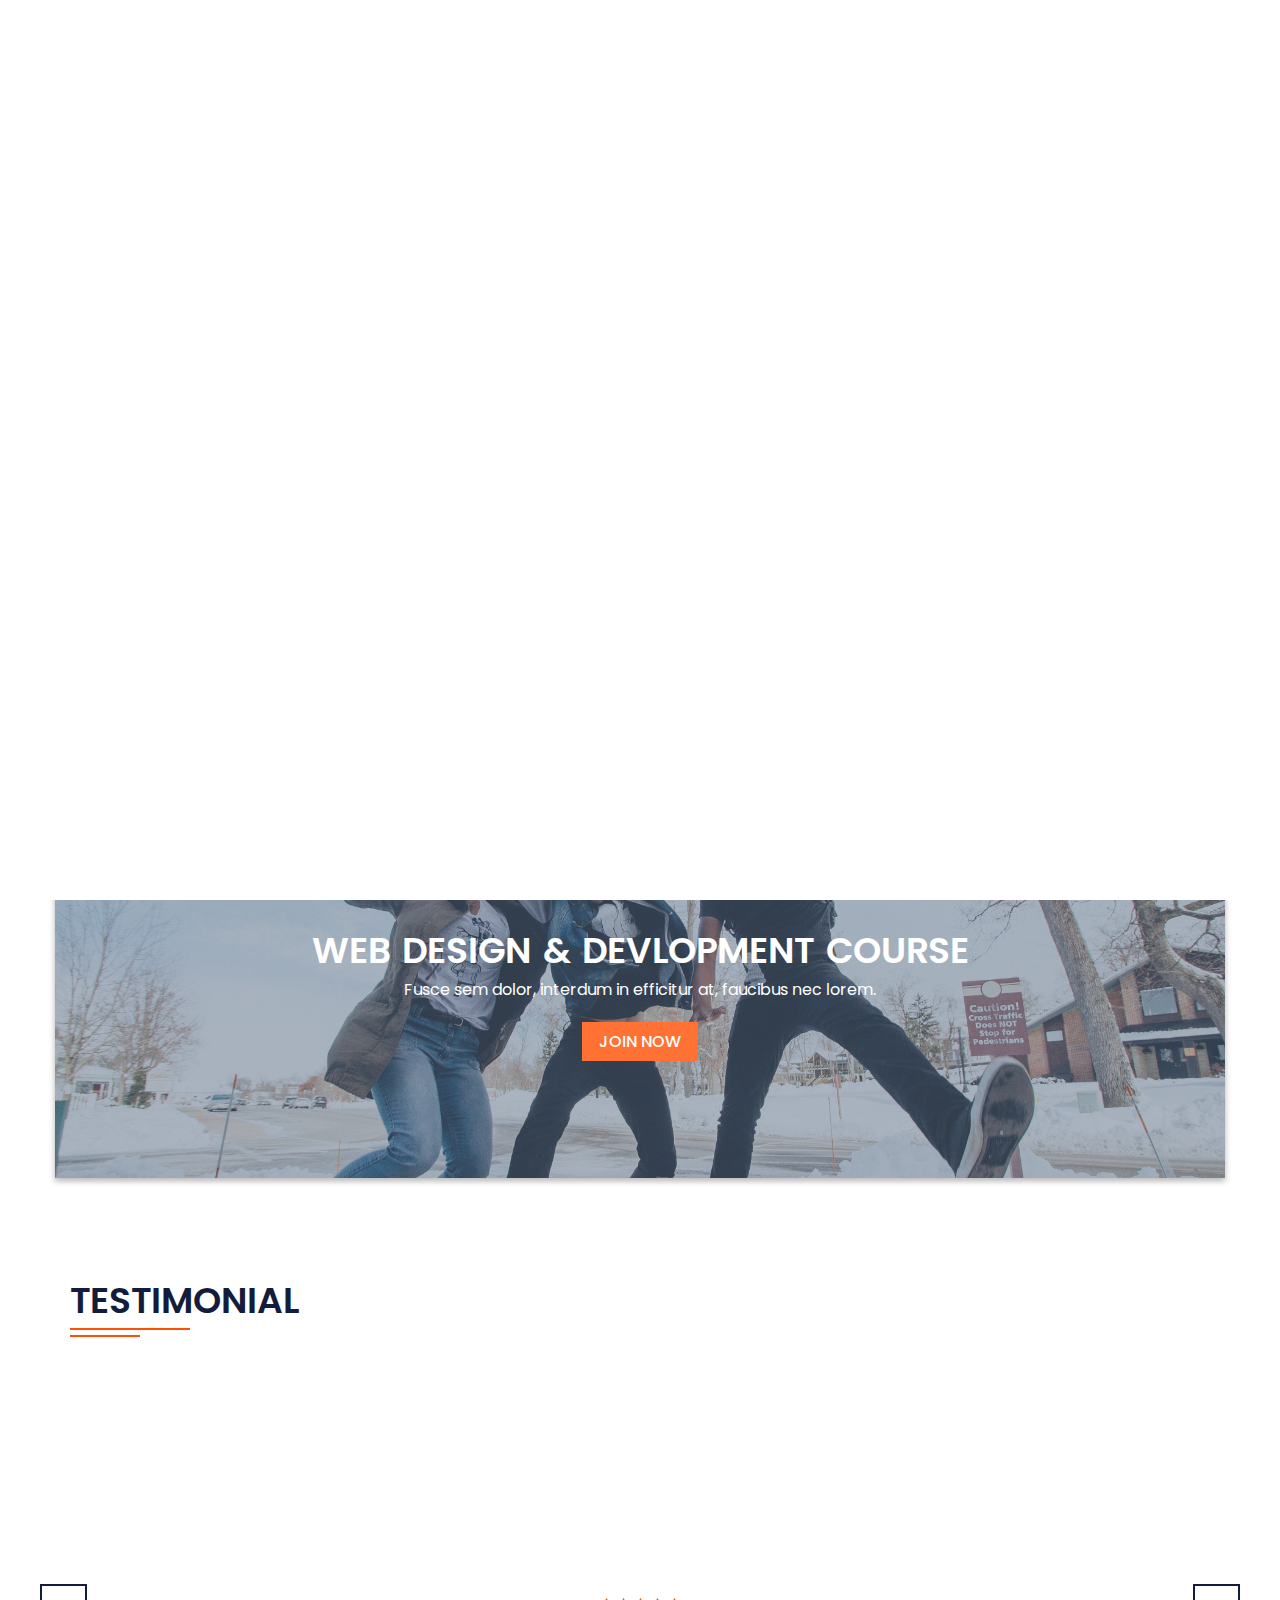
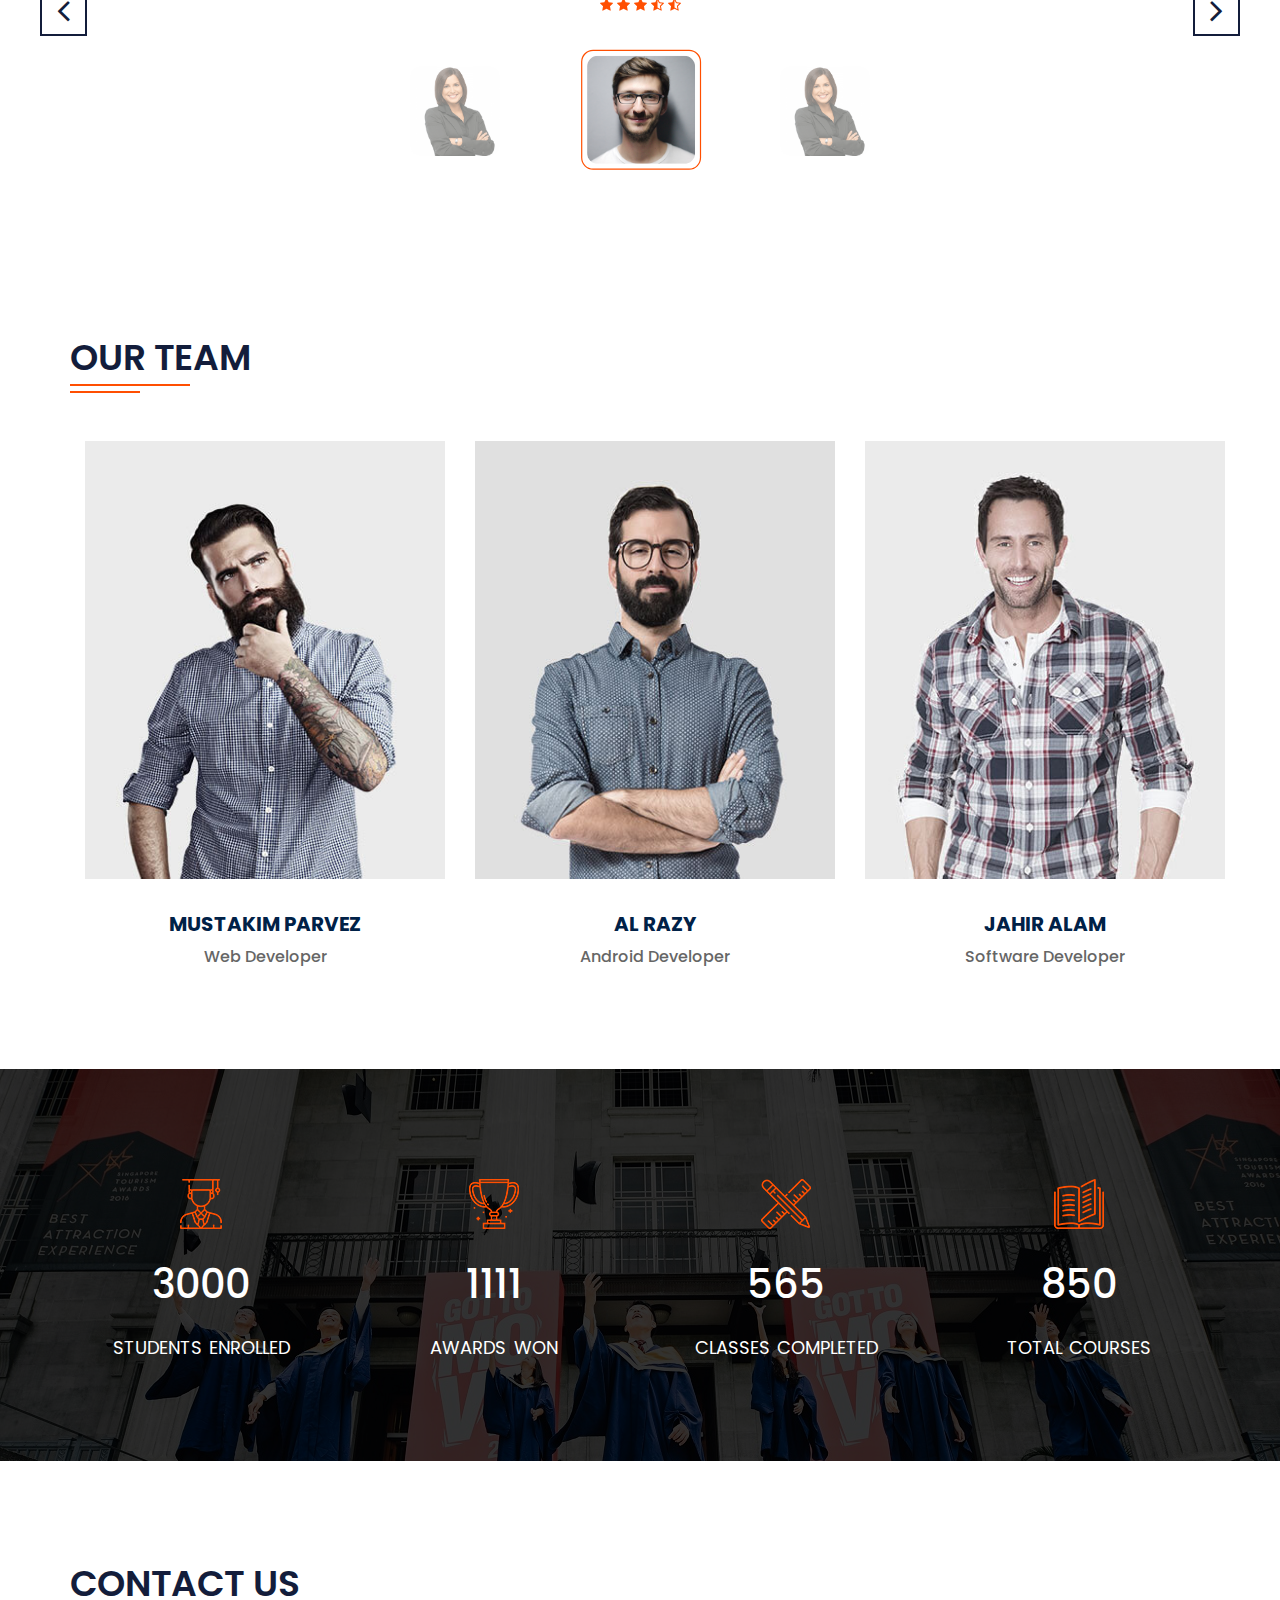
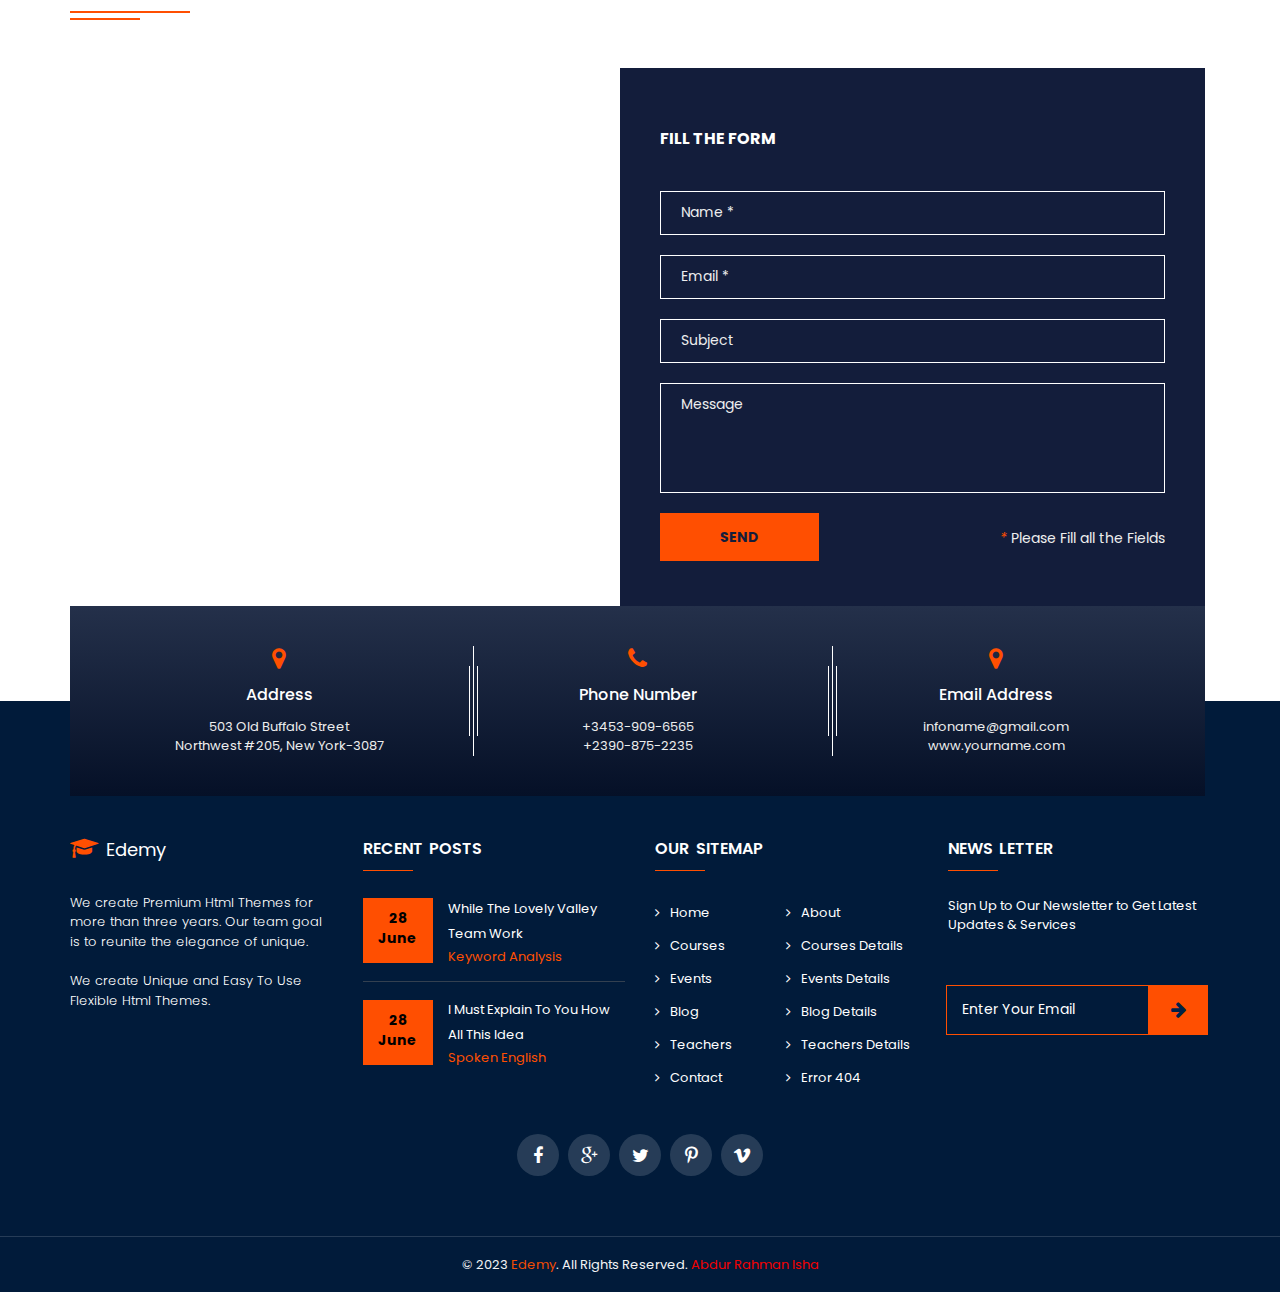
==== about-us.html @ 5ed1d6e7 "." ====
<!DOCTYPE html>
<html lang="en">


<!-- Mirrored from theme.bitspecksolutions.com/html-template/edemy/demo/about-us.html by HTTrack Website Copier/3.x [XR&CO'2014], Sat, 09 Apr 2022 11:44:17 GMT -->
<head>
    <meta charset="utf-8">
    <meta http-equiv="X-UA-Compatible" content="IE=edge">
    <meta name="viewport" content="width=device-width, initial-scale=1">

    <meta name="description" content="Edemy is a simple HTML5 Education Template with a modern look. HTML files are well organized and named accordingly so its very easy to customize and update.">
    <meta name="keywords" content="ART,BUSINESS,DESIGN,GRAPHIC,FASHION,MODEL,PHOTOGRAPHY,WEB DESIGN">
    <meta name="author" content="bitspeck">
    <title>EDEMY-about</title>
    
    <!-- Favicon -->
    <link rel="shortcut icon" type="image/png" href="images/fav.png">
    <!-- bootstrap.min - css -->
    <link type="text/css" href="css/bootstrap.min.css" rel="stylesheet">
    <!-- font-awesome.min - css -->
    <link type="text/css" rel="stylesheet" href="css/font-awesome.min.css" />
    <!-- slick.min - css -->
    <link type="text/css" rel="stylesheet" href="css/slick.css">
    <!-- YouTubePopUp - css -->
    <link type="text/css" rel="stylesheet" href="css/YouTubePopUp.css">
    <!-- pogo-slider.min - css -->
    <link type="text/css" rel="stylesheet" href="css/pogo-slider.min.css">
    <!-- animate.min - css -->
    <link type="text/css" rel="stylesheet" href="css/animate.min.css">
    <!-- direction-reveal - css -->
    <link type="text/css" rel="stylesheet" href="css/direction-reveal.css">
    <!-- menu - css -->
    <link type="text/css" rel="stylesheet" href="css/menu.css">
    <!-- main - css -->
    <link type="text/css" rel="stylesheet" href="css/main.css">
    <!-- responsive - css -->
    <link type="text/css" rel="stylesheet" href="css/responsive.css">

</head>

<body data-spy="scroll" data-target="#bs-example-navbar-collapse-1">

    <!-- back to top start -->
    <a href="#" id="return-to-top">
        <i class="fa fa-angle-double-up"></i>
    </a>
    <!-- back to top end -->
    <!-- ====== Preloader ======  -->

    <div class="loading">
        <div class="load-circle">
        </div>
    </div>

    <!-- ======End Preloader ======  -->

    <!-- Here is the header part start -->
    <header id="home">
        <div class="header-top" id="top">
            <div class="container">
                <div class="row">
                    <div class="col-sm-6 ">
                        <div class="top-info">
                            <!-- head info -->
                            <ul class="top-bar-text">
                                <li>
                                    <a href="#">
                                        <i class="fa fa-phone icon-color" aria-hidden="true"></i>
                                        +880 17362 64465 </a>
                                </li>
                                <li>
                                    <a href="#">
                                        <i class="fa fa-envelope icon-color" aria-hidden="true"></i>
                                       abdurrahamnisha1@gmail.com </a>
                                </li>
                            </ul>
                            <!-- /.head info -->
                        </div>
                    </div>
                    <div class="col-sm-6 ">
                        <div class="top-info sign-in text-right">
                            <!-- social part -->
                            <ul class="top-bar-text">
                                <li>
                                    <a href="#">
                                        <i class="fa fa-user-plus top-icon"></i> Sign Up
                                    </a>
                                </li>
                                <li>
                                    <a href="#">
                                        <i class="fa fa-lock top-icon"></i> Sign In </a>
                                </li>
                            </ul>
                            <!-- /.social part -->
                        </div>
                    </div>
                </div>
            </div>
        </div>
        <div data-spy="affix" data-offset-top="30">
            <nav class="navbar navbar-default hidden-xs">
                <div class="container">
                    <div class="row">
                        <div class="col-sm-2">
                            <div class="navbar-header">
                                <a href="index.html" class="logo">
                                    <img src="images/logo.png" class="img-responsive" alt="">
                                </a>
                            </div>
                        </div>
                        <div class="col-sm-9 banner-menu">
                            <div class="collapse navbar-collapse" id="bs-example-navbar-collapse-1">
                                <ul class="nav nav-menu">
                                    <li class="dropmenu">
                                        <a href="#home-slider" class="dropbtn">Home</a>
                                        <ul class="dropdown-content animated bounceInDown">
                                            <li>
                                                <a href="index.html">Home-1</a>
                                            </li>
                                            <li>
                                                <a href="index-video.html">Home-2</a>
                                            </li>
                                            <li>
                                                <a href="index-default.html">Home-3</a>
                                            </li>
                                        </ul>
                                    </li>
                                    <li>
                                        <a href="#about_details">About</a>
                                    </li>
                                    <li>
                                        <a href="#">Events</a>
                                    </li>

                                    <li>
                                        <a href="#">Gallery</a>
                                    </li>
                                    <li>
                                        <a href="#">Blog</a>
                                    </li>
                                    <li>
                                        <a href="#myteam">Team</a>
                                    </li>
                                    <li class="dropmenu active">
                                        <a href="#home" class="dropbtn">pages</a>
                                        <ul class="dropdown-content animated bounceInDown">
                                            <li>
                                                <a href="about-us.html">About Us</a>
                                            </li>
                                            <li>
                                                <a href="notice.html">Notice</a>
                                            </li>
                                            <li>
                                                <a href="gallery.html">Gallery</a>
                                            </li>
                                            <li>
                                                <a href="courses.html">Courses</a>
                                            </li>
                                            <li>
                                                <a href="event-details.html">Event Details</a>
                                            </li>
                                            <li>
                                                <a href="blog-details-page.html">Blog Details</a>
                                            </li>
                                        </ul>

                                    </li>
                                    <li>
                                        <a href="#contact">Contact</a>
                                    </li>
                                </ul>
                            </div>

                        </div>
                        <div class="col-sm-1 p-0 hidden-xs">
                            <div class="search-icon" id="search-btn">
                                <i class="fa fa-search"></i>
                            </div>
                        </div>
                    </div>
                    <!-- search overlay -->
                    <div id="search-overlay" class="block">
                        <div class="centered">
                            <div id='search-box'>
                                <i id="close-btn" class="fa fa-times fa-2x"></i>
                                <form action='https://theme.bitspecksolutions.com/search' id='search-form' method='get' target='_top'>
                                    <input id='search-text' name='q' placeholder='Search' type='text' />
                                    <button id='search-button' type='submit'>
                                        <span>Search</span>
                                    </button>
                                </form>
                            </div>
                        </div>
                    </div>
                </div>
            </nav>

        </div>

        <!-- mobile menu -->
        <nav id='cssmenu' class="hidden-sm hidden-lg hidden-md">
            <div class="logo">
                <a href="index.html" class="logo">
                    <img src="images/logo.png" class="img-responsive" alt="">
                </a>
            </div>
            <div id="head-mobile"></div>
            <div class="button"></div>
            <ul>
                <li class=''>
                    <a href='index.html'>Home</a>
                    <ul>
                        <li>
                            <a href="index.html">Home-1</a>
                        </li>
                        <li>
                            <a href="index-video.html">Home-2</a>
                        </li>
                        <li>
                            <a href="index-default.html">Home-3</a>
                        </li>
                    </ul>
                </li>
                <li>
                    <a href='#about_us'>About Us</a>
                </li>
                <li>
                    <a href="#event">Events</a>
                </li>

                <li>
                    <a href="#gallery">Gallery</a>
                </li>
                <li>
                    <a href="#blog">Blog</a>
                </li>
                <li>
                    <a href="#myteam">Team</a>
                </li>
                <li class='active'>
                    <a href='#'>Pages</a>
                    <ul>
                        <li>
                            <a href="about-us.html">About Us</a>
                        </li>
                        <li>
                            <a href="notice.html">Notice</a>
                        </li>
                        <li>
                            <a href="gallery.html">Gallery</a>
                        </li>
                        <li>
                            <a href="courses.html">Courses</a>
                        </li>
                        <li>
                            <a href="event-details.html">Event Details</a>
                        </li>
                        <li>
                            <a href="blog-details-page.html">Blog Details</a>
                        </li>
                    </ul>
                </li>
                <li>
                    <a href='#contact'>Contact</a>
                </li>
            </ul>
        </nav>
        <!-- End mobile menu -->

    </header>
    <!-- Here is the header part end -->
    <!-- Here is the About us part start -->
    <section id="myabout" class="about-details">
        <div class="about-text">
            <h3>
                About us
            </h3>
        </div>
    </section>
    <section id="about_details">
        <div class="container">
            <div class="row">
                <div class="col-xs-12 col-sm-12">
                    <div class="heading-border">
                        <h3>About us</h3>
                    </div>
                </div>
            </div>
            <div class="row">
                <div class="col-md-12">
                    <div id="About">
                        <h3 class="about_text">WELCOME TO EDEMY</h3>
                        <p> On the other hand, we denounce with righteous indignation and dislike men who are so
                            beguiled and demoralized.can I get some?There are many variations of passages of Lorem Ipsum
                            available, but the majority have suffered alteration in some form, by injected yours humour,
                            or randomised words which don't look even slightly believable.
                        </p>
                    </div>
                </div>
            </div>
        </div>
    </section>
    <section class="join-team">
        <div class="container">
            <div class="row">
                <div class="our-team">
                    <div class="overlays"> </div>
                    <h1>
                        WEB DESIGN & DEVLOPMENT COURSE
                    </h1>
                    <p>Fusce sem dolor, interdum in efficitur at, faucibus nec lorem.</p>
                    <a href="#" class="btn team-btn">Join Now</a>
                </div>
            </div>
        </div>
    </section>
    <!-- Here is the About us part End -->

    <!-- testimonial part start -->
    <section id="testimonial">
        <div class="container">
            <div class="row">
                <div class="col-xs-12 col-sm-12">
                    <div class="heading-border">
                        <h3>testimonial</h3>
                    </div>
                </div>
            </div>
        </div>
        <div class="testimonial_bg">
            <div class="container">
                <div class="row">
                    <div class="col-sm-6 col-xs-12 text-center col-sm-offset-3">
                        <div class="testimonial_col">
                            <div class="client_feedback">
                                <div class="fdbck_main">
                                    <div class="feedback_txt">
                                        <p>
                                            Tempor non elit nec augue nec gravida et sed velit. Aliquam tempus eget
                                            lorem ut malesuada. Phasellus dictum est sed libero posuere dignissim.
                                        </p>
                                        <div class="fdbck_name">
                                            <h4>Al Razy</h4>
                                            <span>Developer</span>
                                            <i class="fa fa-star"></i>
                                            <i class="fa fa-star"></i>
                                            <i class="fa fa-star"></i>
                                            <i class="fa fa-star-half-empty"></i>
                                            <i class="fa fa-star-half-empty"></i>
                                        </div>
                                    </div>
                                    <!-- feedback_txt -->
                                    <div class="feedback_txt">
                                        <p>
                                            Etiam non elit nec augue tempor gravida et sed velit. Aliquam tempus eget
                                            lorem ut malesuada. Phasellus dictum est sed libero posuere dignissim.
                                        </p>
                                        <div class="fdbck_name">
                                            <h4> Ravi dev </h4>
                                            <span>Architect</span>
                                            <i class="fa fa-star"></i>
                                            <i class="fa fa-star"></i>
                                            <i class="fa fa-star"></i>
                                            <i class="fa fa-star"></i>
                                            <i class="fa fa-star-half-empty"></i>
                                        </div>
                                    </div>
                                    <!-- feedback_txt -->
                                    <div class="feedback_txt">
                                        <p>
                                            Tempor non elit nec augue nec gravida et sed velit. Aliquam tempus eget
                                            lorem ut malesuada. Phasellus dictum est sed libero posuere dignissim.
                                        </p>
                                        <div class="fdbck_name">
                                            <h4>Ahsan Habib</h4>
                                            <span>Architect</span>
                                            <i class="fa fa-star"></i>
                                            <i class="fa fa-star"></i>
                                            <i class="fa fa-star"></i>
                                            <i class="fa fa-star-half-empty"></i>
                                            <i class="fa fa-star-half-empty"></i>
                                        </div>
                                    </div>
                                    <!-- feedback_txt -->
                                    <div class="feedback_txt">
                                        <p>
                                            Etiam non elit nec augue tempor gravida et sed velit. Aliquam tempus eget
                                            lorem ut malesuada. Phasellus dictum est sed libero posuere dignissim.
                                        </p>
                                        <div class="fdbck_name">
                                            <h4>Areeba Arefin</h4>
                                            <span>Architect</span>
                                            <i class="fa fa-star"></i>
                                            <i class="fa fa-star"></i>
                                            <i class="fa fa-star"></i>
                                            <i class="fa fa-star"></i>
                                            <i class="fa fa-star"></i>
                                        </div>
                                    </div>
                                    <!-- feedback_txt -->
                                </div>
                            </div>
                            <div class="client">
                                <div class="client_main_img">
                                    <div class="client_img">
                                        <img src="images/team1.png" class="img-responsive" alt="">
                                    </div>
                                </div>
                                <div class="client_main_img">
                                    <div class="client_img">
                                        <img src="images/team2.png" class="img-responsive" alt="">
                                    </div>
                                </div>
                                <div class="client_main_img">
                                    <div class="client_img">
                                        <img src="images/team1.png" class="img-responsive" alt="">
                                    </div>
                                </div>
                                <div class="client_main_img">
                                    <div class="client_img">
                                        <img src="images/team2.png" class="img-responsive" alt="">
                                    </div>
                                </div>
                            </div>
                        </div>
                    </div>
                </div>
            </div>
            <div class="slidr_icon">
                <div class="arrow_left">
                    <div class="icon_left clienticon_left">
                        <i class="fa fa-angle-left" aria-hidden="true"></i>
                    </div>
                </div>
                <div class="arrow_right">
                    <div class="icon_right clienticon_right">
                        <i class="fa fa-angle-right" aria-hidden="true"></i>
                    </div>
                </div>
            </div>
        </div>
    </section>
    <!-- testimonial part End -->

    <!-- Here is the Team part Start -->

    <section id="myteam" class="team">
        <div class="container">
            <div class="row">
                <div class="col-xs-12 col-sm-12">
                    <div class="heading-border">
                        <h3>our team</h3>
                    </div>
                </div>
            </div>
            <div class="container">
                <div class="row team-row">
                    <div class="col-md-4 col-sm-4 team-wrap">
                        <div class="team-member text-center">
                            <div class="team-img">
                                <img src="images/team_1.jpg" alt="">
                                <div class="overlay-team">
                                    <div class="team-details text-center">
                                        <div class="socials mt-20">
                                            <a href="#"><i class="fa fa-facebook"></i></a>
                                            <a href="#"><i class="fa fa-twitter"></i></a>
                                            <a href="#"><i class="fa fa-google-plus"></i></a>
                                            <a href="#"><i class="fa fa-envelope"></i></a>
                                        </div>
                                    </div>
                                </div>
                            </div>
                            <h6 class="team-title">Mustakim parvez</h6>
                            <span>Web Developer</span>
                        </div>
                    </div>
                    <!-- end team member -->

                    <div class="col-md-4 col-sm-4 team-wrap">
                        <div class="team-member text-center">
                            <div class="team-img">
                                <img src="images/team_2.jpg" alt="">
                                <div class="overlay-team">
                                    <div class="team-details text-center">
                                        <div class="socials mt-20">
                                            <a href="#"><i class="fa fa-facebook"></i></a>
                                            <a href="#"><i class="fa fa-twitter"></i></a>
                                            <a href="#"><i class="fa fa-google-plus"></i></a>
                                            <a href="#"><i class="fa fa-envelope"></i></a>
                                        </div>
                                    </div>
                                </div>
                            </div>
                            <h6 class="team-title">Al Razy</h6>
                            <span>Android Developer</span>
                        </div>
                    </div>
                    <!-- end team member -->

                    <div class="col-md-4 col-sm-4 team-wrap">
                        <div class="team-member last text-center">
                            <div class="team-img">
                                <img src="images/team_3.jpg" alt="">
                                <div class="overlay-team">
                                    <div class="team-details text-center">
                                        <div class="socials mt-20">
                                            <a href="#"><i class="fa fa-facebook"></i></a>
                                            <a href="#"><i class="fa fa-twitter"></i></a>
                                            <a href="#"><i class="fa fa-google-plus"></i></a>
                                            <a href="#"><i class="fa fa-envelope"></i></a>
                                        </div>
                                    </div>
                                </div>
                            </div>
                            <h6 class="team-title">Jahir Alam</h6>
                            <span>Software Developer </span>
                        </div>
                    </div>
                    <!-- end team member -->
                </div>
            </div>
        </div>
    </section>

    <!-- Here is the Team part End -->
    <!-- Here is the achievements  part start -->

    <section id="counter">
        <div class="counter-banner">
            <div class="container text-center">
                <div class="row">
                    <div class="col-md-3 col-sm-6 col-xs-12">
                        <div class="count-in">
                            <div class="counter-text">
                                <div class="cointer-img">
                                    <img src="images/student.png" alt="img" class="img-responsive">
                                </div>
                                <h4>
                                    <span class="counter">3000</span>
                                </h4>
                                <p>students enrolled</p>
                            </div>
                        </div>
                    </div>

                    <div class="col-md-3 col-sm-6 col-xs-12">
                        <div class="count-in">
                            <div class="cointer-img">
                                <img src="images/troffi.png" alt="img" class="img-responsive">
                            </div>
                            <div class="counter-text">
                                <h4>
                                    <span class="counter">1111</span>
                                </h4>
                                <p>awards won</p>
                            </div>
                        </div>
                    </div>

                    <div class="col-md-3 col-sm-6 col-xs-12">
                        <div class="count-in">
                            <div class="cointer-img">
                                <img src="images/drawing.png" alt="img" class="img-responsive">
                            </div>
                            <div class="counter-text count-pad">
                                <h4>
                                    <span class="counter">565</span>
                                </h4>
                                <p>classes completed</p>
                            </div>
                        </div>
                    </div>

                    <div class="col-md-3 col-sm-6 col-xs-12">
                        <div class="count-in mblr-0">
                            <div class="cointer-img">
                                <img src="images/book.png" alt="img" class="img-responsive">
                            </div>
                            <div class="counter-text">
                                <h4>
                                    <span class="counter">850</span>
                                </h4>
                                <p>total courses</p>
                            </div>
                        </div>
                    </div>
                </div>
            </div>
        </div>
    </section>
    <!-- Here is the achievements  part End -->

    <!-- Here is Footer part Start -->

    <!-- Here is Contact part Start -->
    <section id="contact">
        <div class="container">
            <div class="row">
                <div class="col-xs-12 col-sm-12">
                    <div class="heading-border">
                        <h3>Contact us</h3>
                    </div>
                </div>
            </div>
        </div>
        <div class="page-section form-map">
            <iframe
                src="https://www.google.com/maps/embed?pb=!1m18!1m12!1m3!1d3312.153590044365!2d151.2283635148165!3d-33.88569802736661!2m3!1f0!2f0!3f0!3m2!1i1024!2i768!4f13.1!3m3!1m2!1s0x6b12ae064d4035c7%3A0xafd8ab9b32253d24!2sUnderwood+St%2C+Paddington+NSW+2021%2C+Australia!5e0!3m2!1sen!2s!4v1489007994183"></iframe>
            <div class="container">
                <div class="row">
                    <div class="form-section">
                        <div class="col-sm-6 col-xs-12 black pull-right">
                            <form class="fill-form" id="contact_form" action="#">
                                <span>fill the form</span>
                                <input type="text" name="name" placeholder="Name *">
                                <input type="text" name="email" placeholder="Email *">
                                <input type="text" name="subject" placeholder="Subject">
                                <textarea name="message" placeholder="Message"></textarea>
                                <div class="fill-row">
                                    <button class="contact-btn" type="submit">send</button>
                                    <em><i>*</i> Please Fill all the Fields</em>
                                </div>
                            </form>
                        </div>
                    </div>
                </div>
            </div>
        </div>
    </section>

    <!-- Here is Contact part End -->

    <!-- Footer Start -->
    <footer id="rs-footer" class="bg3 rs-footer">
        <div class="container">
            <!-- Footer Address -->
            <div>
                <div class="row footer-contact-desc">
                    <div class="col-md-4">
                        <div class="contact-inner">
                            <i class="fa fa-map-marker"></i>
                            <h4 class="contact-title">Address</h4>
                            <p class="contact-desc">
                                503 Old Buffalo Street
                                <br> Northwest #205, New York-3087
                            </p>
                        </div>
                    </div>
                    <div class="col-md-4">
                        <div class="contact-inner">
                            <i class="fa fa-phone"></i>
                            <h4 class="contact-title">Phone Number</h4>
                            <p class="contact-desc">
                                +3453-909-6565
                                <br> +2390-875-2235
                            </p>
                        </div>
                    </div>
                    <div class="col-md-4">
                        <div class="contact-inner">
                            <i class="fa fa-map-marker"></i>
                            <h4 class="contact-title">Email Address</h4>
                            <p class="contact-desc">
                                infoname@gmail.com
                                <br> www.yourname.com
                            </p>
                        </div>
                    </div>
                </div>
            </div>
        </div>

        <!-- Footer Top -->
        <div class="footer-top">
            <div class="container">
                <div class="row">
                    <div class="col-lg-3 col-md-3">
                        <div class="about-widget">
                            <h4><i class="fa fa-fa fa-graduation-cap ftr-cap"></i> Edemy</h4>
                            <p>We create Premium Html Themes for more than three years.
                                Our team goal is to reunite the elegance of unique.</p>
                            <p class="margin-remove">We create Unique and Easy To Use
                                Flexible Html Themes.</p>
                        </div>
                    </div>
                    <div class="col-lg-3 col-md-3">
                        <h4 class="footer-title">RECENT POSTS</h4>
                        <div class="recent-post-widget">
                            <div class="post-item">
                                <div class="post-date">
                                    <span>28</span>
                                    <span>June</span>
                                </div>
                                <div class="post-desc">
                                    <h5 class="post-title"><a href="#">While the lovely
                                            valley team work</a></h5>
                                    <span class="post-category">Keyword Analysis</span>
                                </div>
                            </div>
                            <div class="post-item">
                                <div class="post-date">
                                    <span>28</span>
                                    <span>June</span>
                                </div>
                                <div class="post-desc">
                                    <h5 class="post-title"><a href="#">I must explain to
                                            you how all this idea</a></h5>
                                    <span class="post-category">Spoken English</span>
                                </div>
                            </div>
                        </div>
                    </div>
                    <div class="col-lg-3 col-md-3">
                        <h4 class="footer-title">OUR SITEMAP</h4>
                        <ul class="sitemap-widget">
                            <li class="active"><a href="index.html"><i class="fa fa-angle-right"
                                        aria-hidden="true"></i>Home</a></li>
                            <li><a href="about-us.html"><i class="fa fa-angle-right" aria-hidden="true"></i>About</a>
                            </li>
                            <li><a href="courses.html"><i class="fa fa-angle-right" aria-hidden="true"></i>Courses</a>
                            </li>
                            <li><a href="courses.html"><i class="fa fa-angle-right" aria-hidden="true"></i>Courses
                                    Details</a></li>
                            <li><a href="event-details.html"><i class="fa fa-angle-right"
                                        aria-hidden="true"></i>Events</a></li>
                            <li><a href="event-details.html"><i class="fa fa-angle-right" aria-hidden="true"></i>Events
                                    Details</a></li>
                            <li><a href="blog-details-page.html"><i class="fa fa-angle-right"
                                        aria-hidden="true"></i>Blog</a></li>
                            <li><a href="blog-details-page.html"><i class="fa fa-angle-right"
                                        aria-hidden="true"></i>Blog Details</a></li>
                            <li><a href="#"><i class="fa fa-angle-right" aria-hidden="true"></i>Teachers</a></li>
                            <li><a href="#"><i class="fa fa-angle-right" aria-hidden="true"></i>Teachers Details</a>
                            </li>
                            <li><a href="#"><i class="fa fa-angle-right" aria-hidden="true"></i>Contact</a></li>
                            <li><a href="#"><i class="fa fa-angle-right" aria-hidden="true"></i>Error 404</a></li>
                        </ul>
                    </div>
                    <div class="col-lg-3 col-md-3">
                        <h4 class="footer-title">NEWS LETTER</h4>
                        <p class="footer-services">Sign Up to Our Newsletter to Get
                            Latest Updates &amp; Services</p>
                        <form class="news-form">
                            <input type="text" class="form-input footer-text" placeholder="Enter Your Email">
                            <button type="submit" class="form-button"><i class="fa fa-arrow-right"
                                    aria-hidden="true"></i></button>
                        </form>
                    </div>
                </div>
                <div class="footer-share">
                    <ul>
                        <li><a href="#"><i class="fa fa-facebook"></i></a></li>
                        <li><a href="#"><i class="fa fa-google-plus"></i></a></li>
                        <li><a href="#"><i class="fa fa-twitter"></i></a></li>
                        <li><a href="#"><i class="fa fa-pinterest-p"></i></a></li>
                        <li><a href="#"><i class="fa fa-vimeo"></i></a></li>
                    </ul>
                </div>
            </div>
        </div>

        <!-- Footer Bottom -->
        <div class="footer-bottom">
            <div class="container">
                <div class="copyright">
                    <p>© 2023 <a href="#">Edemy</a>. All Rights Reserved. <span style="color: red">Abdur Rahman Isha </span></p>
                </div>
            </div>
        </div>
    </footer>
    <!-- Footer End -->

    <!-- jquery-1.12.4.min - js -->
    <script src="js/jquery-1.12.4.min.js"></script>
    <!-- bootstrap.min - js -->
    <script src="js/bootstrap.min.js"></script>
    <!-- slick.min - js -->
    <script src="js/slick.min.js"></script>
    <!-- slick-animation.min - js -->
    <script src="js/slick-animation.min.js"></script>
    <!-- waypoints - js -->
    <script src="js/waypoints.js"></script>
    <!-- counter - js -->
    <script src="js/counter.js"></script>
    <!-- bundle - js -->
    <script src="js/bundle.js"></script>
    <!-- Carousel - js -->
    <script src="js/Carousel.js"></script>
    <!-- YouTubePopUp.jquery - js -->
    <script src="js/YouTubePopUp.jquery.js"></script>
    <!-- menu - js -->
    <script src="js/menu.js"></script>
    <!-- main - js -->
    <script src="js/main.js"></script>

</body>


<!-- Mirrored from theme.bitspecksolutions.com/html-template/edemy/demo/about-us.html by HTTrack Website Copier/3.x [XR&CO'2014], Sat, 09 Apr 2022 11:44:17 GMT -->
</html>
---- css/YouTubePopUp.css ----
@charset "UTF-8";

/*
    Name: YouTubePopUp
    Description: jQuery plugin to display YouTube or Vimeo video in PopUp, responsive and retina, easy to use.
    Version: 1.0.1
    Plugin URL: http://wp-time.com/youtube-popup-jquery-plugin/
    Written By: Qassim Hassan
    Twitter: @QQQHZ
    Websites: wp-time.com | qass.im | wp-plugins.in
    Dual licensed under the MIT and GPL licenses:
        http://www.opensource.org/licenses/mit-license.php
        http://www.gnu.org/licenses/gpl.html
    Copyright (c) 2016 - Qassim Hassan
*/

.YouTubePopUp-Wrap{
    position:fixed;
    width:100%;
    height:100%;
    background-color:rgba(0,0,0,0.8);
    top:0;
    left:0;
    z-index:9999999999999;
}

.YouTubePopUp-animation{
    opacity: 0;
    -webkit-animation-duration: 0.5s;
    animation-duration: 0.5s;
    -webkit-animation-fill-mode: both;
    animation-fill-mode: both;
    -webkit-animation-name: YouTubePopUp;
    animation-name: YouTubePopUp;
}

@-webkit-keyframes YouTubePopUp {
    0% {
        opacity: 0;
    }

    100% {
        opacity: 1;
    }
}

@keyframes YouTubePopUp {
    0% {
        opacity: 0;
    }

    100% {
        opacity: 1;
    }
}

body.logged-in .YouTubePopUp-Wrap{ /* For WordPress */
    top:32px;
    z-index:99998;
}

.YouTubePopUp-Content{
    max-width:980px;
    display:block;
    margin:0 auto;
    height:100%;
    position:relative;
}

.YouTubePopUp-Content iframe{
    max-width:100% !important;
    width:100% !important;
    display:block !important;
    height:600px !important;
    border:none !important;
    position:absolute;
    top: 0;
    bottom: 0;
    margin: auto 0;
/*    padding: 14px 76px 18px 76px;*/
}

.YouTubePopUp-Hide{
    -webkit-animation-duration: 0.5s;
    animation-duration: 0.5s;
    -webkit-animation-fill-mode: both;
    animation-fill-mode: both;
    -webkit-animation-name: YouTubePopUpHide;
    animation-name: YouTubePopUpHide;
}

@-webkit-keyframes YouTubePopUpHide {
    0% {
        opacity: 1;
    }

    100% {
        opacity: 0;
    }
}

@keyframes YouTubePopUpHide {
    0% {
        opacity: 1;
    }

    100% {
        opacity: 0;
    }
}

.YouTubePopUp-Close{
    position:absolute;
    top:0;
    cursor:pointer;
    bottom:528px;
    right:0px;
    margin:auto 0;
    width:24px;
    height:24px;
    background:url(../images/close.html) no-repeat;
    background-size:24px 24px;
    -webkit-background-size:24px 24px;
    -moz-background-size:24px 24px;
    -o-background-size:24px 24px;
}

.YouTubePopUp-Close:hover{
    opacity:0.5;
}

@media all and (max-width: 768px) and (min-width: 10px){
    .YouTubePopUp-Content{
        max-width:90%;
    }
}

@media all and (max-width: 600px) and (min-width: 10px){
    .YouTubePopUp-Content iframe{
        height:320px !important;
    }

    .YouTubePopUp-Close{
        bottom:362px;
    }
}

@media all and (max-width: 480px) and (min-width: 10px){
    .YouTubePopUp-Content iframe{
        height:220px !important;
    }

    .YouTubePopUp-Close{
        bottom:262px;
    }
}
---- css/pogo-slider.min.css ----
.pogoSlider-dir-btn:focus,.pogoSlider-nav-btn:focus{outline:0}.pogoSlider{width:100%;height:670px;padding-bottom:0%;position:relative;overflow:hidden}#column-left .pogoSlider,#column-right .pogoSlider,#content .pogoSlider{margin-bottom:20px}.pogoSlider--banner .pogoSlider-slide{ms-filter:"progid:DXImageTransform.Microsoft.Alpha(Opacity=100)";filter:alpha(opacity=100);opacity:1}.pogoSlider-slide{width:100%;height:100%;position:absolute;background-size:cover;-ms-filter:"progid:DXImageTransform.Microsoft.Alpha(Opacity=0)";filter:alpha(opacity=0);opacity:0;-webkit-perspective:1300px;perspective:1300px;overflow:hidden}.pogoSlider-loading{position:absolute;top:0;left:0;width:100%;height:100%;background:#eaeaea;z-index:11}.pogoSlider-loading-icon{position:absolute;top:50%;margin-top:-18px;left:50%;margin-left:-18px;width:36px;height:36px;background-image:url([data-uri])}.pogoSlider-slide-element{-webkit-animation-fill-mode:both;animation-fill-mode:both}.m-pogoSlider .pogoSlider-slide-element{position:absolute;margin:0;box-sizing:border-box}.pogoSlider-progressBar{position:absolute;width:100%;height:5px;top:0;left:0;background:#fff;-ms-filter:"progid:DXImageTransform.Microsoft.Alpha(Opacity=20)";filter:alpha(opacity=20);background:rgba(255,255,255,.2);z-index:6}.pogoSlider-progressBar-duration{position:absolute;height:100%;left:0;width:0;background:#fff;-ms-filter:"progid:DXImageTransform.Microsoft.Alpha(Opacity=40)";filter:alpha(opacity=40);background:rgba(255,255,255,.4)}.pogoSlider-dir-btn{position:absolute;z-index:10;background:0 0;width:20px;height:20px;border-color:#eaeaea;border-color:rgba(255,255,255,.7);border-style:solid;-webkit-transform:rotate(45deg);-ms-transform:rotate(45deg);transform:rotate(45deg);cursor:pointer}.pogoSlider-dir-btn:hover{border-color:#fff}.pogoSlider--dirBottomLeft .pogoSlider-dir-btn--prev,.pogoSlider--dirBottomRight .pogoSlider-dir-btn--prev,.pogoSlider--dirCenterHorizontal .pogoSlider-dir-btn--prev,.pogoSlider--dirTopLeft .pogoSlider-dir-btn--prev,.pogoSlider--dirTopRight .pogoSlider-dir-btn--prev{border-width:0 0 3px 3px}.pogoSlider--dirBottomLeft .pogoSlider-dir-btn--next,.pogoSlider--dirBottomRight .pogoSlider-dir-btn--next,.pogoSlider--dirCenterHorizontal .pogoSlider-dir-btn--next,.pogoSlider--dirTopLeft .pogoSlider-dir-btn--next,.pogoSlider--dirTopRight .pogoSlider-dir-btn--next{border-width:3px 3px 0 0}.pogoSlider--dirCenterVertical .pogoSlider-dir-btn--next{border-width:3px 0 0 3px}.pogoSlider--dirCenterVertical .pogoSlider-dir-btn--prev{border-width:0 3px 3px 0}.pogoSlider--dirCenterVertical .pogoSlider-dir-btn--next,.pogoSlider--dirTopLeft .pogoSlider-dir-btn,.pogoSlider--dirTopRight .pogoSlider-dir-btn{top:14px}.pogoSlider--dirBottomLeft .pogoSlider-dir-btn--prev,.pogoSlider--dirCenterHorizontal .pogoSlider-dir-btn--prev,.pogoSlider--dirTopLeft .pogoSlider-dir-btn--prev{left:14px}.pogoSlider--dirBottomLeft .pogoSlider-dir-btn--next,.pogoSlider--dirTopLeft .pogoSlider-dir-btn--next{left:50px}.pogoSlider--dirBottomRight .pogoSlider-dir-btn--prev,.pogoSlider--dirTopRight .pogoSlider-dir-btn--prev{right:50px}.pogoSlider--dirBottomRight .pogoSlider-dir-btn--next,.pogoSlider--dirCenterHorizontal .pogoSlider-dir-btn--next,.pogoSlider--dirTopRight .pogoSlider-dir-btn--next{right:14px}.pogoSlider--dirBottomLeft .pogoSlider-dir-btn,.pogoSlider--dirBottomRight .pogoSlider-dir-btn,.pogoSlider--dirCenterVertical .pogoSlider-dir-btn--prev{bottom:14px}.pogoSlider--dirCenterVertical .pogoSlider-dir-btn{left:50%;margin-left:-10px}.pogoSlider--dirCenterHorizontal .pogoSlider-dir-btn{top:50%;margin-top:-10px}.pogoSlider-nav{position:absolute;padding:0;margin:0;z-index:10}.pogoSlider--navBottom .pogoSlider-nav,.pogoSlider--navTop .pogoSlider-nav{left:50%;-webkit-transform:translateX(-50%);-ms-transform:translateX(-50%);transform:translateX(-50%)}.pogoSlider--navTop .pogoSlider-nav{top:10px}.pogoSlider--navBottom .pogoSlider-nav{bottom:10px}.pogoSlider--navBottom .pogoSlider-nav li,.pogoSlider--navTop .pogoSlider-nav li{display:inline;margin:0 6px}.pogoSlider--navLeft .pogoSlider-nav,.pogoSlider--navRight .pogoSlider-nav{top:50%;-webkit-transform:translateY(-50%);-ms-transform:translateY(-50%);transform:translateY(-50%)}.pogoSlider--navLeft .pogoSlider-nav{left:10px}.pogoSlider--navRight .pogoSlider-nav{right:10px}.pogoSlider--navLeft .pogoSlider-nav li,.pogoSlider--navRight .pogoSlider-nav li{display:block;margin:6px 0}.pogoSlider-nav-btn{display:none;background:#ccc;background:rgba(255,255,255,.5);border:none;border-radius:50%;width:20px;height:20px;box-shadow:0 1px 1px rgba(0,0,0,.1);cursor:pointer}.pogoSlider-nav-btn--selected{background:#fff;box-shadow:0 1px 1px rgba(0,0,0,.3)}.pogoSlider-slide-slice{overflow:hidden;position:absolute;background-size:cover}.pogoSlider-slide-slice-inner{position:absolute;overflow:hidden}.pogoSlider-animation-slideDownIn{-webkit-animation-name:slideDownIn;animation-name:slideDownIn}@-webkit-keyframes slideDownIn{0%{-webkit-transform:translateY(-50px);transform:translateY(-50px);opacity:0}100%{-webkit-transform:translateY(0);transform:translateY(0);opacity:1}}@keyframes slideDownIn{0%{-webkit-transform:translateY(-50px);transform:translateY(-50px);opacity:0}100%{-webkit-transform:translateY(0);transform:translateY(0);opacity:1}}.pogoSlider-animation-slideDownOut{-webkit-animation-name:slideDownOut;animation-name:slideDownOut}@-webkit-keyframes slideDownOut{0%{-webkit-transform:translateY(0);transform:translateY(0);opacity:1}100%{-webkit-transform:translateY(50px);transform:translateY(50px);opacity:0}}@keyframes slideDownOut{0%{-webkit-transform:translateY(0);transform:translateY(0);opacity:1}100%{-webkit-transform:translateY(50px);transform:translateY(50px);opacity:0}}.pogoSlider-animation-slideUpIn{-webkit-animation-name:slideUpIn;animation-name:slideUpIn}@-webkit-keyframes slideUpIn{0%{-webkit-transform:translateY(50px);transform:translateY(50px);opacity:0}100%{-webkit-transform:translateY(0);transform:translateY(0);opacity:1}}@keyframes slideUpIn{0%{-webkit-transform:translateY(50px);transform:translateY(50px);opacity:0}100%{-webkit-transform:translateY(0);transform:translateY(0);opacity:1}}.pogoSlider-animation-slideUpOut{-webkit-animation-name:slideUpOut;animation-name:slideUpOut}@-webkit-keyframes slideUpOut{0%{-webkit-transform:translateY(0);transform:translateY(0);opacity:1}100%{-webkit-transform:translateY(50px);transform:translateY(50px);opacity:0}}@keyframes slideUpOut{0%{-webkit-transform:translateY(0);transform:translateY(0);opacity:1}100%{-webkit-transform:translateY(50px);transform:translateY(50px);opacity:0}}.pogoSlider-animation-slideRightIn{-webkit-animation-name:slideRightIn;animation-name:slideRightIn}.pogoSlider-animation-slideRightOut{-webkit-animation-name:slideRightOut;animation-name:slideRightOut}@-webkit-keyframes slideRightIn{0%{-webkit-transform:translateX(-50px);transform:translateX(-50px);opacity:0}100%{-webkit-transform:translateX(0);transform:translateX(0);opacity:1}}@keyframes slideRightIn{0%{-webkit-transform:translateX(-50px);transform:translateX(-50px);opacity:0}100%{-webkit-transform:translateX(0);transform:translateX(0);opacity:1}}@-webkit-keyframes slideRightOut{0%{-webkit-transform:translateX(0);transform:translateX(0);opacity:1}100%{-webkit-transform:translateX(50px);transform:translateX(50px);opacity:0}}@keyframes slideRightOut{0%{-webkit-transform:translateX(0);transform:translateX(0);opacity:1}100%{-webkit-transform:translateX(50px);transform:translateX(50px);opacity:0}}.pogoSlider-animation-slideLeftIn{-webkit-animation-name:slideLeftIn;animation-name:slideLeftIn}.pogoSlider-animation-slideLeftOut{-webkit-animation-name:slideLeftOut;animation-name:slideLeftOut}@-webkit-keyframes slideLeftIn{0%{-webkit-transform:translateX(50px);transform:translateX(50px);opacity:0}100%{-webkit-transform:translateX(0);transform:translateX(0);opacity:1}}@keyframes slideLeftIn{0%{-webkit-transform:translateX(50px);transform:translateX(50px);opacity:0}100%{-webkit-transform:translateX(0);transform:translateX(0);opacity:1}}@-webkit-keyframes slideLeftOut{0%{-webkit-transform:translateX(0);transform:translateX(0);opacity:1}100%{-webkit-transform:translateX(-50px);transform:translateX(-50px);opacity:0}}@keyframes slideLeftOut{0%{-webkit-transform:translateX(0);transform:translateX(0);opacity:1}100%{-webkit-transform:translateX(-50px);transform:translateX(-50px);opacity:0}}.pogoSlider-animation-expandIn{-webkit-animation-name:expandIn;animation-name:expandIn}.pogoSlider-animation-expandOut{-webkit-animation-name:expandOut;animation-name:expandOut}@-webkit-keyframes expandIn{0%{-webkit-transform:scale(.7);transform:scale(.7);opacity:0}100%{-webkit-transform:scale(1);transform:scale(1);opacity:1}}@keyframes expandIn{0%{-webkit-transform:scale(.7);transform:scale(.7);opacity:0}100%{-webkit-transform:scale(1);transform:scale(1);opacity:1}}@-webkit-keyframes expandOut{0%{-webkit-transform:scale(1);transform:scale(1);opacity:1}100%{-webkit-transform:scale(1.5);transform:scale(1.5);opacity:0}}@keyframes expandOut{0%{-webkit-transform:scale(1);transform:scale(1);opacity:1}100%{-webkit-transform:scale(1.5);transform:scale(1.5);opacity:0}}.pogoSlider-animation-contractIn{-webkit-animation-name:contractIn;animation-name:contractIn}.pogoSlider-animation-contractOut{-webkit-animation-name:contractOut;animation-name:contractOut}@-webkit-keyframes contractIn{0%{-webkit-transform:scale(2);transform:scale(2);opacity:0}100%{-webkit-transform:scale(1);transform:scale(1);opacity:1}}@keyframes contractIn{0%{-webkit-transform:scale(2);transform:scale(2);opacity:0}100%{-webkit-transform:scale(1);transform:scale(1);opacity:1}}@-webkit-keyframes contractOut{0%{-webkit-transform:scale(1);transform:scale(1);opacity:1}100%{-webkit-transform:scale(.5);transform:scale(.5);opacity:0}}@keyframes contractOut{0%{-webkit-transform:scale(1);transform:scale(1);opacity:1}100%{-webkit-transform:scale(.5);transform:scale(.5);opacity:0}}.pogoSlider-animation-spinIn{-webkit-animation-name:spinIn;animation-name:spinIn}.pogoSlider-animation-spinOut{-webkit-animation-name:spinOut;animation-name:spinOut}@-webkit-keyframes spinIn{0%{-webkit-backface-visibility:hidden;backface-visibility:hidden;-webkit-transform:scale(0)rotate(720deg);transform:scale(0)rotate(720deg)}100%{-webkit-backface-visibility:hidden;backface-visibility:hidden;-webkit-transform:scale(1)rotate(0);transform:scale(1)rotate(0)}}@keyframes spinIn{0%{-webkit-backface-visibility:hidden;backface-visibility:hidden;-webkit-transform:scale(0)rotate(720deg);transform:scale(0)rotate(720deg)}100%{-webkit-backface-visibility:hidden;backface-visibility:hidden;-webkit-transform:scale(1)rotate(0);transform:scale(1)rotate(0)}}@-webkit-keyframes spinOut{0%{-webkit-backface-visibility:hidden;backface-visibility:hidden;-webkit-transform:scale(1)rotate(0);transform:scale(1)rotate(0)}100%{-webkit-backface-visibility:hidden;backface-visibility:hidden;-webkit-transform:scale(0)rotate(720deg);transform:scale(0)rotate(720deg)}}@keyframes spinOut{0%{-webkit-backface-visibility:hidden;backface-visibility:hidden;-webkit-transform:scale(1)rotate(0);transform:scale(1)rotate(0)}100%{-webkit-backface-visibility:hidden;backface-visibility:hidden;-webkit-transform:scale(0)rotate(720deg);transform:scale(0)rotate(720deg)}}.pogoSlider-animation-sideFallIn{-webkit-transform-style:preserve-3d;transform-style:preserve-3d;-webkit-animation-name:sideFallIn;animation-name:sideFallIn}.pogoSlider-animation-sideFallOut{-webkit-transform-style:preserve-3d;transform-style:preserve-3d;-webkit-animation-name:sideFallOut;animation-name:sideFallOut}@-webkit-keyframes sideFallIn{0%{-webkit-transform:translate(30%)translateZ(600px)rotate(10deg);transform:translate(30%)translateZ(600px)rotate(10deg);opacity:0}100%{-webkit-transform:translate(0)translateZ(0)rotate(0);transform:translate(0)translateZ(0)rotate(0);opacity:1}}@keyframes sideFallIn{0%{-webkit-transform:translate(30%)translateZ(600px)rotate(10deg);transform:translate(30%)translateZ(600px)rotate(10deg);opacity:0}100%{-webkit-transform:translate(0)translateZ(0)rotate(0);transform:translate(0)translateZ(0)rotate(0);opacity:1}}@-webkit-keyframes sideFallOut{0%{-webkit-transform:translate(0)translateZ(0)rotate(0);transform:translate(0)translateZ(0)rotate(0);opacity:1}100%{-webkit-transform:translate(30%)translateZ(600px)rotate(10deg);transform:translate(30%)translateZ(600px)rotate(10deg);opacity:0}}@keyframes sideFallOut{0%{-webkit-transform:translate(0)translateZ(0)rotate(0);transform:translate(0)translateZ(0)rotate(0);opacity:1}100%{-webkit-transform:translate(30%)translateZ(600px)rotate(10deg);transform:translate(30%)translateZ(600px)rotate(10deg);opacity:0}}.pogoSlider-animation-horizontal3DFlipIn{-webkit-transform-style:preserve-3d;transform-style:preserve-3d;-webkit-animation-name:horizontal3DFlipIn;animation-name:horizontal3DFlipIn}.pogoSlider-animation-horizontal3DFlipOut{-webkit-transform-style:preserve-3d;transform-style:preserve-3d;-webkit-animation-name:horizontal3DFlipOut;animation-name:horizontal3DFlipOut}@-webkit-keyframes horizontal3DFlipIn{0%{-webkit-transform:rotateY(-70deg);transform:rotateY(-70deg);opacity:0}100%{-webkit-transform:rotateY(0);transform:rotateY(0);opacity:1}}@keyframes horizontal3DFlipIn{0%{-webkit-transform:rotateY(-70deg);transform:rotateY(-70deg);opacity:0}100%{-webkit-transform:rotateY(0);transform:rotateY(0);opacity:1}}@-webkit-keyframes horizontal3DFlipOut{0%{-webkit-transform:rotateY(0);transform:rotateY(0);opacity:1}100%{-webkit-transform:rotateY(-70deg);transform:rotateY(-70deg);opacity:0}}@keyframes horizontal3DFlipOut{0%{-webkit-transform:rotateY(0);transform:rotateY(0);opacity:1}100%{-webkit-transform:rotateY(-70deg);transform:rotateY(-70deg);opacity:0}}.pogoSlider-animation-vertical3DFlipIn{-webkit-transform-style:preserve-3d;transform-style:preserve-3d;-webkit-animation-name:vertical3DFlipIn;animation-name:vertical3DFlipIn}.pogoSlider-animation-vertical3DFlipOut{-webkit-transform-style:preserve-3d;transform-style:preserve-3d;-webkit-animation-name:vertical3DFlipOut;animation-name:vertical3DFlipOut}@-webkit-keyframes vertical3DFlipIn{0%{-webkit-transform:rotateX(-70deg);transform:rotateX(-70deg);opacity:0}100%{-webkit-transform:rotateX(0);transform:rotateX(0);opacity:1}}@keyframes vertical3DFlipIn{0%{-webkit-transform:rotateX(-70deg);transform:rotateX(-70deg);opacity:0}100%{-webkit-transform:rotateX(0);transform:rotateX(0);opacity:1}}@-webkit-keyframes vertical3DFlipOut{0%{-webkit-transform:rotateX(0);transform:rotateX(0);opacity:1}100%{-webkit-transform:rotateX(-70deg);transform:rotateX(-70deg);opacity:0}}@keyframes vertical3DFlipOut{0%{-webkit-transform:rotateX(0);transform:rotateX(0);opacity:1}100%{-webkit-transform:rotateX(-70deg);transform:rotateX(-70deg);opacity:0}}.pogoSlider-animation-3DPivotIn{-webkit-transform-style:preserve-3d;transform-style:preserve-3d;-webkit-animation-name:pivotIn;animation-name:pivotIn}.pogoSlider-animation-3DPivotOut{-webkit-transform-style:preserve-3d;transform-style:preserve-3d;-webkit-animation-name:pivotOut;animation-name:pivotOut}@-webkit-keyframes pivotIn{0%{-webkit-transform:rotateX(-60deg);transform:rotateX(-60deg);-webkit-transform-origin:50% 0;transform-origin:50% 0;opacity:0}100%{-webkit-transform:rotateX(0);transform:rotateX(0);-webkit-transform-origin:0 0;transform-origin:0 0;opacity:1}}@keyframes pivotIn{0%{-webkit-transform:rotateX(-60deg);transform:rotateX(-60deg);-webkit-transform-origin:50% 0;transform-origin:50% 0;opacity:0}100%{-webkit-transform:rotateX(0);transform:rotateX(0);-webkit-transform-origin:0 0;transform-origin:0 0;opacity:1}}@-webkit-keyframes pivotOut{0%{-webkit-transform:rotateX(0);transform:rotateX(0);-webkit-transform-origin:0 0;transform-origin:0 0;opacity:1}100%{-webkit-transform:rotateX(-60deg);transform:rotateX(-60deg);-webkit-transform-origin:50% 0;transform-origin:50% 0;opacity:0}}@keyframes pivotOut{0%{-webkit-transform:rotateX(0);transform:rotateX(0);-webkit-transform-origin:0 0;transform-origin:0 0;opacity:1}100%{-webkit-transform:rotateX(-60deg);transform:rotateX(-60deg);-webkit-transform-origin:50% 0;transform-origin:50% 0;opacity:0}}.pogoSlider-animation-rollLeftIn{-webkit-animation-name:rollLeftIn;animation-name:rollLeftIn}.pogoSlider-animation-rollLeftOut{-webkit-animation-name:rollLeftOut;animation-name:rollLeftOut}@-webkit-keyframes rollLeftIn{0%{opacity:0;-webkit-transform:translateX(100%)rotate(120deg);transform:translateX(100%)rotate(120deg)}100%{opacity:1;-webkit-transform:translateX(0)rotate(0);transform:translateX(0)rotate(0)}}@keyframes rollLeftIn{0%{opacity:0;-webkit-transform:translateX(100%)rotate(120deg);transform:translateX(100%)rotate(120deg)}100%{opacity:1;-webkit-transform:translateX(0)rotate(0);transform:translateX(0)rotate(0)}}@-webkit-keyframes rollLeftOut{0%{opacity:1;-webkit-transform:translateX(0)rotate(0);transform:translateX(0)rotate(0)}100%{opacity:0;-webkit-transform:translateX(-100%)rotate(-120deg);transform:translateX(-100%)rotate(-120deg)}}@keyframes rollLeftOut{0%{opacity:1;-webkit-transform:translateX(0)rotate(0);transform:translateX(0)rotate(0)}100%{opacity:0;-webkit-transform:translateX(-100%)rotate(-120deg);transform:translateX(-100%)rotate(-120deg)}}.pogoSlider-animation-rollRightIn{-webkit-animation-name:rollRightIn;animation-name:rollRightIn}.pogoSlider-animation-rollRightOut{-webkit-animation-name:rollRightOut;animation-name:rollRightOut}@-webkit-keyframes rollRightIn{0%{opacity:0;-webkit-transform:translateX(-100%)rotate(-120deg);transform:translateX(-100%)rotate(-120deg)}100%{opacity:1;-webkit-transform:translateX(0)rotate(0);transform:translateX(0)rotate(0)}}@keyframes rollRightIn{0%{opacity:0;-webkit-transform:translateX(-100%)rotate(-120deg);transform:translateX(-100%)rotate(-120deg)}100%{opacity:1;-webkit-transform:translateX(0)rotate(0);transform:translateX(0)rotate(0)}}@-webkit-keyframes rollRightOut{0%{opacity:1;-webkit-transform:translateX(0)rotate(0);transform:translateX(0)rotate(0)}100%{opacity:0;-webkit-transform:translateX(100%)rotate(120deg);transform:translateX(100%)rotate(120deg)}}@keyframes rollRightOut{0%{opacity:1;-webkit-transform:translateX(0)rotate(0);transform:translateX(0)rotate(0)}100%{opacity:0;-webkit-transform:translateX(100%)rotate(120deg);transform:translateX(100%)rotate(120deg)}}.pogoSlider-animation-glideLeftIn{-webkit-animation-name:glideLeftIn;animation-name:glideLeftIn;-webkit-animation-timing-function:ease-out;animation-timing-function:ease-out}.pogoSlider-animation-glideLeftOut{-webkit-animation-name:glideLeftOut;animation-name:glideLeftOut;-webkit-animation-timing-function:ease-in;animation-timing-function:ease-in}@-webkit-keyframes glideLeftIn{0%{-webkit-transform:translateX(100%)skewX(-30deg);transform:translateX(100%)skewX(-30deg);opacity:0}60%{-webkit-transform:translateX(-20%)skewX(30deg);transform:translateX(-20%)skewX(30deg);opacity:1}80%{-webkit-transform:translateX(0)skewX(-15deg);transform:translateX(0)skewX(-15deg);opacity:1}100%{-webkit-transform:translateX(0)skewX(0);transform:translateX(0)skewX(0);opacity:1}}@keyframes glideLeftIn{0%{-webkit-transform:translateX(100%)skewX(-30deg);transform:translateX(100%)skewX(-30deg);opacity:0}60%{-webkit-transform:translateX(-20%)skewX(30deg);transform:translateX(-20%)skewX(30deg);opacity:1}80%{-webkit-transform:translateX(0)skewX(-15deg);transform:translateX(0)skewX(-15deg);opacity:1}100%{-webkit-transform:translateX(0)skewX(0);transform:translateX(0)skewX(0);opacity:1}}@-webkit-keyframes glideLeftOut{0%{-webkit-transform:translateX(0)skewX(0);transform:translateX(0)skewX(0);opacity:1}100%{-webkit-transform:translateX(-100%)skewX(30deg);transform:translateX(-100%)skewX(30deg);opacity:0}}@keyframes glideLeftOut{0%{-webkit-transform:translateX(0)skewX(0);transform:translateX(0)skewX(0);opacity:1}100%{-webkit-transform:translateX(-100%)skewX(30deg);transform:translateX(-100%)skewX(30deg);opacity:0}}.pogoSlider-animation-glideRightIn{-webkit-animation-name:glideRightIn;animation-name:glideRightIn;-webkit-animation-timing-function:ease-out;animation-timing-function:ease-out}.pogoSlider-animation-glideRightOut{-webkit-animation-name:glideRightOut;animation-name:glideRightOut;-webkit-animation-timing-function:ease-in;animation-timing-function:ease-in}@-webkit-keyframes glideRightIn{0%{-webkit-transform:translateX(-100%)skewX(30deg);transform:translateX(-100%)skewX(30deg);opacity:0}60%{-webkit-transform:translateX(20%)skewX(-30deg);transform:translateX(20%)skewX(-30deg);opacity:1}80%{-webkit-transform:translateX(0)skewX(15deg);transform:translateX(0)skewX(15deg);opacity:1}100%{-webkit-transform:translateX(0)skewX(0);transform:translateX(0)skewX(0);opacity:1}}@keyframes glideRightIn{0%{-webkit-transform:translateX(-100%)skewX(30deg);transform:translateX(-100%)skewX(30deg);opacity:0}60%{-webkit-transform:translateX(20%)skewX(-30deg);transform:translateX(20%)skewX(-30deg);opacity:1}80%{-webkit-transform:translateX(0)skewX(15deg);transform:translateX(0)skewX(15deg);opacity:1}100%{-webkit-transform:translateX(0)skewX(0);transform:translateX(0)skewX(0);opacity:1}}@-webkit-keyframes glideRightOut{0%{-webkit-transform:translateX(0)skewX(0);transform:translateX(0)skewX(0);opacity:1}100%{-webkit-transform:translateX(100%)skewX(-30deg);transform:translateX(100%)skewX(-30deg);opacity:0}}@keyframes glideRightOut{0%{-webkit-transform:translateX(0)skewX(0);transform:translateX(0)skewX(0);opacity:1}100%{-webkit-transform:translateX(100%)skewX(-30deg);transform:translateX(100%)skewX(-30deg);opacity:0}}.pogoSlider-animation-flipXIn{-webkit-backface-visibility:visible!important;backface-visibility:visible!important;-webkit-animation-name:flipXIn;animation-name:flipXIn}.pogoSlider-animation-flipXOut{-webkit-animation-name:flipXOut;animation-name:flipXOut;-webkit-backface-visibility:visible!important;backface-visibility:visible!important}@-webkit-keyframes flipXIn{0%{-webkit-transform:perspective(400px)rotateX(90deg);transform:perspective(400px)rotateX(90deg);opacity:0}40%{-webkit-transform:perspective(400px)rotateX(-10deg);transform:perspective(400px)rotateX(-10deg)}70%{-webkit-transform:perspective(400px)rotateX(10deg);transform:perspective(400px)rotateX(10deg)}100%{-webkit-transform:perspective(400px)rotateX(0);transform:perspective(400px)rotateX(0);opacity:1}}@keyframes flipXIn{0%{-webkit-transform:perspective(400px)rotateX(90deg);transform:perspective(400px)rotateX(90deg);opacity:0}40%{-webkit-transform:perspective(400px)rotateX(-10deg);transform:perspective(400px)rotateX(-10deg)}70%{-webkit-transform:perspective(400px)rotateX(10deg);transform:perspective(400px)rotateX(10deg)}100%{-webkit-transform:perspective(400px)rotateX(0);transform:perspective(400px)rotateX(0);opacity:1}}@-webkit-keyframes flipXOut{0%{-webkit-transform:perspective(400px)rotateX(0);transform:perspective(400px)rotateX(0);opacity:1}100%{-webkit-transform:perspective(400px)rotateX(90deg);transform:perspective(400px)rotateX(90deg);opacity:0}}@keyframes flipXOut{0%{-webkit-transform:perspective(400px)rotateX(0);transform:perspective(400px)rotateX(0);opacity:1}100%{-webkit-transform:perspective(400px)rotateX(90deg);transform:perspective(400px)rotateX(90deg);opacity:0}}.pogoSlider-animation-flipYIn{-webkit-backface-visibility:visible!important;backface-visibility:visible!important;-webkit-animation-name:flipYIn;animation-name:flipYIn}.pogoSlider-animation-flipYOut{-webkit-backface-visibility:visible!important;backface-visibility:visible!important;-webkit-animation-name:flipYOut;animation-name:flipYOut}@-webkit-keyframes flipYIn{0%{-webkit-transform:perspective(400px)rotateY(90deg);transform:perspective(400px)rotateY(90deg);opacity:0}40%{-webkit-transform:perspective(400px)rotateY(-10deg);transform:perspective(400px)rotateY(-10deg)}70%{-webkit-transform:perspective(400px)rotateY(10deg);transform:perspective(400px)rotateY(10deg)}100%{-webkit-transform:perspective(400px)rotateY(0);transform:perspective(400px)rotateY(0);opacity:1}}@keyframes flipYIn{0%{-webkit-transform:perspective(400px)rotateY(90deg);transform:perspective(400px)rotateY(90deg);opacity:0}40%{-webkit-transform:perspective(400px)rotateY(-10deg);transform:perspective(400px)rotateY(-10deg)}70%{-webkit-transform:perspective(400px)rotateY(10deg);transform:perspective(400px)rotateY(10deg)}100%{-webkit-transform:perspective(400px)rotateY(0);transform:perspective(400px)rotateY(0);opacity:1}}@-webkit-keyframes flipYOut{0%{-webkit-transform:perspective(400px)rotateY(0);transform:perspective(400px)rotateY(0);opacity:1}100%{-webkit-transform:perspective(400px)rotateY(90deg);transform:perspective(400px)rotateY(90deg);opacity:0}}@keyframes flipYOut{0%{-webkit-transform:perspective(400px)rotateY(0);transform:perspective(400px)rotateY(0);opacity:1}100%{-webkit-transform:perspective(400px)rotateY(90deg);transform:perspective(400px)rotateY(90deg);opacity:0}}.pogoSlider-animation-foldInLeft{-webkit-animation-name:foldInLeft;animation-name:foldInLeft;-webkit-animation-fill-mode:forwards;animation-fill-mode:forwards;-webkit-backface-visibility:hidden;backface-visibility:hidden;-webkit-transform-origin:0 0 0;-ms-transform-origin:0 0 0;transform-origin:0 0 0;-webkit-transform-style:preserve-3d;transform-style:preserve-3d}@-webkit-keyframes foldInLeft{0%{-webkit-transform:rotateY(0);transform:rotateY(0)}100%{-webkit-transform:rotateY(-180deg);transform:rotateY(-180deg)}}@keyframes foldInLeft{0%{-webkit-transform:rotateY(0);transform:rotateY(0)}100%{-webkit-transform:rotateY(-180deg);transform:rotateY(-180deg)}}.pogoSlider-animation-foldOutLeft{-webkit-animation-name:foldOutLeft;animation-name:foldOutLeft;-webkit-animation-fill-mode:forwards;animation-fill-mode:forwards;-webkit-backface-visibility:hidden;backface-visibility:hidden;-webkit-transform-origin:100% 100% 0;-ms-transform-origin:100% 100% 0;transform-origin:100% 100% 0;-webkit-transform-style:preserve-3d;transform-style:preserve-3d}@-webkit-keyframes foldOutLeft{0%{-webkit-transform:rotateY(180deg);transform:rotateY(180deg)}100%{-webkit-transform:rotateY(0);transform:rotateY(0)}}@keyframes foldOutLeft{0%{-webkit-transform:rotateY(180deg);transform:rotateY(180deg)}100%{-webkit-transform:rotateY(0);transform:rotateY(0)}}.pogoSlider-animation-foldInRight{-webkit-animation-name:foldInRight;animation-name:foldInRight;-webkit-animation-fill-mode:forwards;animation-fill-mode:forwards;-webkit-backface-visibility:hidden;backface-visibility:hidden;-webkit-transform-origin:100% 100% 0;-ms-transform-origin:100% 100% 0;transform-origin:100% 100% 0;-webkit-transform-style:preserve-3d;transform-style:preserve-3d}@-webkit-keyframes foldInRight{0%{-webkit-transform:rotateY(0);transform:rotateY(0)}100%{-webkit-transform:rotateY(180deg);transform:rotateY(180deg)}}@keyframes foldInRight{0%{-webkit-transform:rotateY(0);transform:rotateY(0)}100%{-webkit-transform:rotateY(180deg);transform:rotateY(180deg)}}.pogoSlider-animation-foldOutRight{-webkit-animation-name:foldOutRight;animation-name:foldOutRight;-webkit-animation-fill-mode:forwards;animation-fill-mode:forwards;-webkit-backface-visibility:hidden;backface-visibility:hidden;-webkit-transform-origin:0 0 0;-ms-transform-origin:0 0 0;transform-origin:0 0 0;-webkit-transform-style:preserve-3d;transform-style:preserve-3d}@-webkit-keyframes foldOutRight{0%{-webkit-transform:rotateY(-180deg);transform:rotateY(-180deg)}100%{-webkit-transform:rotateY(0);transform:rotateY(0)}}@keyframes foldOutRight{0%{-webkit-transform:rotateY(-180deg);transform:rotateY(-180deg)}100%{-webkit-transform:rotateY(0);transform:rotateY(0)}}.pogoSlider-animation-expandReveal{-webkit-animation-name:expandReveal;animation-name:expandReveal;-webkit-animation-fill-mode:forwards;animation-fill-mode:forwards}@-webkit-keyframes expandReveal{0%{-webkit-transform:scale(1);transform:scale(1);opacity:1}100%{-webkit-transform:scale(1.3);transform:scale(1.3);opacity:0}}@keyframes expandReveal{0%{-webkit-transform:scale(1);transform:scale(1);opacity:1}100%{-webkit-transform:scale(1.3);transform:scale(1.3);opacity:0}}.pogoSlider-animation-shrinkReveal{-webkit-animation-name:shrinkReveal;animation-name:shrinkReveal;-webkit-animation-fill-mode:forwards;animation-fill-mode:forwards}@-webkit-keyframes shrinkReveal{0%{-webkit-transform:scale(1);transform:scale(1);opacity:1}100%{-webkit-transform:scale(.5);transform:scale(.5);opacity:0}}@keyframes shrinkReveal{0%{-webkit-transform:scale(1);transform:scale(1);opacity:1}100%{-webkit-transform:scale(.5);transform:scale(.5);opacity:0}}.pogoSlider-animation-blocksReveal{-webkit-animation-name:blocksReveal;animation-name:blocksReveal;-webkit-animation-fill-mode:forwards;animation-fill-mode:forwards}@-webkit-keyframes blocksReveal{0%{-webkit-transform:scale(1);transform:scale(1);opacity:1}100%{-webkit-transform:scale(.8);transform:scale(.8);opacity:0}}@keyframes blocksReveal{0%{-webkit-transform:scale(1);transform:scale(1);opacity:1}100%{-webkit-transform:scale(.8);transform:scale(.8);opacity:0}}.pogoSlider-animation-downIn{-webkit-animation-name:downIn;animation-name:downIn;-webkit-animation-fill-mode:forwards;animation-fill-mode:forwards}@-webkit-keyframes downIn{0%{-webkit-transform:translateY(-100%);transform:translateY(-100%)}100%{-webkit-transform:translateY(0);transform:translateY(0)}}@keyframes downIn{0%{-webkit-transform:translateY(-100%);transform:translateY(-100%)}100%{-webkit-transform:translateY(0);transform:translateY(0)}}.pogoSlider-animation-downOut{-webkit-animation-name:downOut;animation-name:downOut;-webkit-animation-fill-mode:forwards;animation-fill-mode:forwards}@-webkit-keyframes downOut{0%{-webkit-transform:translateY(0);transform:translateY(0)}100%{-webkit-transform:translateY(100%);transform:translateY(100%)}}@keyframes downOut{0%{-webkit-transform:translateY(0);transform:translateY(0)}100%{-webkit-transform:translateY(100%);transform:translateY(100%)}}.pogoSlider-animation-upIn{-webkit-animation-name:upIn;animation-name:upIn;-webkit-animation-fill-mode:forwards;animation-fill-mode:forwards}@-webkit-keyframes upIn{0%{-webkit-transform:translateY(100%);transform:translateY(100%)}100%{-webkit-transform:translateY(0);transform:translateY(0)}}@keyframes upIn{0%{-webkit-transform:translateY(100%);transform:translateY(100%)}100%{-webkit-transform:translateY(0);transform:translateY(0)}}.pogoSlider-animation-upOut{-webkit-animation-name:upOut;animation-name:upOut;-webkit-animation-fill-mode:forwards;animation-fill-mode:forwards}@-webkit-keyframes upOut{0%{-webkit-transform:translateY(0);transform:translateY(0)}100%{-webkit-transform:translateY(-100%);transform:translateY(-100%)}}@keyframes upOut{0%{-webkit-transform:translateY(0);transform:translateY(0)}100%{-webkit-transform:translateY(-100%);transform:translateY(-100%)}}.pogoSlider-animation-rightIn{-webkit-animation-name:rightIn;animation-name:rightIn;-webkit-animation-fill-mode:forwards;animation-fill-mode:forwards}@-webkit-keyframes rightIn{0%{-webkit-transform:translateX(-100%);transform:translateX(-100%)}100%{-webkit-transform:translateX(0);transform:translateX(0)}}@keyframes rightIn{0%{-webkit-transform:translateX(-100%);transform:translateX(-100%)}100%{-webkit-transform:translateX(0);transform:translateX(0)}}.pogoSlider-animation-rightOut{-webkit-animation-name:rightOut;animation-name:rightOut;-webkit-animation-fill-mode:forwards;animation-fill-mode:forwards}@-webkit-keyframes rightOut{0%{-webkit-transform:translateX(0);transform:translateX(0)}100%{-webkit-transform:translateX(100%);transform:translateX(100%)}}@keyframes rightOut{0%{-webkit-transform:translateX(0);transform:translateX(0)}100%{-webkit-transform:translateX(100%);transform:translateX(100%)}}.pogoSlider-animation-leftIn{-webkit-animation-name:leftIn;animation-name:leftIn;-webkit-animation-fill-mode:forwards;animation-fill-mode:forwards}@-webkit-keyframes leftIn{0%{-webkit-transform:translateX(100%);transform:translateX(100%)}100%{-webkit-transform:translateX(0);transform:translateX(0)}}@keyframes leftIn{0%{-webkit-transform:translateX(100%);transform:translateX(100%)}100%{-webkit-transform:translateX(0);transform:translateX(0)}}.pogoSlider-animation-leftOut{-webkit-animation-name:leftOut;animation-name:leftOut;-webkit-animation-fill-mode:forwards;animation-fill-mode:forwards}@-webkit-keyframes leftOut{0%{-webkit-transform:translateX(0);transform:translateX(0)}100%{-webkit-transform:translateX(-100%);transform:translateX(-100%)}}@keyframes leftOut{0%{-webkit-transform:translateX(0);transform:translateX(0)}100%{-webkit-transform:translateX(-100%);transform:translateX(-100%)}}
---- css/direction-reveal.css ----
.swing--in-top .direction-reveal__anim--in {
  -webkit-animation-name: swing--in-top;
          animation-name: swing--in-top;
}

.swing--in-top .direction-reveal__anim--out {
  -webkit-animation-name: swing--out-bottom;
          animation-name: swing--out-bottom;
}

.swing--in-bottom .direction-reveal__anim--in {
  -webkit-animation-name: swing--in-bottom;
          animation-name: swing--in-bottom;
}

.swing--in-bottom .direction-reveal__anim--out {
  -webkit-animation-name: swing--out-top;
          animation-name: swing--out-top;
}

.swing--in-left .direction-reveal__anim--in {
  -webkit-animation-name: swing--in-left;
          animation-name: swing--in-left;
}

.swing--in-left .direction-reveal__anim--out {
  -webkit-animation-name: swing--out-right;
          animation-name: swing--out-right;
}

.swing--in-right .direction-reveal__anim--in {
  -webkit-animation-name: swing--in-right;
          animation-name: swing--in-right;
}

.swing--in-right .direction-reveal__anim--out {
  -webkit-animation-name: swing--out-left;
          animation-name: swing--out-left;
}

.swing--out-top .direction-reveal__anim--in {
  -webkit-animation-name: swing--out-top;
          animation-name: swing--out-top;
}

.swing--out-top .direction-reveal__anim--out {
  -webkit-animation-name: swing--in-bottom;
          animation-name: swing--in-bottom;
}

.swing--out-bottom .direction-reveal__anim--in {
  -webkit-animation-name: swing--out-bottom;
          animation-name: swing--out-bottom;
}

.swing--out-bottom .direction-reveal__anim--out {
  -webkit-animation-name: swing--in-top;
          animation-name: swing--in-top;
}

.swing--out-left .direction-reveal__anim--in {
  -webkit-animation-name: swing--out-left;
          animation-name: swing--out-left;
}

.swing--out-left .direction-reveal__anim--out {
  -webkit-animation-name: swing--in-right;
          animation-name: swing--in-right;
}

.swing--out-right .direction-reveal__anim--in {
  -webkit-animation-name: swing--out-right;
          animation-name: swing--out-right;
}

.swing--out-right .direction-reveal__anim--out {
  -webkit-animation-name: swing--in-left;
          animation-name: swing--in-left;
}

.direction-reveal [class*='swing--'] {
  -webkit-perspective: 400px;
          perspective: 400px;
}

.direction-reveal [class*='swing--'] .direction-reveal__anim--in, .direction-reveal [class*='swing--'] .direction-reveal__anim--out {
  -webkit-transform: rotate3d(0, 0, 0, 0);
          transform: rotate3d(0, 0, 0, 0);
  -webkit-animation-timing-function: cubic-bezier(0.215, 0.61, 0.355, 1);
          animation-timing-function: cubic-bezier(0.215, 0.61, 0.355, 1);
}

.swing--in-top, .swing--out-top {
  -webkit-perspective-origin: center top;
          perspective-origin: center top;
}

.swing--in-top .direction-reveal__anim--in, .swing--in-top .direction-reveal__anim--out, .swing--out-top .direction-reveal__anim--in, .swing--out-top .direction-reveal__anim--out {
  -webkit-transform-origin: center top;
          transform-origin: center top;
}

.swing--in-bottom, .swing--out-bottom {
  -webkit-perspective-origin: center bottom;
          perspective-origin: center bottom;
}

.swing--in-bottom .direction-reveal__anim--in, .swing--in-bottom .direction-reveal__anim--out, .swing--out-bottom .direction-reveal__anim--in, .swing--out-bottom .direction-reveal__anim--out {
  -webkit-transform-origin: center bottom;
          transform-origin: center bottom;
}

.swing--in-left, .swing--out-left {
  -webkit-perspective-origin: left center;
          perspective-origin: left center;
}

.swing--in-left .direction-reveal__anim--in, .swing--in-left .direction-reveal__anim--out, .swing--out-left .direction-reveal__anim--in, .swing--out-left .direction-reveal__anim--out {
  -webkit-transform-origin: left center;
          transform-origin: left center;
}

.swing--in-right, .swing--out-right {
  -webkit-perspective-origin: right center;
          perspective-origin: right center;
}

.swing--in-right .direction-reveal__anim--in, .swing--in-right .direction-reveal__anim--out, .swing--out-right .direction-reveal__anim--in, .swing--out-right .direction-reveal__anim--out {
  -webkit-transform-origin: right center;
          transform-origin: right center;
}

@-webkit-keyframes swing--in-top {
  0% {
    -webkit-transform: rotate3d(-1, 0, 0, 90deg);
            transform: rotate3d(-1, 0, 0, 90deg);
  }
}

@keyframes swing--in-top {
  0% {
    -webkit-transform: rotate3d(-1, 0, 0, 90deg);
            transform: rotate3d(-1, 0, 0, 90deg);
  }
}

@-webkit-keyframes swing--out-top {
  100% {
    -webkit-transform: rotate3d(-1, 0, 0, 90deg);
            transform: rotate3d(-1, 0, 0, 90deg);
  }
}

@keyframes swing--out-top {
  100% {
    -webkit-transform: rotate3d(-1, 0, 0, 90deg);
            transform: rotate3d(-1, 0, 0, 90deg);
  }
}

@-webkit-keyframes swing--in-bottom {
  0% {
    -webkit-transform: rotate3d(1, 0, 0, 90deg);
            transform: rotate3d(1, 0, 0, 90deg);
  }
}

@keyframes swing--in-bottom {
  0% {
    -webkit-transform: rotate3d(1, 0, 0, 90deg);
            transform: rotate3d(1, 0, 0, 90deg);
  }
}

@-webkit-keyframes swing--out-bottom {
  100% {
    -webkit-transform: rotate3d(1, 0, 0, 90deg);
            transform: rotate3d(1, 0, 0, 90deg);
  }
}

@keyframes swing--out-bottom {
  100% {
    -webkit-transform: rotate3d(1, 0, 0, 90deg);
            transform: rotate3d(1, 0, 0, 90deg);
  }
}

@-webkit-keyframes swing--in-left {
  0% {
    -webkit-transform: rotate3d(0, 1, 0, 90deg);
            transform: rotate3d(0, 1, 0, 90deg);
  }
}

@keyframes swing--in-left {
  0% {
    -webkit-transform: rotate3d(0, 1, 0, 90deg);
            transform: rotate3d(0, 1, 0, 90deg);
  }
}

@-webkit-keyframes swing--out-left {
  100% {
    -webkit-transform: rotate3d(0, 1, 0, 90deg);
            transform: rotate3d(0, 1, 0, 90deg);
  }
}

@keyframes swing--out-left {
  100% {
    -webkit-transform: rotate3d(0, 1, 0, 90deg);
            transform: rotate3d(0, 1, 0, 90deg);
  }
}

@-webkit-keyframes swing--in-right {
  0% {
    -webkit-transform: rotate3d(0, -1, 0, 90deg);
            transform: rotate3d(0, -1, 0, 90deg);
  }
}

@keyframes swing--in-right {
  0% {
    -webkit-transform: rotate3d(0, -1, 0, 90deg);
            transform: rotate3d(0, -1, 0, 90deg);
  }
}

@-webkit-keyframes swing--out-right {
  100% {
    -webkit-transform: rotate3d(0, -1, 0, 90deg);
            transform: rotate3d(0, -1, 0, 90deg);
  }
}

@keyframes swing--out-right {
  100% {
    -webkit-transform: rotate3d(0, -1, 0, 90deg);
            transform: rotate3d(0, -1, 0, 90deg);
  }
}

.slide--in-top .direction-reveal__anim--in {
  -webkit-animation-name: slide--in-top;
          animation-name: slide--in-top;
}

.slide--in-top .direction-reveal__anim--out {
  -webkit-animation-name: slide--out-bottom;
          animation-name: slide--out-bottom;
}

.slide--in-bottom .direction-reveal__anim--in {
  -webkit-animation-name: slide--in-bottom;
          animation-name: slide--in-bottom;
}

.slide--in-bottom .direction-reveal__anim--out {
  -webkit-animation-name: slide--out-top;
          animation-name: slide--out-top;
}

.slide--in-left .direction-reveal__anim--in {
  -webkit-animation-name: slide--in-left;
          animation-name: slide--in-left;
}

.slide--in-left .direction-reveal__anim--out {
  -webkit-animation-name: slide--out-right;
          animation-name: slide--out-right;
}

.slide--in-right .direction-reveal__anim--in {
  -webkit-animation-name: slide--in-right;
          animation-name: slide--in-right;
}

.slide--in-right .direction-reveal__anim--out {
  -webkit-animation-name: slide--out-left;
          animation-name: slide--out-left;
}

.slide--out-top .direction-reveal__anim--in {
  -webkit-animation-name: slide--out-top;
          animation-name: slide--out-top;
}

.slide--out-top .direction-reveal__anim--out {
  -webkit-animation-name: slide--in-bottom;
          animation-name: slide--in-bottom;
}

.slide--out-bottom .direction-reveal__anim--in {
  -webkit-animation-name: slide--out-bottom;
          animation-name: slide--out-bottom;
}

.slide--out-bottom .direction-reveal__anim--out {
  -webkit-animation-name: slide--in-top;
          animation-name: slide--in-top;
}

.slide--out-left .direction-reveal__anim--in {
  -webkit-animation-name: slide--out-left;
          animation-name: slide--out-left;
}

.slide--out-left .direction-reveal__anim--out {
  -webkit-animation-name: slide--in-right;
          animation-name: slide--in-right;
}

.slide--out-right .direction-reveal__anim--in {
  -webkit-animation-name: slide--out-right;
          animation-name: slide--out-right;
}

.slide--out-right .direction-reveal__anim--out {
  -webkit-animation-name: slide--in-left;
          animation-name: slide--in-left;
}

.direction-reveal [class*='slide--'] .direction-reveal__anim--in, .direction-reveal [class*='slide--'] .direction-reveal__anim--out {
  -webkit-transform: translate3d(0, 0, 0);
          transform: translate3d(0, 0, 0);
  -webkit-animation-timing-function: cubic-bezier(0.25, 0.46, 0.45, 0.94);
          animation-timing-function: cubic-bezier(0.25, 0.46, 0.45, 0.94);
}

@-webkit-keyframes slide--in-top {
  0% {
    -webkit-transform: translate3d(0, -100%, 0);
            transform: translate3d(0, -100%, 0);
  }
}

@keyframes slide--in-top {
  0% {
    -webkit-transform: translate3d(0, -100%, 0);
            transform: translate3d(0, -100%, 0);
  }
}

@-webkit-keyframes slide--out-top {
  100% {
    -webkit-transform: translate3d(0, -100%, 0);
            transform: translate3d(0, -100%, 0);
  }
}

@keyframes slide--out-top {
  100% {
    -webkit-transform: translate3d(0, -100%, 0);
            transform: translate3d(0, -100%, 0);
  }
}

@-webkit-keyframes slide--in-bottom {
  0% {
    -webkit-transform: translate3d(0, 100%, 0);
            transform: translate3d(0, 100%, 0);
  }
}

@keyframes slide--in-bottom {
  0% {
    -webkit-transform: translate3d(0, 100%, 0);
            transform: translate3d(0, 100%, 0);
  }
}

@-webkit-keyframes slide--out-bottom {
  100% {
    -webkit-transform: translate3d(0, 100%, 0);
            transform: translate3d(0, 100%, 0);
  }
}

@keyframes slide--out-bottom {
  100% {
    -webkit-transform: translate3d(0, 100%, 0);
            transform: translate3d(0, 100%, 0);
  }
}

@-webkit-keyframes slide--in-left {
  0% {
    -webkit-transform: translate3d(-100%, 0, 0);
            transform: translate3d(-100%, 0, 0);
  }
}

@keyframes slide--in-left {
  0% {
    -webkit-transform: translate3d(-100%, 0, 0);
            transform: translate3d(-100%, 0, 0);
  }
}

@-webkit-keyframes slide--out-left {
  100% {
    -webkit-transform: translate3d(-100%, 0, 0);
            transform: translate3d(-100%, 0, 0);
  }
}

@keyframes slide--out-left {
  100% {
    -webkit-transform: translate3d(-100%, 0, 0);
            transform: translate3d(-100%, 0, 0);
  }
}

@-webkit-keyframes slide--in-right {
  0% {
    -webkit-transform: translate3d(100%, 0, 0);
            transform: translate3d(100%, 0, 0);
  }
}

@keyframes slide--in-right {
  0% {
    -webkit-transform: translate3d(100%, 0, 0);
            transform: translate3d(100%, 0, 0);
  }
}

@-webkit-keyframes slide--out-right {
  100% {
    -webkit-transform: translate3d(100%, 0, 0);
            transform: translate3d(100%, 0, 0);
  }
}

@keyframes slide--out-right {
  100% {
    -webkit-transform: translate3d(100%, 0, 0);
            transform: translate3d(100%, 0, 0);
  }
}

.rotate--in-top .direction-reveal__anim--in {
  -webkit-animation-name: rotate--in-top;
          animation-name: rotate--in-top;
}

.rotate--in-top .direction-reveal__anim--out {
  -webkit-animation-name: rotate--out-bottom;
          animation-name: rotate--out-bottom;
}

.rotate--in-bottom .direction-reveal__anim--in {
  -webkit-animation-name: rotate--in-bottom;
          animation-name: rotate--in-bottom;
}

.rotate--in-bottom .direction-reveal__anim--out {
  -webkit-animation-name: rotate--out-top;
          animation-name: rotate--out-top;
}

.rotate--in-left .direction-reveal__anim--in {
  -webkit-animation-name: rotate--in-left;
          animation-name: rotate--in-left;
}

.rotate--in-left .direction-reveal__anim--out {
  -webkit-animation-name: rotate--out-right;
          animation-name: rotate--out-right;
}

.rotate--in-right .direction-reveal__anim--in {
  -webkit-animation-name: rotate--in-right;
          animation-name: rotate--in-right;
}

.rotate--in-right .direction-reveal__anim--out {
  -webkit-animation-name: rotate--out-left;
          animation-name: rotate--out-left;
}

.rotate--out-top .direction-reveal__anim--in {
  -webkit-animation-name: rotate--out-top;
          animation-name: rotate--out-top;
}

.rotate--out-top .direction-reveal__anim--out {
  -webkit-animation-name: rotate--in-bottom;
          animation-name: rotate--in-bottom;
}

.rotate--out-bottom .direction-reveal__anim--in {
  -webkit-animation-name: rotate--out-bottom;
          animation-name: rotate--out-bottom;
}

.rotate--out-bottom .direction-reveal__anim--out {
  -webkit-animation-name: rotate--in-top;
          animation-name: rotate--in-top;
}

.rotate--out-left .direction-reveal__anim--in {
  -webkit-animation-name: rotate--out-left;
          animation-name: rotate--out-left;
}

.rotate--out-left .direction-reveal__anim--out {
  -webkit-animation-name: rotate--in-right;
          animation-name: rotate--in-right;
}

.rotate--out-right .direction-reveal__anim--in {
  -webkit-animation-name: rotate--out-right;
          animation-name: rotate--out-right;
}

.rotate--out-right .direction-reveal__anim--out {
  -webkit-animation-name: rotate--in-left;
          animation-name: rotate--in-left;
}

.direction-reveal [class*='rotate--'] .direction-reveal__anim--in, .direction-reveal [class*='rotate--'] .direction-reveal__anim--out {
  -webkit-transform: rotate(0);
          transform: rotate(0);
  -webkit-animation-timing-function: cubic-bezier(0.25, 0.46, 0.45, 0.94);
          animation-timing-function: cubic-bezier(0.25, 0.46, 0.45, 0.94);
}

.rotate--in-top .direction-reveal__anim--in, .rotate--in-top .direction-reveal__anim--out, .rotate--out-top .direction-reveal__anim--in, .rotate--out-top .direction-reveal__anim--out {
  -webkit-transform-origin: left top;
          transform-origin: left top;
}

.rotate--in-bottom .direction-reveal__anim--in, .rotate--in-bottom .direction-reveal__anim--out, .rotate--out-bottom .direction-reveal__anim--in, .rotate--out-bottom .direction-reveal__anim--out {
  -webkit-transform-origin: left bottom;
          transform-origin: left bottom;
}

.rotate--in-left .direction-reveal__anim--in, .rotate--in-left .direction-reveal__anim--out, .rotate--out-left .direction-reveal__anim--in, .rotate--out-left .direction-reveal__anim--out {
  -webkit-transform-origin: left top;
          transform-origin: left top;
}

.rotate--in-right .direction-reveal__anim--in, .rotate--in-right .direction-reveal__anim--out, .rotate--out-right .direction-reveal__anim--in, .rotate--out-right .direction-reveal__anim--out {
  -webkit-transform-origin: right top;
          transform-origin: right top;
}

@-webkit-keyframes rotate--in-top {
  0% {
    -webkit-transform: rotate(-90deg);
            transform: rotate(-90deg);
  }
}

@keyframes rotate--in-top {
  0% {
    -webkit-transform: rotate(-90deg);
            transform: rotate(-90deg);
  }
}

@-webkit-keyframes rotate--out-top {
  100% {
    -webkit-transform: rotate(-90deg);
            transform: rotate(-90deg);
  }
}

@keyframes rotate--out-top {
  100% {
    -webkit-transform: rotate(-90deg);
            transform: rotate(-90deg);
  }
}

@-webkit-keyframes rotate--in-bottom {
  0% {
    -webkit-transform: rotate(90deg);
            transform: rotate(90deg);
  }
}

@keyframes rotate--in-bottom {
  0% {
    -webkit-transform: rotate(90deg);
            transform: rotate(90deg);
  }
}

@-webkit-keyframes rotate--out-bottom {
  100% {
    -webkit-transform: rotate(90deg);
            transform: rotate(90deg);
  }
}

@keyframes rotate--out-bottom {
  100% {
    -webkit-transform: rotate(90deg);
            transform: rotate(90deg);
  }
}

@-webkit-keyframes rotate--in-left {
  0% {
    -webkit-transform: rotate(90deg);
            transform: rotate(90deg);
  }
}

@keyframes rotate--in-left {
  0% {
    -webkit-transform: rotate(90deg);
            transform: rotate(90deg);
  }
}

@-webkit-keyframes rotate--out-left {
  100% {
    -webkit-transform: rotate(90deg);
            transform: rotate(90deg);
  }
}

@keyframes rotate--out-left {
  100% {
    -webkit-transform: rotate(90deg);
            transform: rotate(90deg);
  }
}

@-webkit-keyframes rotate--in-right {
  0% {
    -webkit-transform: rotate(-90deg);
            transform: rotate(-90deg);
  }
}

@keyframes rotate--in-right {
  0% {
    -webkit-transform: rotate(-90deg);
            transform: rotate(-90deg);
  }
}

@-webkit-keyframes rotate--out-right {
  100% {
    -webkit-transform: rotate(-90deg);
            transform: rotate(-90deg);
  }
}

@keyframes rotate--out-right {
  100% {
    -webkit-transform: rotate(-90deg);
            transform: rotate(-90deg);
  }
}

.flip--in-top .direction-reveal__anim--in {
  -webkit-animation-name: flip--in-top;
          animation-name: flip--in-top;
}

.flip--in-top .direction-reveal__anim--out {
  -webkit-animation-name: flip--out-bottom;
          animation-name: flip--out-bottom;
}

.flip--in-bottom .direction-reveal__anim--in {
  -webkit-animation-name: flip--in-bottom;
          animation-name: flip--in-bottom;
}

.flip--in-bottom .direction-reveal__anim--out {
  -webkit-animation-name: flip--out-top;
          animation-name: flip--out-top;
}

.flip--in-left .direction-reveal__anim--in {
  -webkit-animation-name: flip--in-left;
          animation-name: flip--in-left;
}

.flip--in-left .direction-reveal__anim--out {
  -webkit-animation-name: flip--out-right;
          animation-name: flip--out-right;
}

.flip--in-right .direction-reveal__anim--in {
  -webkit-animation-name: flip--in-right;
          animation-name: flip--in-right;
}

.flip--in-right .direction-reveal__anim--out {
  -webkit-animation-name: flip--out-left;
          animation-name: flip--out-left;
}

.flip--out-top .direction-reveal__anim--in {
  -webkit-animation-name: flip--out-top;
          animation-name: flip--out-top;
}

.flip--out-top .direction-reveal__anim--out {
  -webkit-animation-name: flip--in-bottom;
          animation-name: flip--in-bottom;
}

.flip--out-bottom .direction-reveal__anim--in {
  -webkit-animation-name: flip--out-bottom;
          animation-name: flip--out-bottom;
}

.flip--out-bottom .direction-reveal__anim--out {
  -webkit-animation-name: flip--in-top;
          animation-name: flip--in-top;
}

.flip--out-left .direction-reveal__anim--in {
  -webkit-animation-name: flip--out-left;
          animation-name: flip--out-left;
}

.flip--out-left .direction-reveal__anim--out {
  -webkit-animation-name: flip--in-right;
          animation-name: flip--in-right;
}

.flip--out-right .direction-reveal__anim--in {
  -webkit-animation-name: flip--out-right;
          animation-name: flip--out-right;
}

.flip--out-right .direction-reveal__anim--out {
  -webkit-animation-name: flip--in-left;
          animation-name: flip--in-left;
}

.direction-reveal [class*='flip--'] {
  -webkit-perspective: 800px;
          perspective: 800px;
  overflow: visible;
}

.direction-reveal [class*='flip--'] .direction-reveal__anim--in, .direction-reveal [class*='flip--'] .direction-reveal__anim--out {
  -webkit-transform: rotateX(0) rotateY(0);
          transform: rotateX(0) rotateY(0);
  -webkit-animation-timing-function: cubic-bezier(0.455, 0.03, 0.515, 0.955);
          animation-timing-function: cubic-bezier(0.455, 0.03, 0.515, 0.955);
  -webkit-animation-duration: 0.6s;
          animation-duration: 0.6s;
  -webkit-backface-visibility: hidden;
          backface-visibility: hidden;
  z-index: 1;
}

@-webkit-keyframes flip--in-top {
  0% {
    -webkit-transform: rotateX(180deg) rotateY(0);
            transform: rotateX(180deg) rotateY(0);
  }
}

@keyframes flip--in-top {
  0% {
    -webkit-transform: rotateX(180deg) rotateY(0);
            transform: rotateX(180deg) rotateY(0);
  }
}

@-webkit-keyframes flip--out-top {
  100% {
    -webkit-transform: rotateX(180deg) rotateY(0);
            transform: rotateX(180deg) rotateY(0);
  }
}

@keyframes flip--out-top {
  100% {
    -webkit-transform: rotateX(180deg) rotateY(0);
            transform: rotateX(180deg) rotateY(0);
  }
}

@-webkit-keyframes flip--in-bottom {
  0% {
    -webkit-transform: rotateX(-180deg) rotateY(0);
            transform: rotateX(-180deg) rotateY(0);
  }
}

@keyframes flip--in-bottom {
  0% {
    -webkit-transform: rotateX(-180deg) rotateY(0);
            transform: rotateX(-180deg) rotateY(0);
  }
}

@-webkit-keyframes flip--out-bottom {
  100% {
    -webkit-transform: rotateX(-180deg) rotateY(0);
            transform: rotateX(-180deg) rotateY(0);
  }
}

@keyframes flip--out-bottom {
  100% {
    -webkit-transform: rotateX(-180deg) rotateY(0);
            transform: rotateX(-180deg) rotateY(0);
  }
}

@-webkit-keyframes flip--in-left {
  0% {
    -webkit-transform: rotateX(0) rotateY(-180deg);
            transform: rotateX(0) rotateY(-180deg);
  }
}

@keyframes flip--in-left {
  0% {
    -webkit-transform: rotateX(0) rotateY(-180deg);
            transform: rotateX(0) rotateY(-180deg);
  }
}

@-webkit-keyframes flip--out-left {
  100% {
    -webkit-transform: rotateX(0) rotateY(-180deg);
            transform: rotateX(0) rotateY(-180deg);
  }
}

@keyframes flip--out-left {
  100% {
    -webkit-transform: rotateX(0) rotateY(-180deg);
            transform: rotateX(0) rotateY(-180deg);
  }
}

@-webkit-keyframes flip--in-right {
  0% {
    -webkit-transform: rotateX(0) rotateY(180deg);
            transform: rotateX(0) rotateY(180deg);
  }
}

@keyframes flip--in-right {
  0% {
    -webkit-transform: rotateX(0) rotateY(180deg);
            transform: rotateX(0) rotateY(180deg);
  }
}

@-webkit-keyframes flip--out-right {
  100% {
    -webkit-transform: rotateX(0) rotateY(180deg);
            transform: rotateX(0) rotateY(180deg);
  }
}

@keyframes flip--out-right {
  100% {
    -webkit-transform: rotateX(0) rotateY(180deg);
            transform: rotateX(0) rotateY(180deg);
  }
}

.direction-reveal__card {
  display: inline-block;
  position: relative;
  overflow: hidden;
}

.direction-reveal__overlay {
  position: absolute;
  top: 0;
  left: 0;
  width: 100%;
  height: 100%;
/*  padding: 15px;*/
  color: #fff;
  overflow: hidden;
  background-color: rgba(1, 0, 101, 0.6);
}

.direction-reveal__anim--in, .direction-reveal__anim--out {
  -webkit-animation-duration: 0.3s;
          animation-duration: 0.3s;
  -webkit-animation-timing-function: cubic-bezier(0.25, 0.46, 0.45, 0.94);
          animation-timing-function: cubic-bezier(0.25, 0.46, 0.45, 0.94);
  -webkit-animation-fill-mode: forwards;
          animation-fill-mode: forwards;
}

.direction-reveal__anim--in {
  -webkit-transform: translate3d(0, -100%, 0);
          transform: translate3d(0, -100%, 0);
}

.direction-reveal__title {
  margin-top: 0;
}

.direction-reveal__text {
  margin-bottom: 0;
}
.direction-reveal__card{
	
}

.direction-reveal--3-grid-flexbox .direction-reveal__card {
  border: 0px solid transparent;
}

@media (min-width: 576px) {
  .direction-reveal--3-grid-flexbox .direction-reveal__card {
    -webkit-box-flex: 0;
        -ms-flex: 0 0 33.333333%;
            flex: 0 0 33.333333%;
    max-width: 100%;
  }
}


/*# sourceMappingURL=[data-uri] */
---- css/menu.css ----
﻿* {
    margin: 0;
    padding: 0;
    text-decoration: none
}

#cssmenu {
    width: 100%;
    position: fixed;
    background: #002147;
    z-index: 999;
}


/*Header Marckup*/

nav {
    position: relative;
    width: 980px;
    margin: 0 auto;
}

#cssmenu ul,
#cssmenu ul li,
#cssmenu ul li a,
#cssmenu #head-mobile {
    border: 0;
    list-style: none;
    line-height: 1;
    display: block;
    position: relative;
    -webkit-box-sizing: border-box;
    -moz-box-sizing: border-box;
    box-sizing: border-box;
}

#cssmenu:after,
#cssmenu>ul:after {
    content: ".";
    display: block;
    clear: both;
    visibility: hidden;
    line-height: 0;
    height: 0;
}

#cssmenu #head-mobile {
    display: none;
}

#cssmenu {
    font-family: sans-serif;
    border-left: 1px solid #e0e0e0;
    border-right: 1px solid #e0e0e0;
}

#cssmenu>ul {
    margin: 0;
    background: #002147;
}

#cssmenu>ul>li {
    float: left;
}

#cssmenu>ul>li>a {
    text-transform: uppercase;
    padding: 17px;
    font-size: 12px;
    letter-spacing: 1px;
    text-decoration: none;
    color: #fff;
    border-right: 1px solid #e0e0e0;
}

#cssmenu>ul>li:hover>a,
#cssmenu ul li.active a {
    color: #fafafa;
}

#cssmenu>ul>li:hover,
#cssmenu ul li.active:hover,
#cssmenu ul li.active,
#cssmenu ul li.has-sub.active:hover {
    background: #fec722!important;
    -webkit-transition: background .3s ease;
    -ms-transition: background .3s ease;
    transition: background .3s ease;
}

#cssmenu ul li.active a {
    border: none;
}

#cssmenu>ul>li.has-sub>a {
    padding-right: 30px;
}

#cssmenu>ul>li.has-sub>a:after {
    position: absolute;
    top: 22px;
    right: 11px;
    width: 8px;
    height: 2px;
    display: block;
    background: #ddd;
    content: '';
}

#cssmenu>ul>li.has-sub>a:before {
    position: absolute;
    top: 19px;
    right: 14px;
    display: block;
    width: 2px;
    height: 8px;
    background: #ddd;
    content: '';
    -webkit-transition: all .25s ease;
    -ms-transition: all .25s ease;
    transition: all .25s ease;
}

#cssmenu>ul>li.has-sub:hover>a:before {
    top: 23px;
    height: 0;
}

#cssmenu ul ul {
    position: absolute;
    left: -9999px;
}

#cssmenu ul ul li {
    height: 0;
    -webkit-transition: all .25s ease;
    -ms-transition: all .25s ease;
    background: #333;
    transition: all .25s ease;
}

#cssmenu ul ul li:hover {}

#cssmenu li:hover>ul {
    left: auto;
}

#cssmenu li:hover>ul>li {
    height: 35px
}

#cssmenu ul ul ul {
    margin-left: 100%;
    top: 0;
}

#cssmenu ul ul li a {
    border-bottom: 1px solid rgba(150, 150, 150, 0.15);
    padding: 11px 15px;
    width: 170px;
    font-size: 12px;
    text-decoration: none;
    color: #ddd;
    font-weight: 400;
}

#cssmenu ul ul li:last-child>a,
#cssmenu ul ul li.last-item>a {
    border-bottom: 0
}

#cssmenu ul ul li:hover>a,
#cssmenu ul ul li a:hover {
    color: #fafafa;
}

#cssmenu ul ul li.has-sub>a:after {
    position: absolute;
    top: 16px;
    right: 11px;
    width: 8px;
    height: 2px;
    display: block;
    background: #ddd;
    content: ''
}

#cssmenu ul ul li.has-sub>a:before {
    position: absolute;
    top: 13px;
    right: 14px;
    display: block;
    width: 2px;
    height: 8px;
    background: #ddd;
    content: '';
    -webkit-transition: all .25s ease;
    -ms-transition: all .25s ease;
    transition: all .25s ease
}

#cssmenu ul ul>li.has-sub:hover>a:before {
    top: 17px;
    height: 0
}

#cssmenu ul ul li.has-sub:hover,
#cssmenu ul li.has-sub ul li.has-sub ul li:hover {
    background: #404040;
}

#cssmenu ul ul ul li.active a {
    border-left: 1px solid #333
}

#cssmenu>ul>li.has-sub>ul>li.active>a,
#cssmenu>ul ul>li.has-sub>ul>li.active>a {
    border-top: 1px solid #333
}

@media screen and (max-width:1000px) {
    .logo {
        position: absolute;
        top: 0;
        left: 0;
        width: 100%;
        height: 46px;
        text-align: center;
        padding: 10px 0 0 0;
        float: none
    }
    .logo2 {
        display: none
    }
    nav {
        width: 100%;
    }
    #cssmenu {
        width: 100%
    }
    #cssmenu ul {
        width: 100%;
        display: none
    }
    #cssmenu ul li {
        width: 100%;
        border-top: 1px solid #444
    }
    #cssmenu ul li:hover {
        background: #363636;
    }
    #cssmenu ul ul li,
    #cssmenu li:hover>ul>li {
        height: auto
    }
    #cssmenu ul li a,
    #cssmenu ul ul li a {
        width: 100%;
        border-bottom: 0
    }
    #cssmenu>ul>li {
        float: none
    }
    #cssmenu ul ul li a {
        padding-left: 25px
    }
    #cssmenu ul ul li {
        background: #333!important;
    }
    #cssmenu ul ul li:hover {
        background: #363636!important
    }
    #cssmenu ul ul ul li a {
        padding-left: 35px
    }
    #cssmenu ul ul li a {
        color: #ddd;
        background: #051027;
    }
    #cssmenu ul ul li:hover>a,
    #cssmenu ul ul li.active>a {
        color: #fafafa;
    }
    #cssmenu ul ul,
    #cssmenu ul ul ul {
        position: relative;
        left: 0;
        width: 100%;
        margin: 0;
        text-align: left;
    }
    #cssmenu>ul>li.has-sub>a:after,
    #cssmenu>ul>li.has-sub>a:before,
    #cssmenu ul ul>li.has-sub>a:after,
    #cssmenu ul ul>li.has-sub>a:before {
        display: none
    }
    #cssmenu #head-mobile {
        display: block;
        padding: 23px;
        color: #ddd;
        font-size: 12px;
        font-weight: 700;
    }
    .button {
        width: 55px;
        height: 46px;
        position: absolute;
        right: 0;
        top: 10px;
        cursor: pointer;
        z-index: 12399994;
    }
    .button:after {
        position: absolute;
        top: 22px;
        right: 20px;
        display: block;
        height: 2px;
        width: 20px;
        background: #dddddd;
        content: '';
    }
    .button:before {
        -webkit-transition: all .3s ease;
        -ms-transition: all .3s ease;
        transition: all .3s ease;
        position: absolute;
        top: 16px;
        right: 20px;
        display: block;
        height: 2px;
        width: 20px;
        background: #ddd;
        content: '';
    }
    .button.menu-opened:after {
        -webkit-transition: all .3s ease;
        -ms-transition: all .3s ease;
        transition: all .3s ease;
        top: 23px;
        border: 0;
        height: 2px;
        width: 19px;
        background: #fafafa;
        -webkit-transform: rotate(45deg);
        -moz-transform: rotate(45deg);
        -ms-transform: rotate(45deg);
        -o-transform: rotate(45deg);
        transform: rotate(45deg);
    }
    .button.menu-opened:before {
        top: 23px;
        background: #fafafa;
        width: 19px;
        -webkit-transform: rotate(-45deg);
        -moz-transform: rotate(-45deg);
        -ms-transform: rotate(-45deg);
        -o-transform: rotate(-45deg);
        transform: rotate(-45deg);
    }
    #cssmenu .submenu-button {
        position: absolute;
        z-index: 99;
        right: 0;
        top: 0;
        display: block;
        border-left: 1px solid #444;
        height: 46px;
        width: 46px;
        cursor: pointer;
    }
    #cssmenu .submenu-button.submenu-opened {
        background: #262626
    }
    #cssmenu ul ul .submenu-button {
        height: 34px;
        width: 34px;
    }
    #cssmenu .submenu-button:after {
        position: absolute;
        top: 22px;
        right: 19px;
        width: 8px;
        height: 2px;
        display: block;
        background: #ddd;
        content: '';
    }
    #cssmenu ul ul .submenu-button:after {
        top: 15px;
        right: 13px;
    }
    #cssmenu .submenu-button.submenu-opened:after {
        background: #fafafa
    }
    #cssmenu .submenu-button:before {
        position: absolute;
        top: 19px;
        right: 22px;
        display: block;
        width: 2px;
        height: 8px;
        background: #ddd;
        content: '';
    }
    #cssmenu ul ul .submenu-button:before {
        top: 12px;
        right: 16px;
    }
    #cssmenu .submenu-button.submenu-opened:before {
        display: none;
    }
    #cssmenu ul ul ul li.active a {
        border-left: none;
    }
    #cssmenu>ul>li.has-sub>ul>li.active>a,
    #cssmenu>ul ul>li.has-sub>ul>li.active>a {
        border-top: none;
    }
}
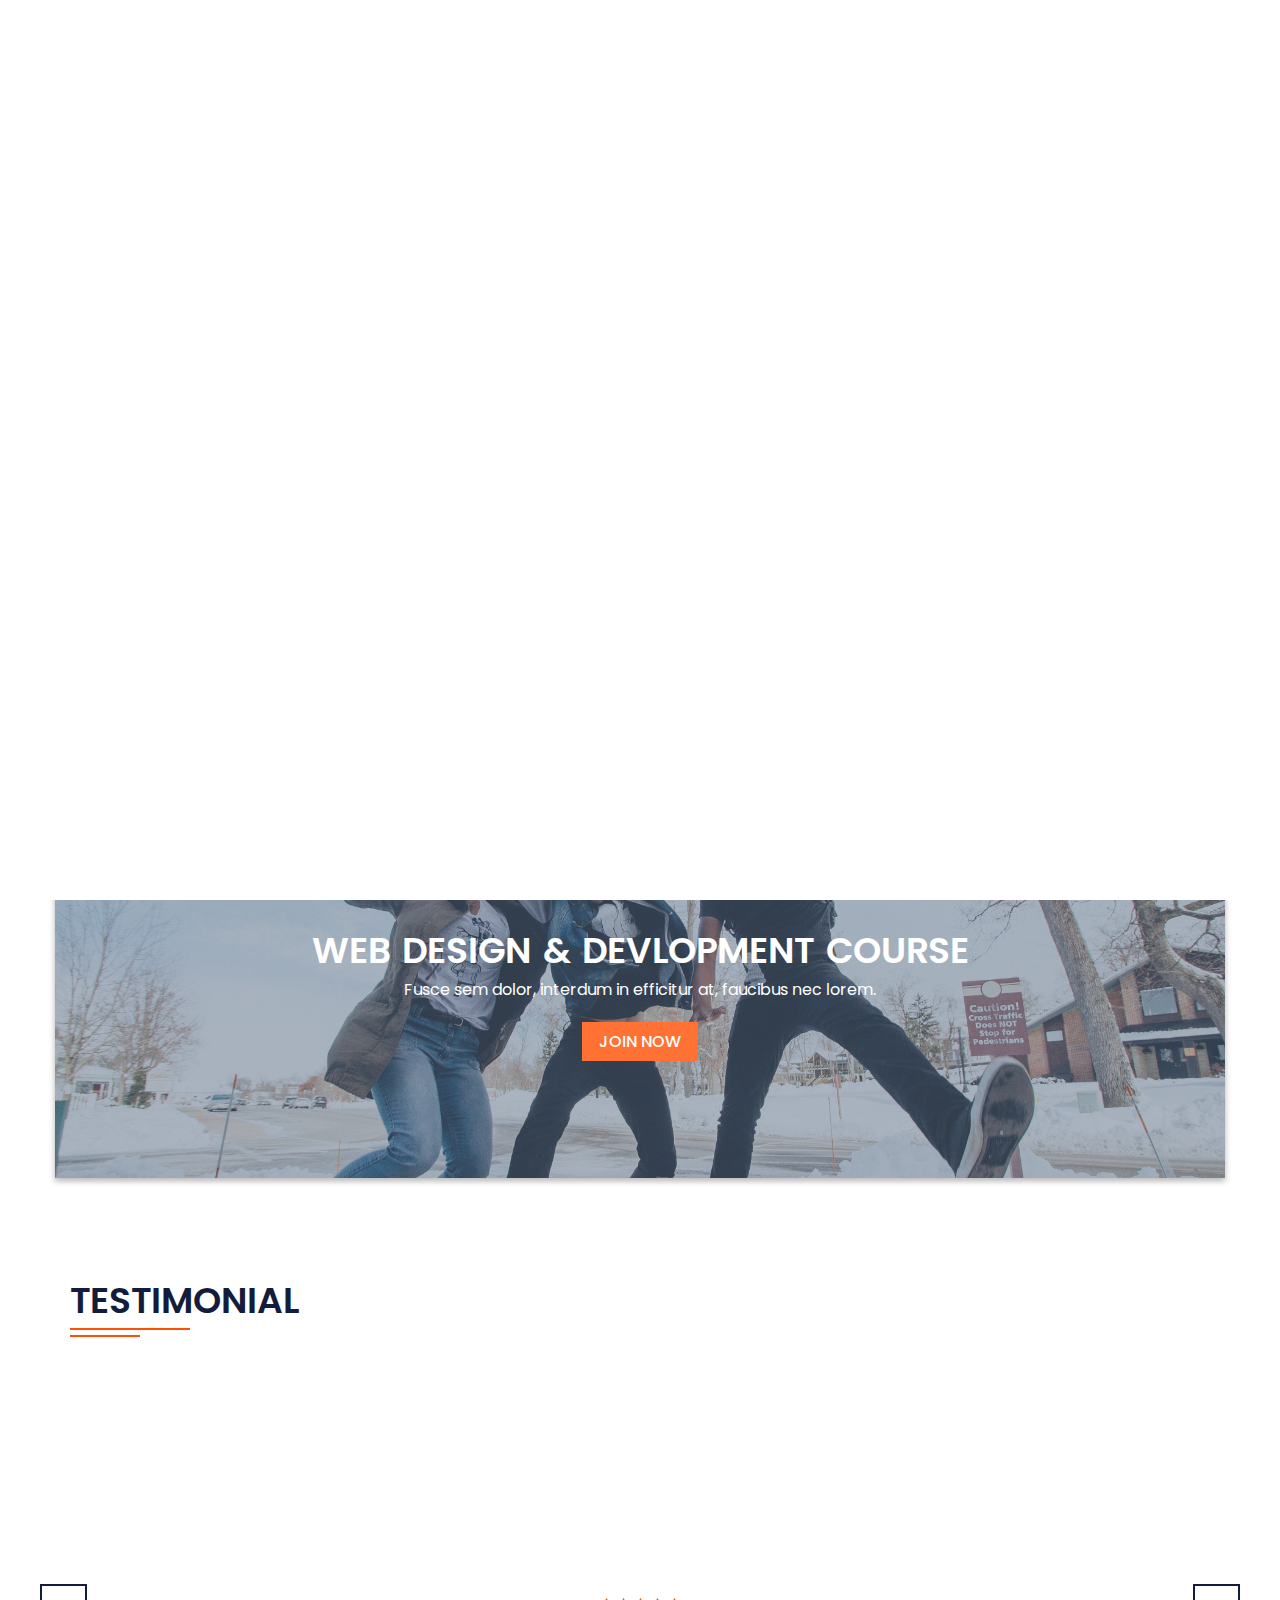
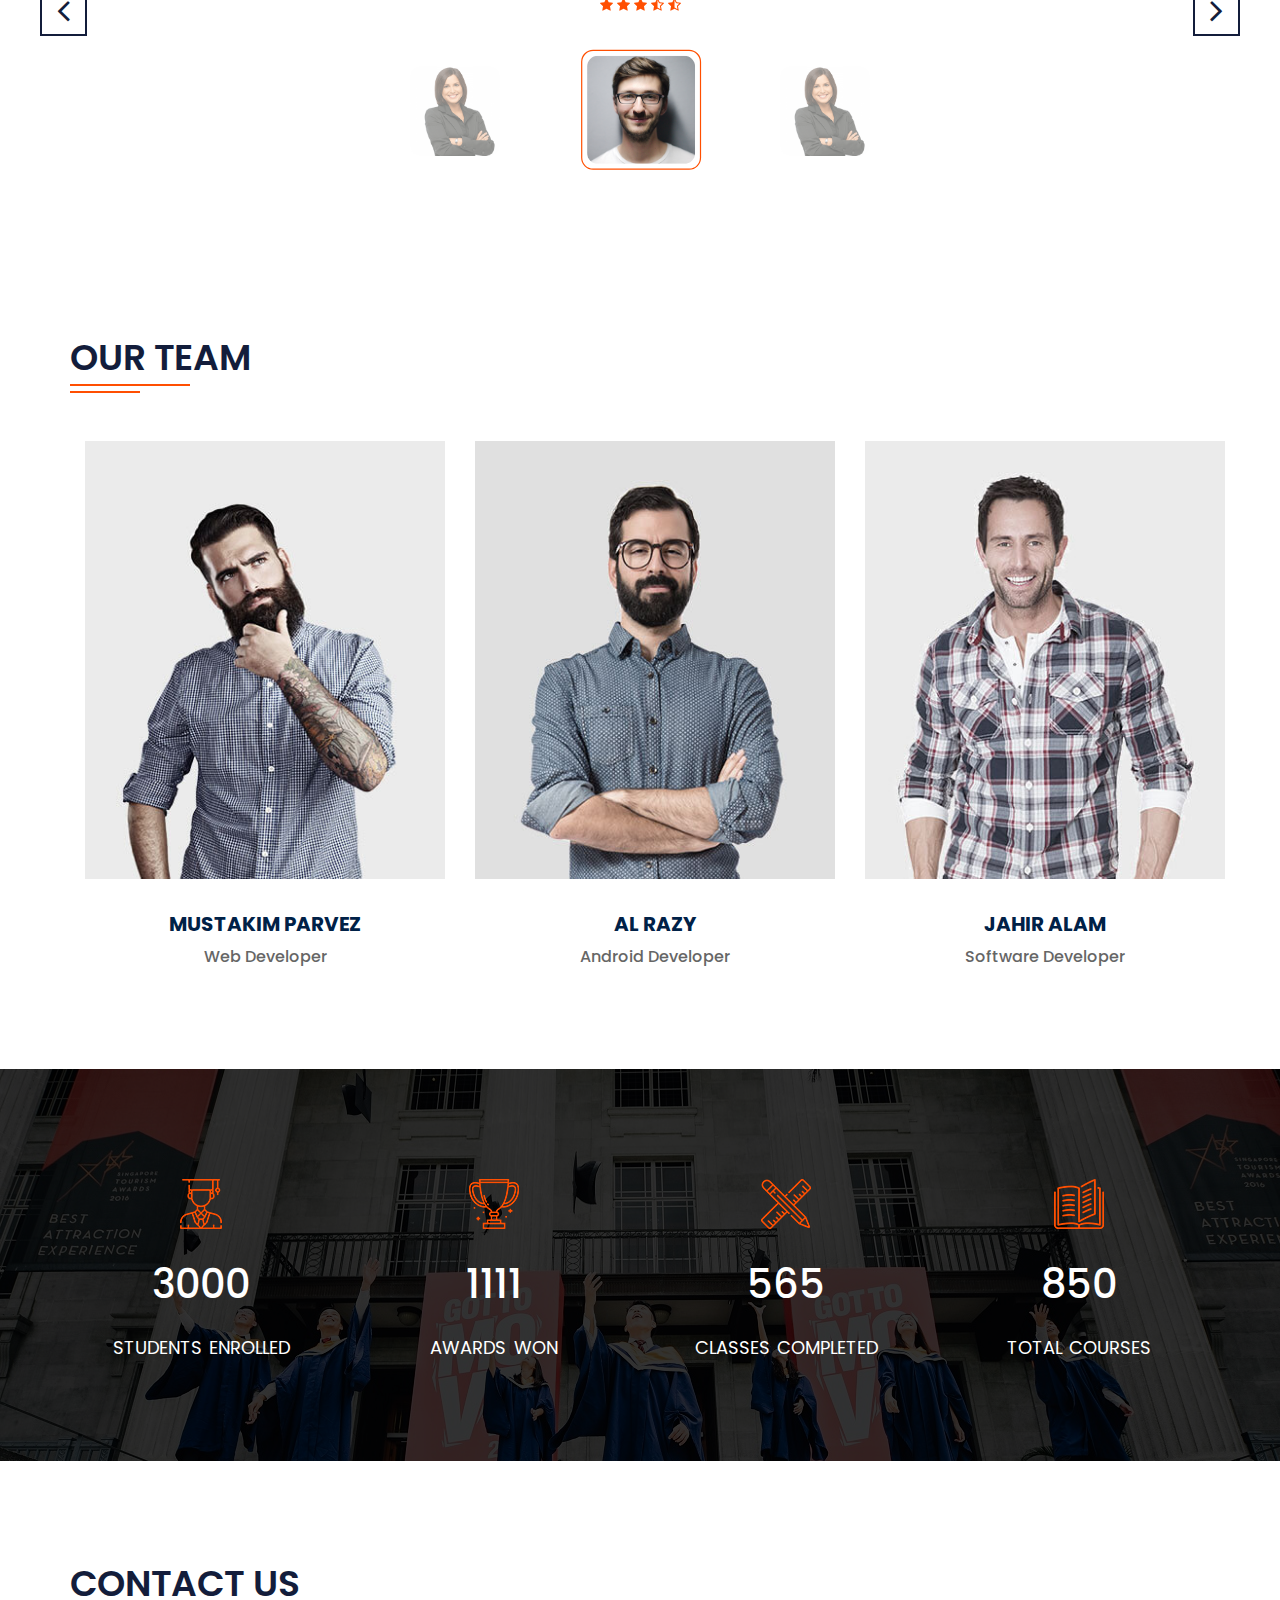
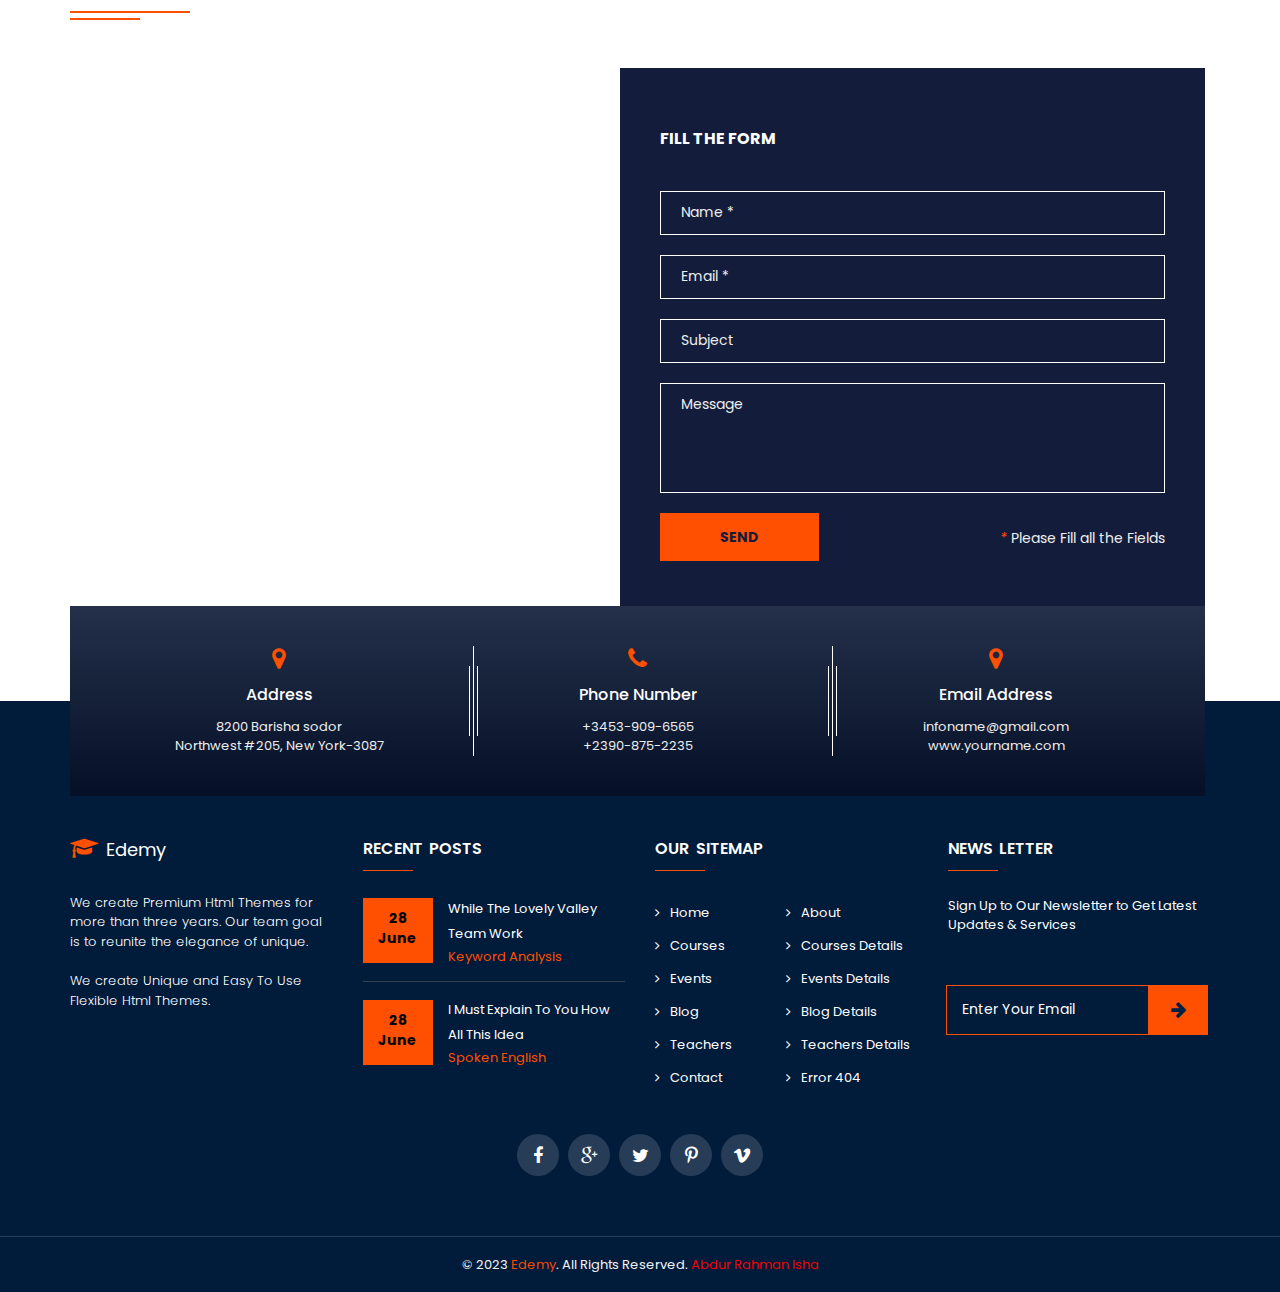
==== commit 7a5ee8c2: "." ====
--- a/about-us.html
+++ b/about-us.html
@@ -641,7 +641,7 @@
                             <i class="fa fa-map-marker"></i>
                             <h4 class="contact-title">Address</h4>
                             <p class="contact-desc">
-                                503 Old Buffalo Street
+                                8200 Barisha sodor
                                 <br> Northwest #205, New York-3087
                             </p>
                         </div>
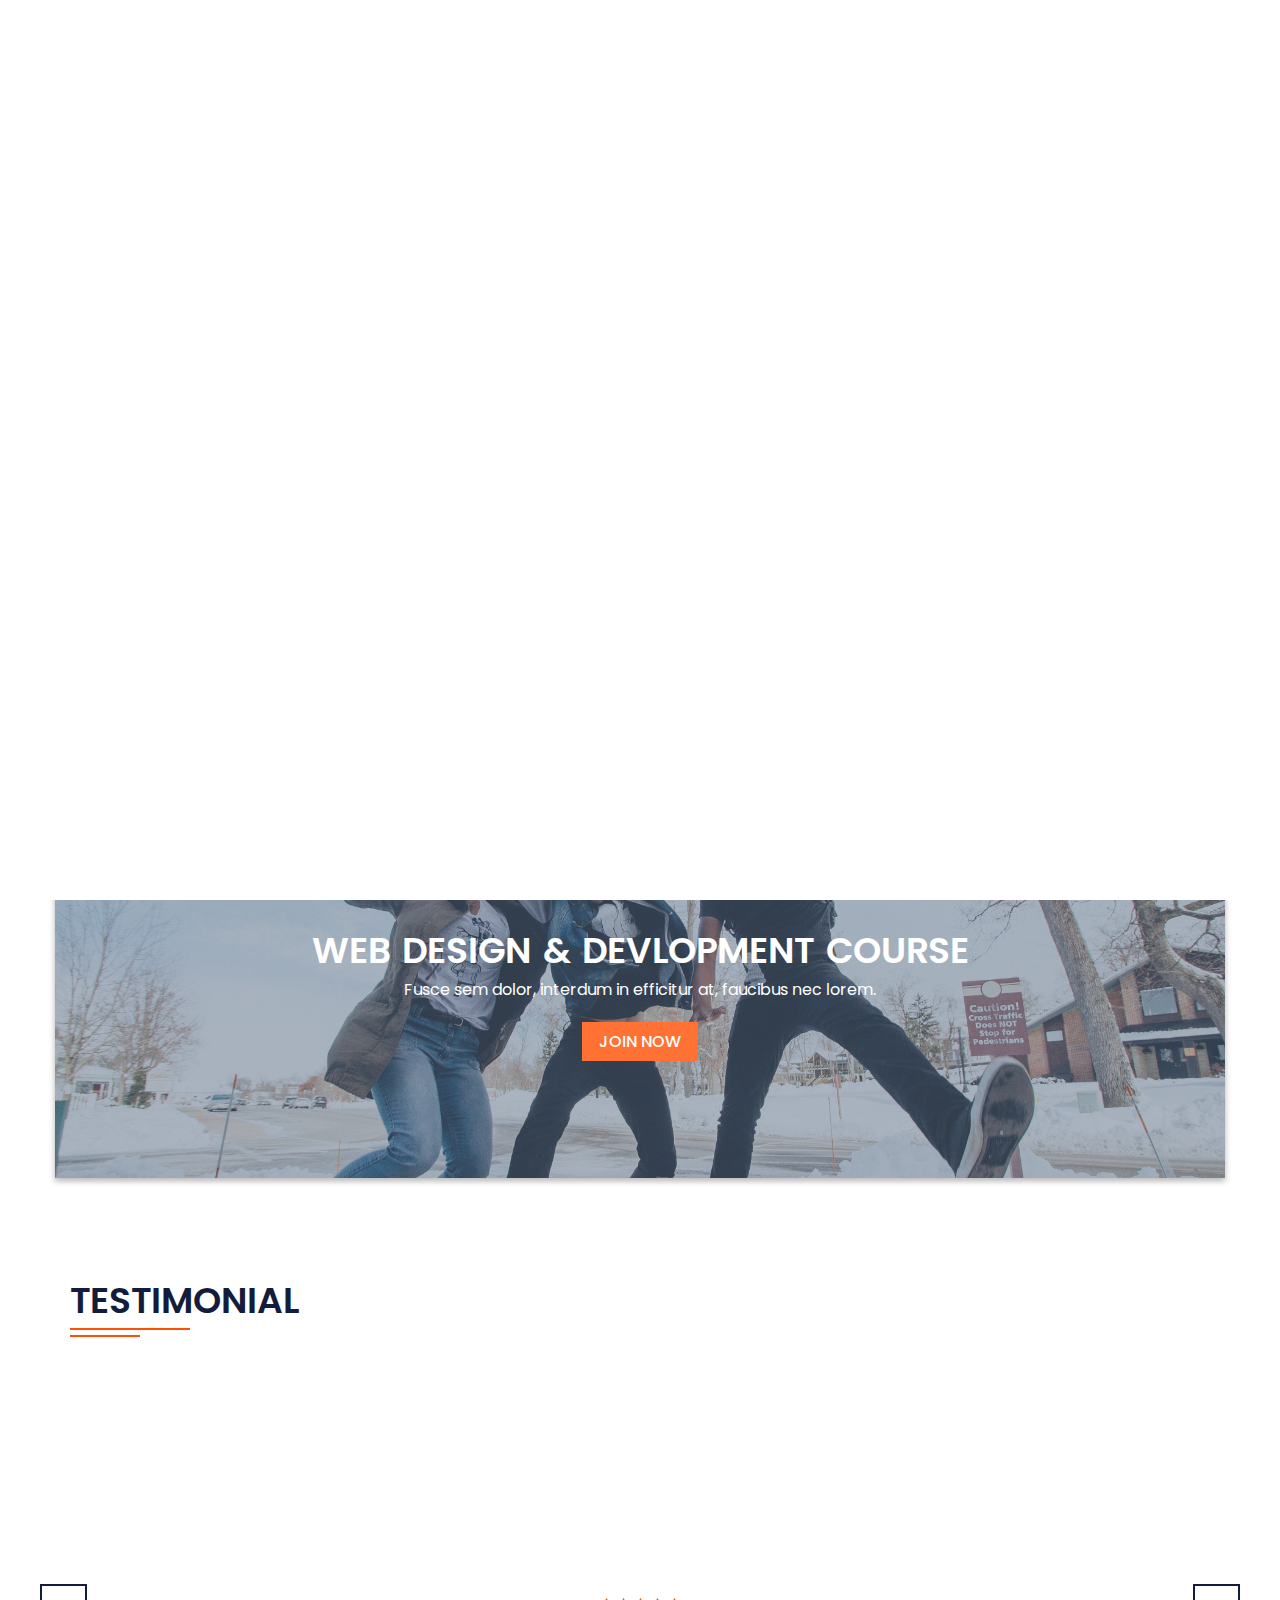
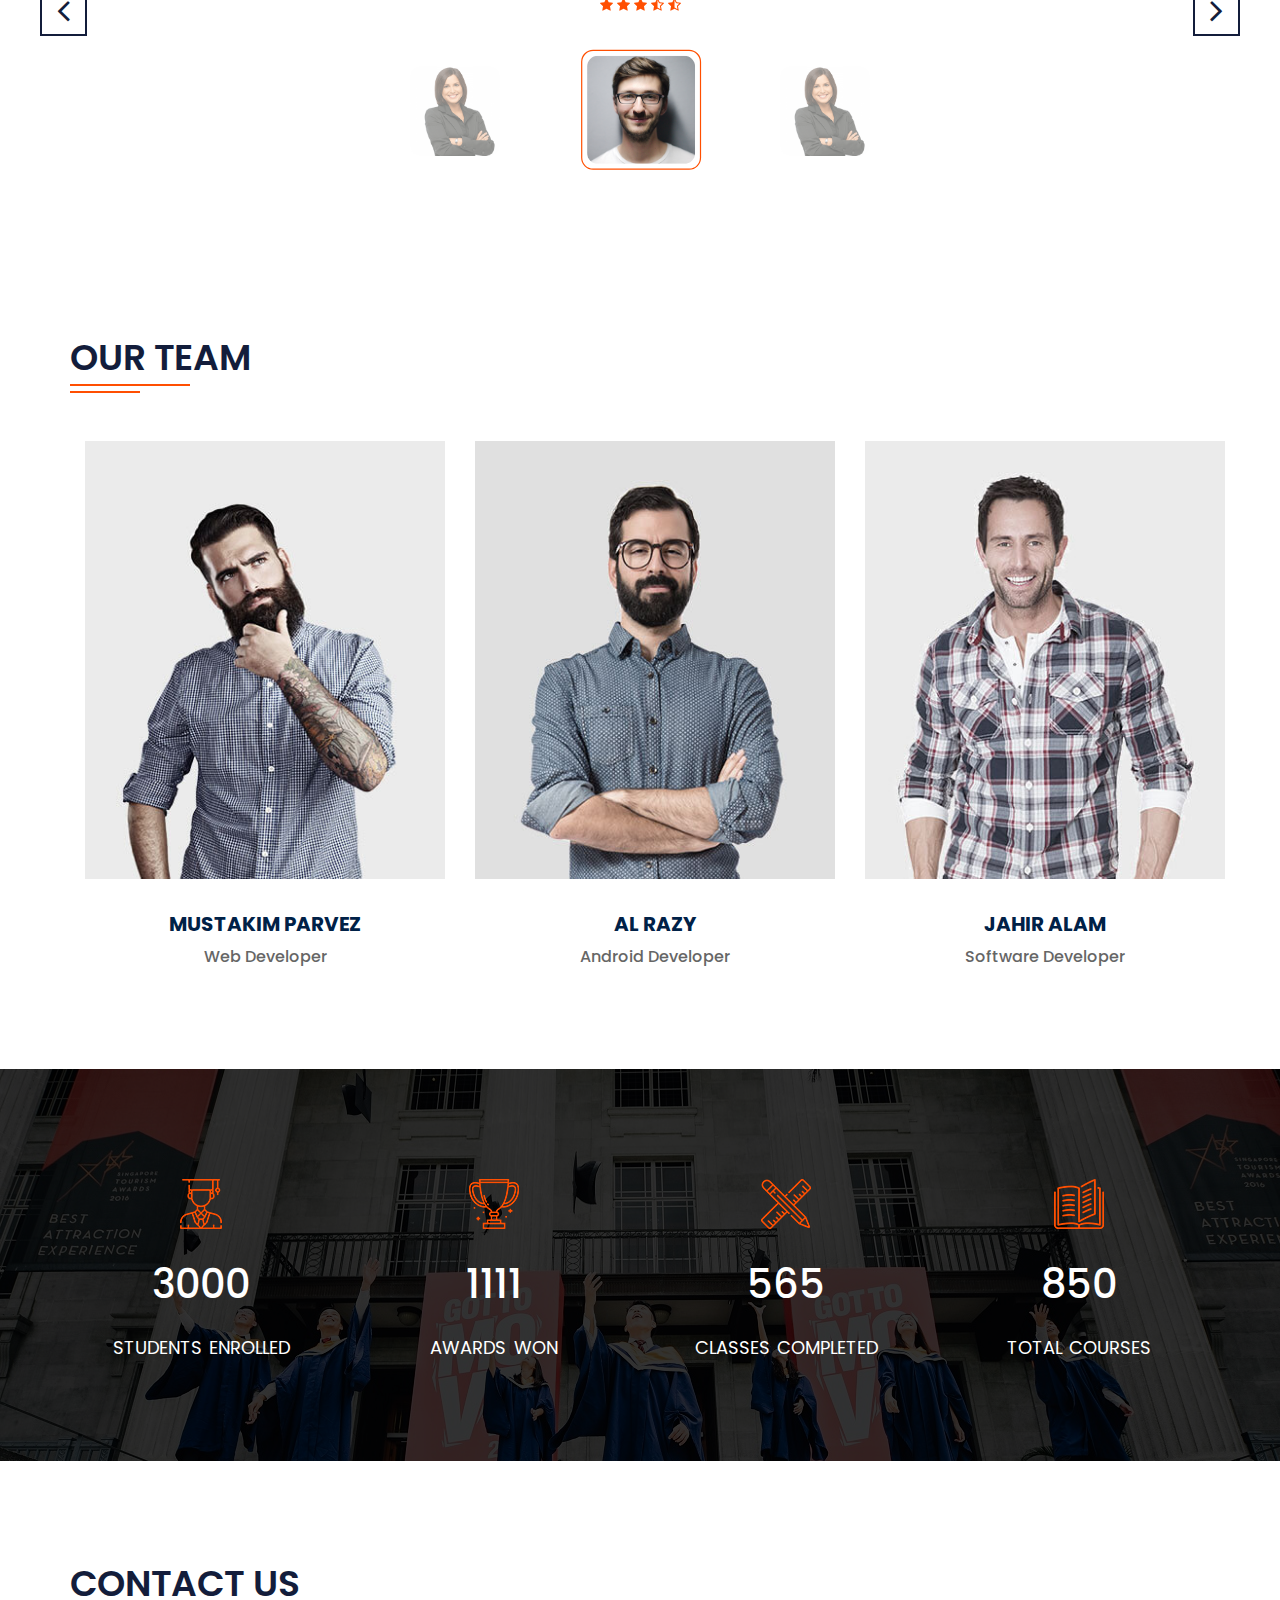
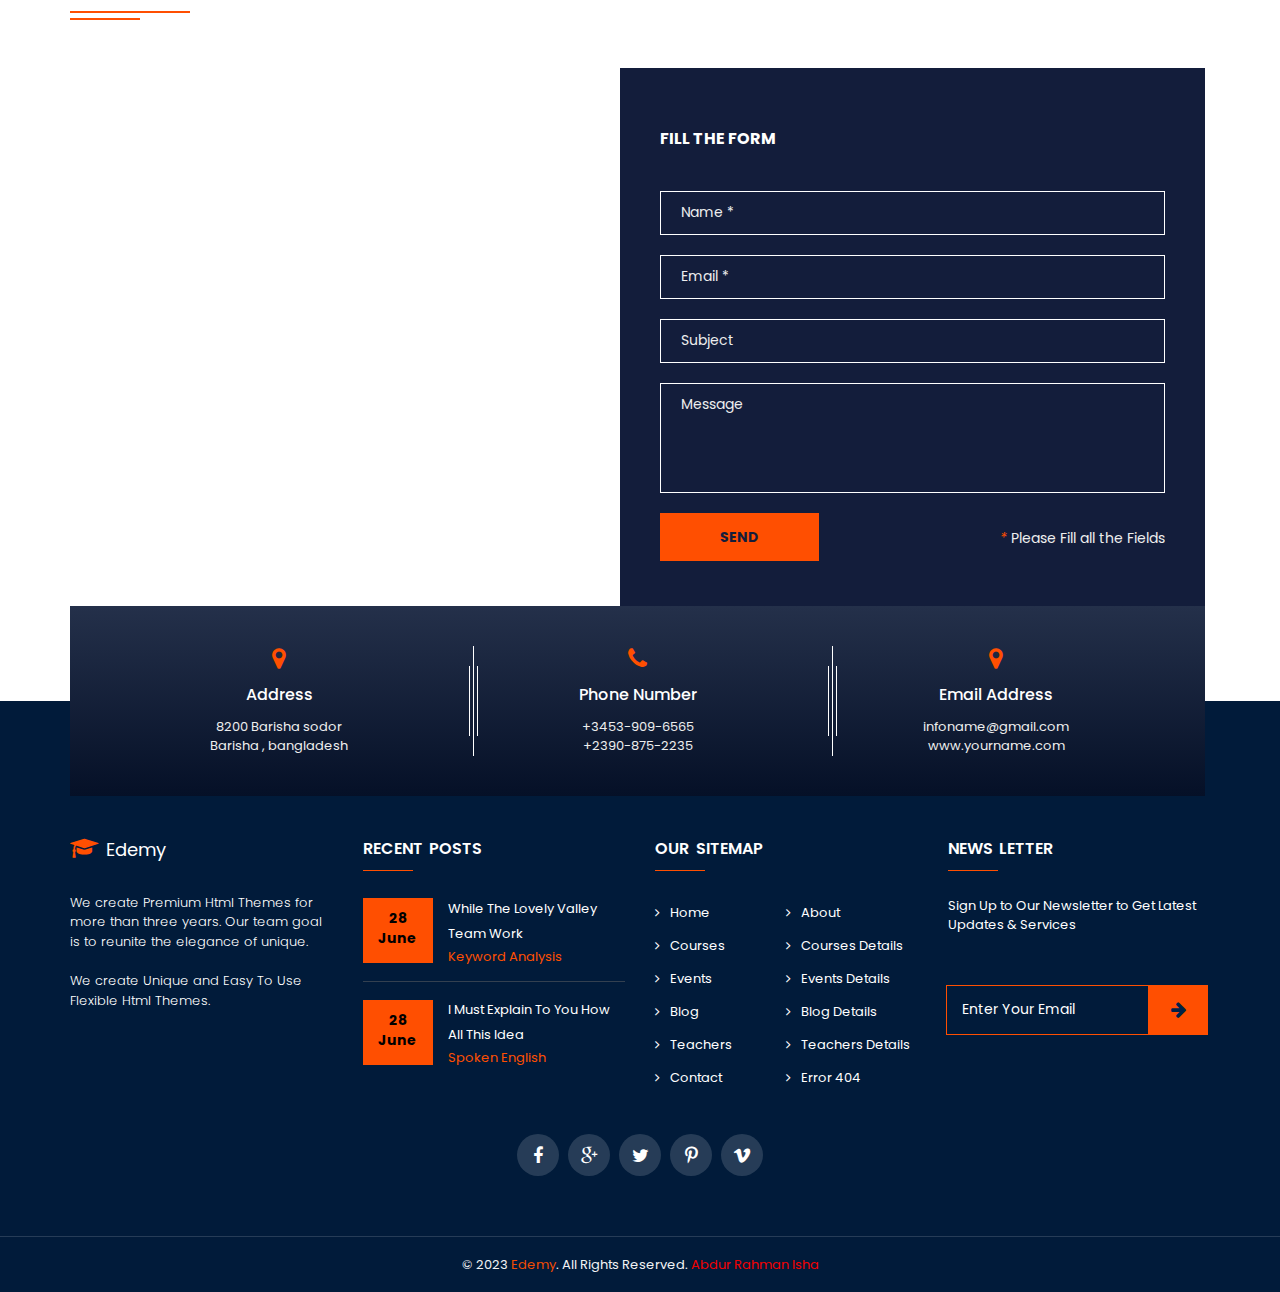
==== commit 9687d882: "." ====
--- a/about-us.html
+++ b/about-us.html
@@ -642,7 +642,7 @@
                             <h4 class="contact-title">Address</h4>
                             <p class="contact-desc">
                                 8200 Barisha sodor
-                                <br> Northwest #205, New York-3087
+                                <br> Barisha , bangladesh
                             </p>
                         </div>
                     </div>
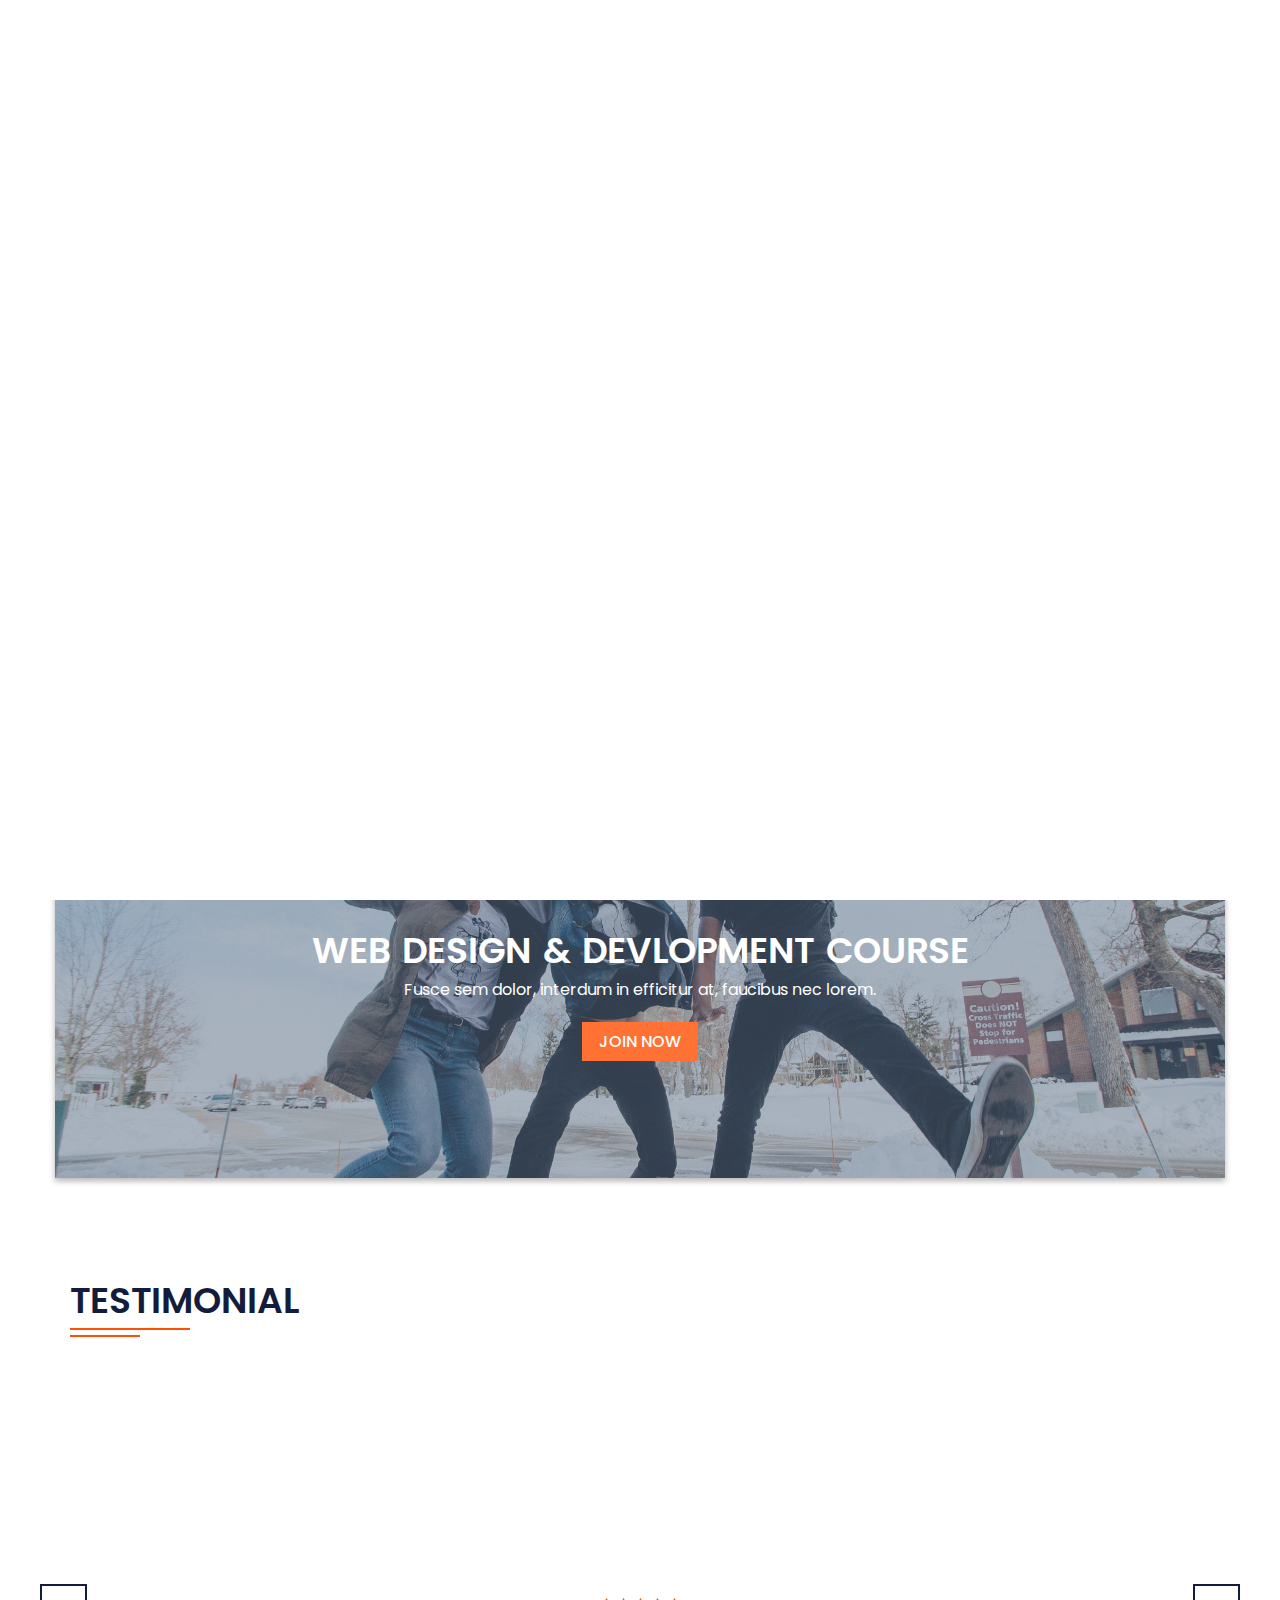
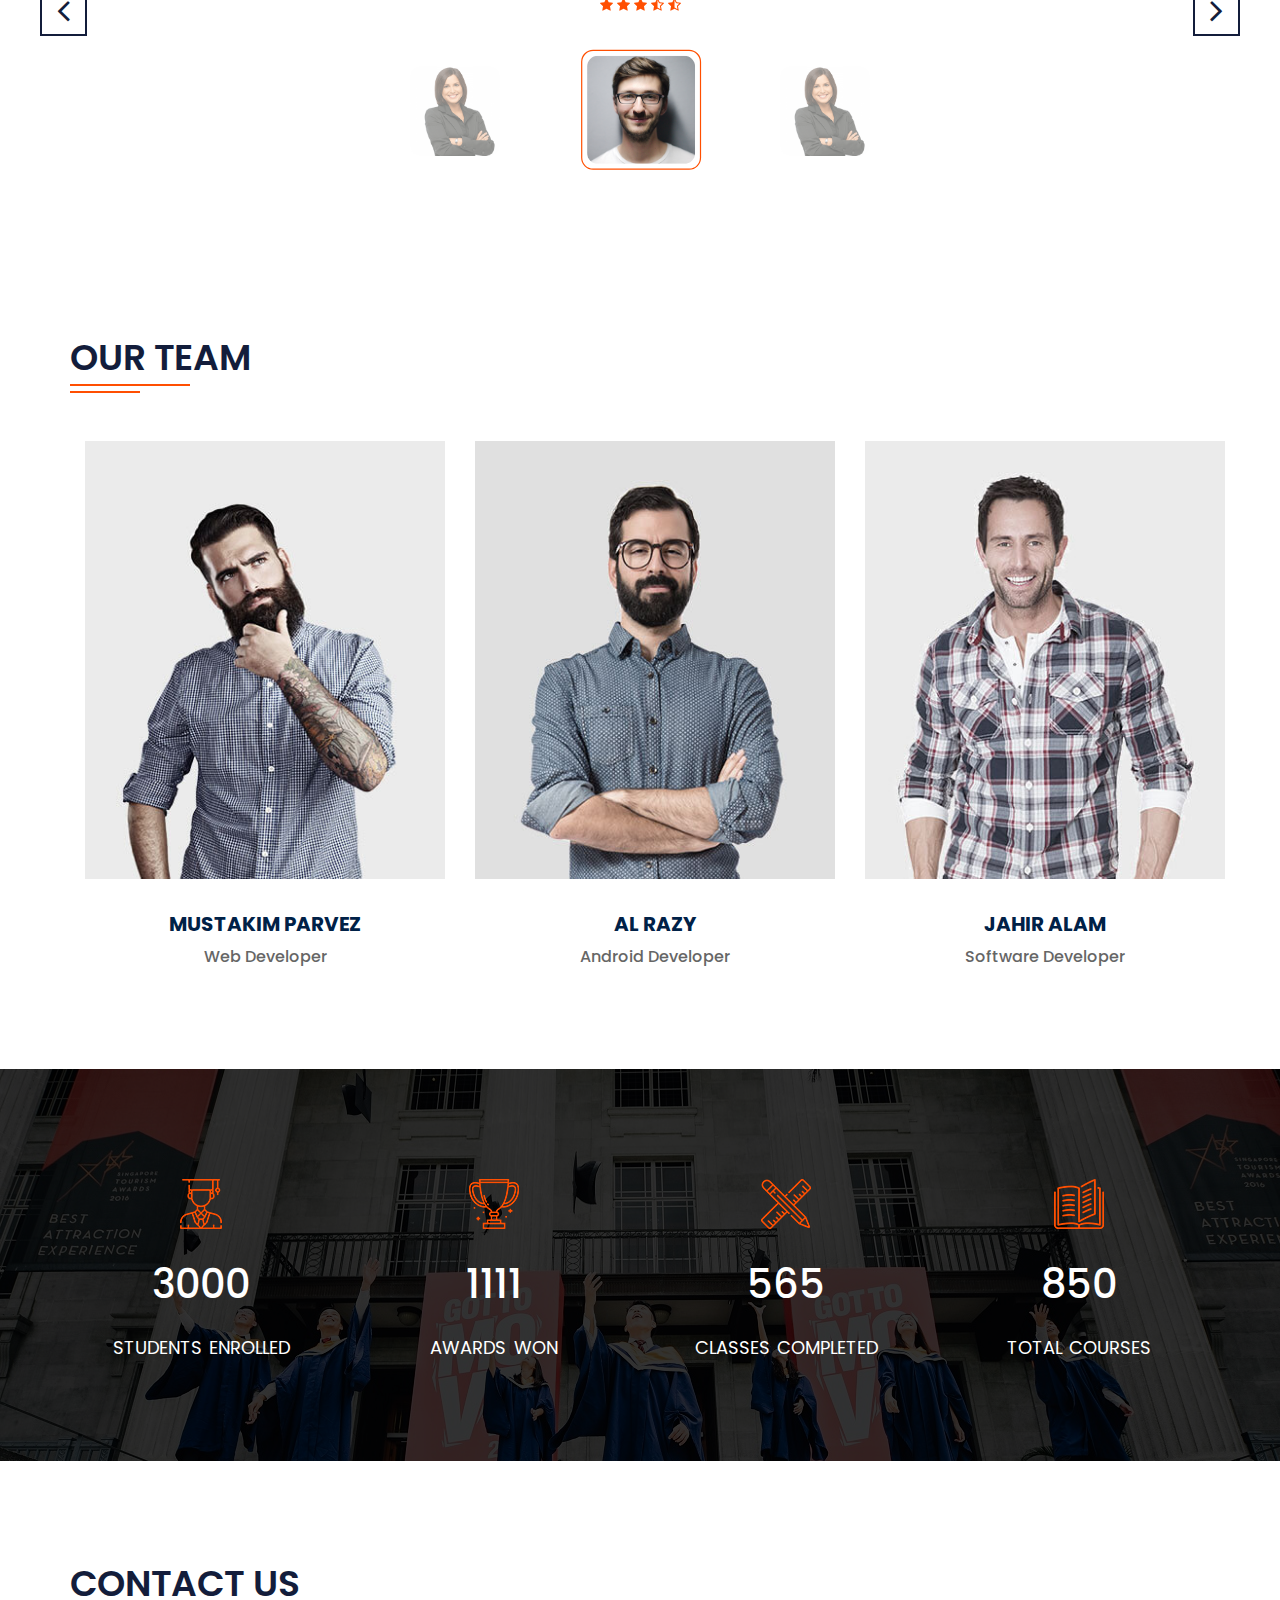
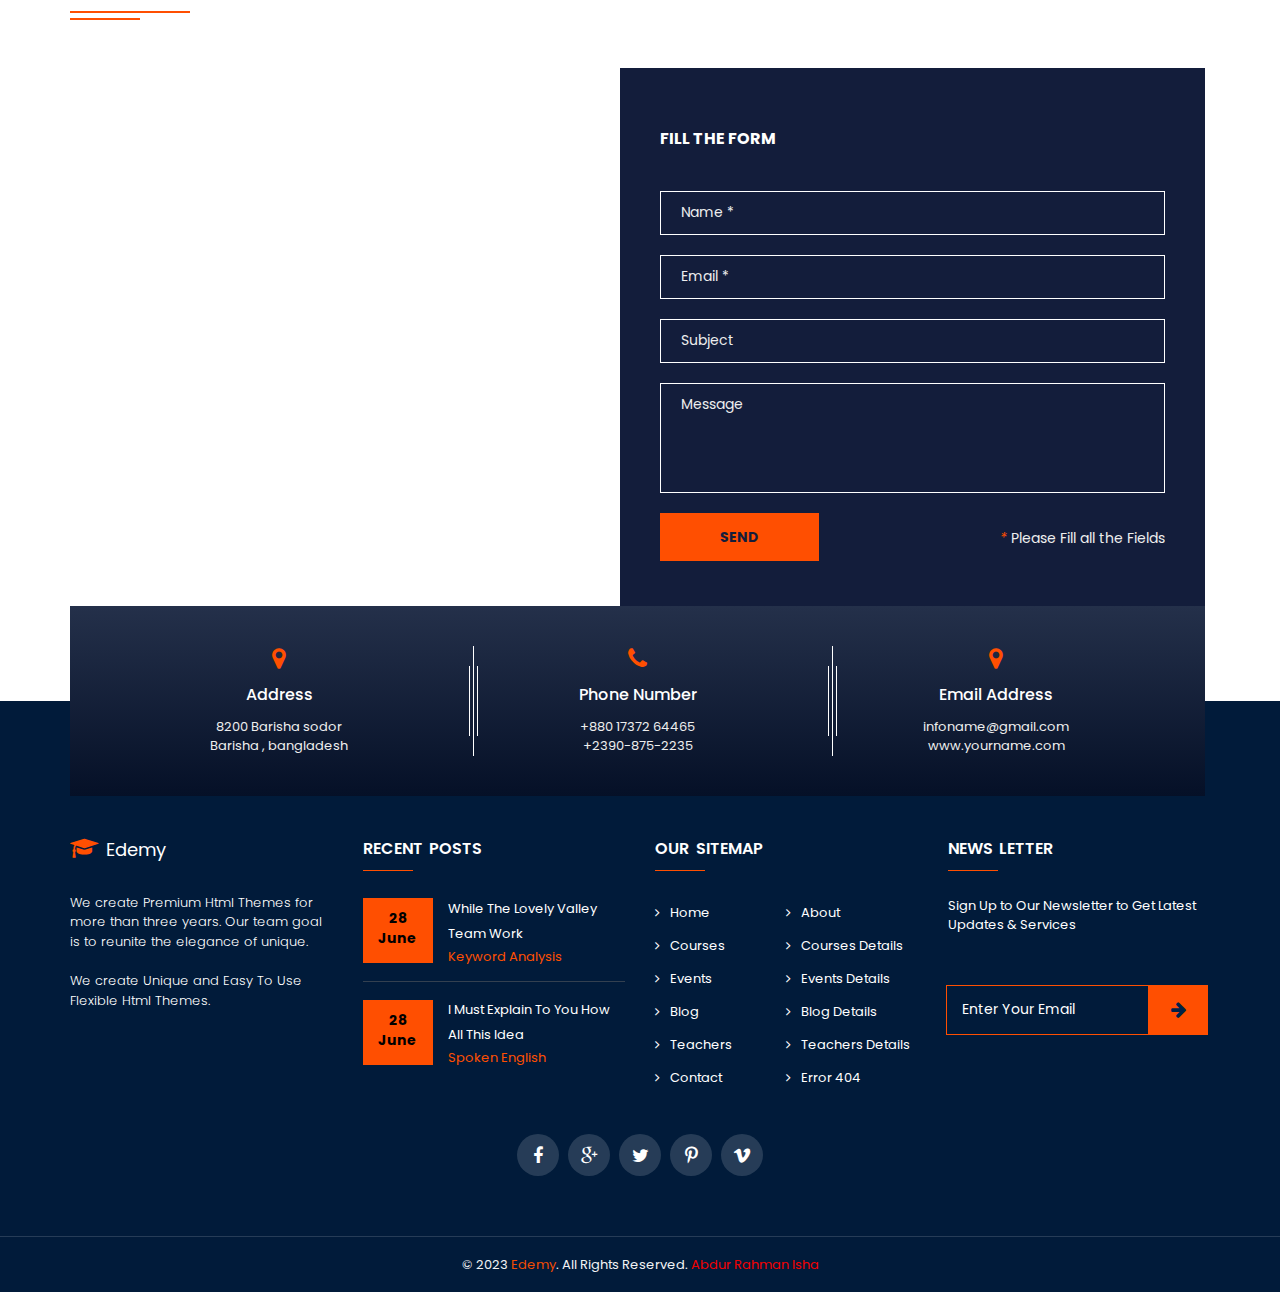
==== commit ce803c09: "." ====
--- a/about-us.html
+++ b/about-us.html
@@ -651,7 +651,7 @@
                             <i class="fa fa-phone"></i>
                             <h4 class="contact-title">Phone Number</h4>
                             <p class="contact-desc">
-                                +3453-909-6565
+                                +880 17372 64465
                                 <br> +2390-875-2235
                             </p>
                         </div>
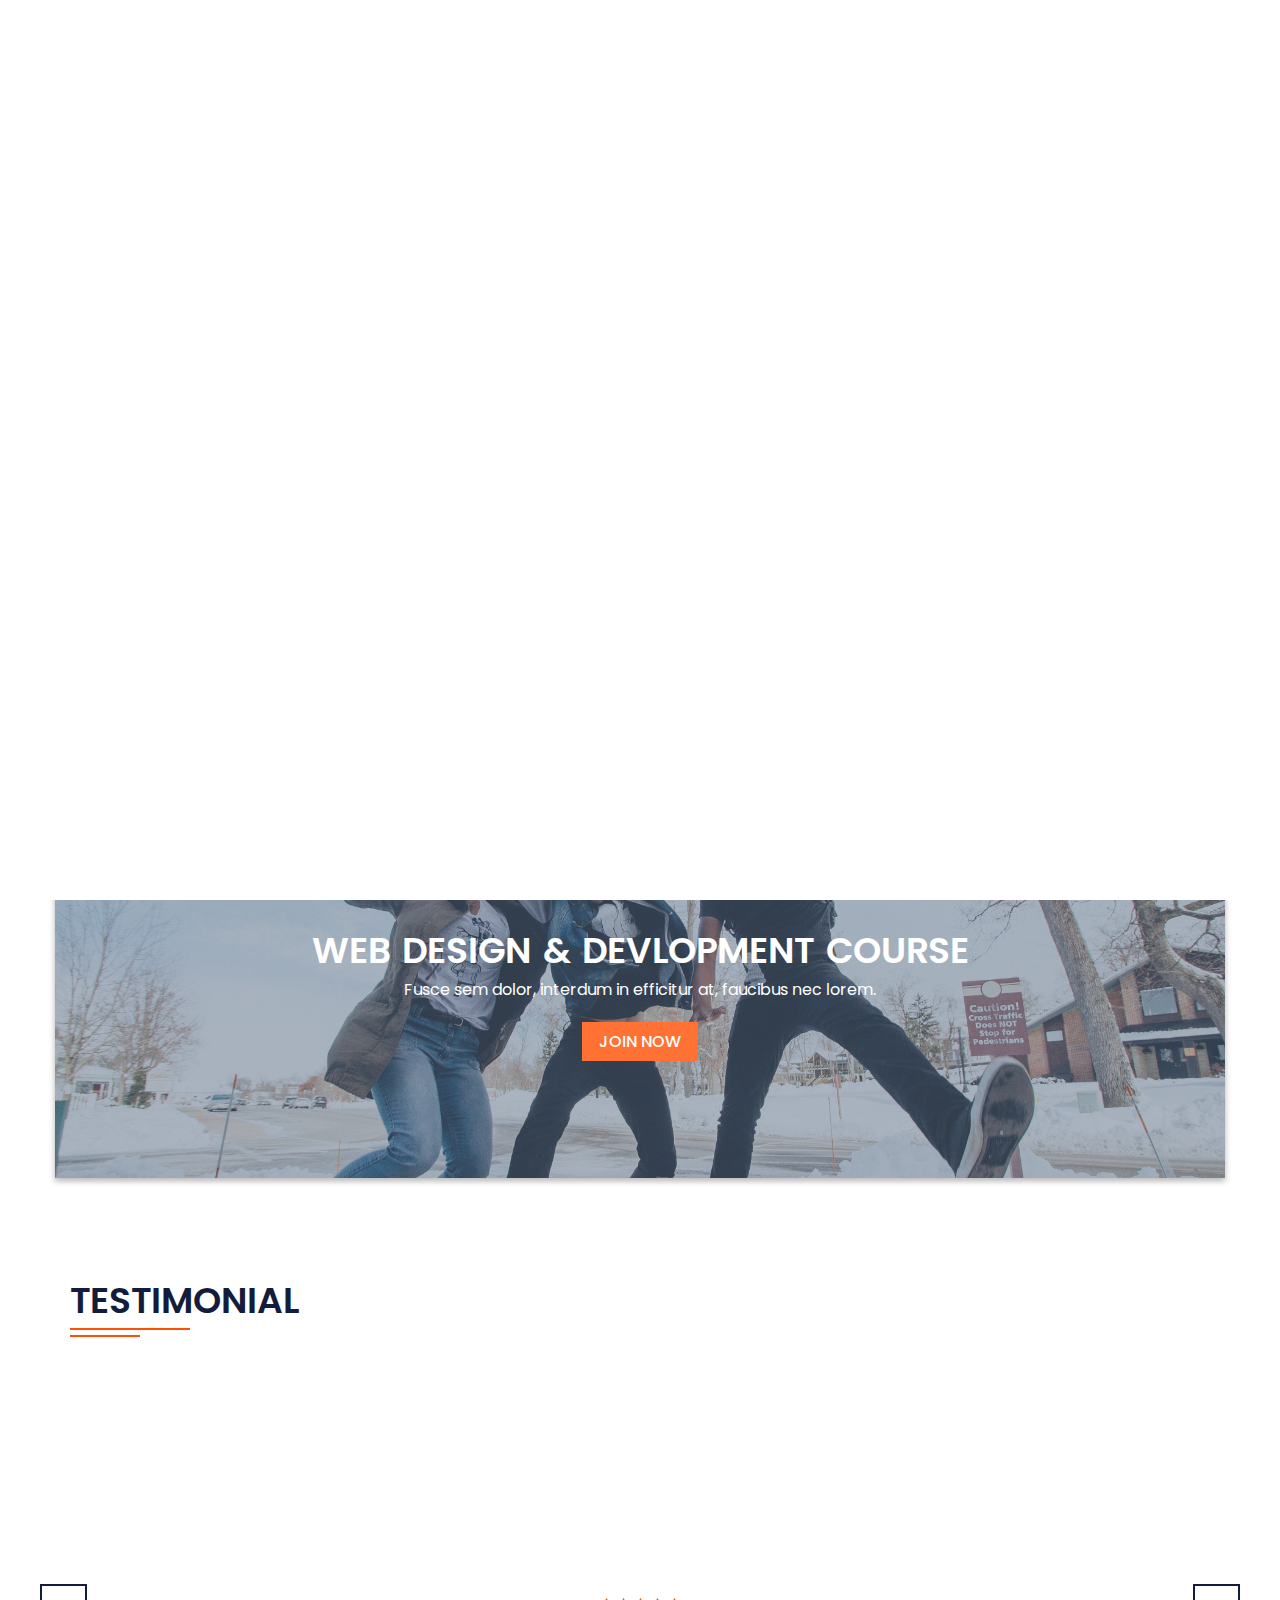
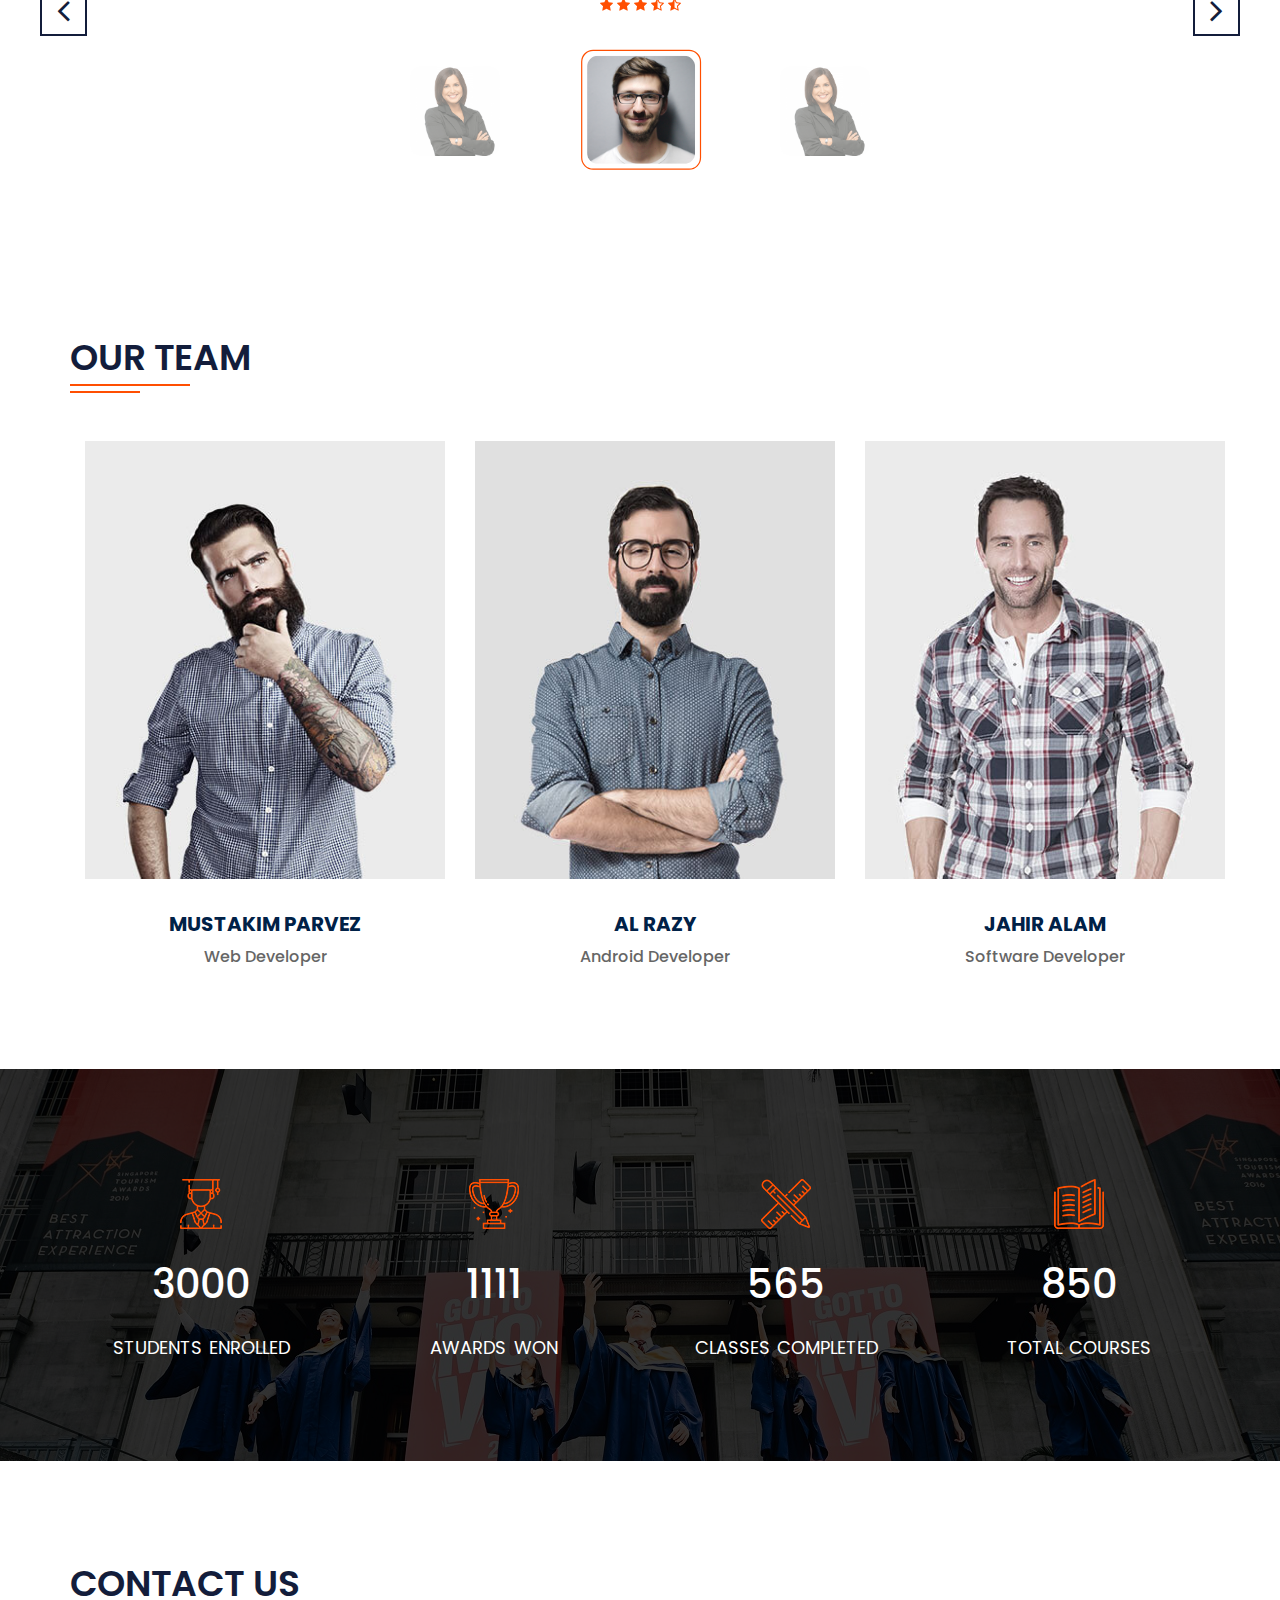
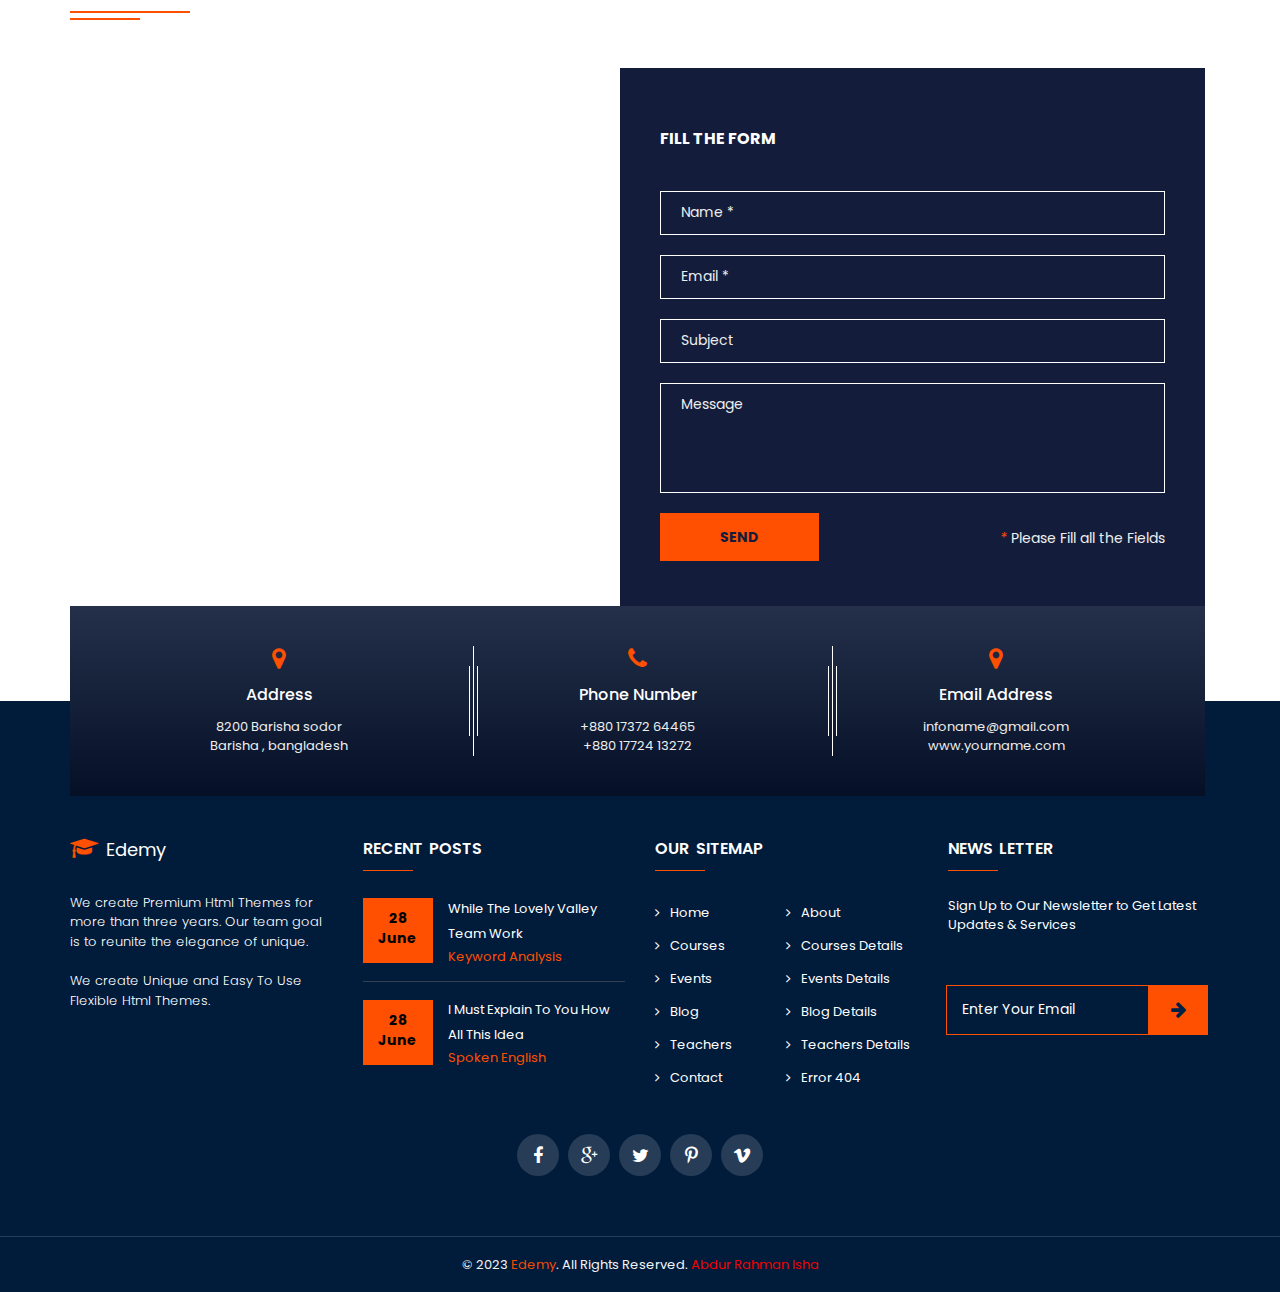
==== commit 1df16833: "." ====
--- a/about-us.html
+++ b/about-us.html
@@ -652,7 +652,7 @@
                             <h4 class="contact-title">Phone Number</h4>
                             <p class="contact-desc">
                                 +880 17372 64465
-                                <br> +2390-875-2235
+                                <br> +880 17724 13272
                             </p>
                         </div>
                     </div>
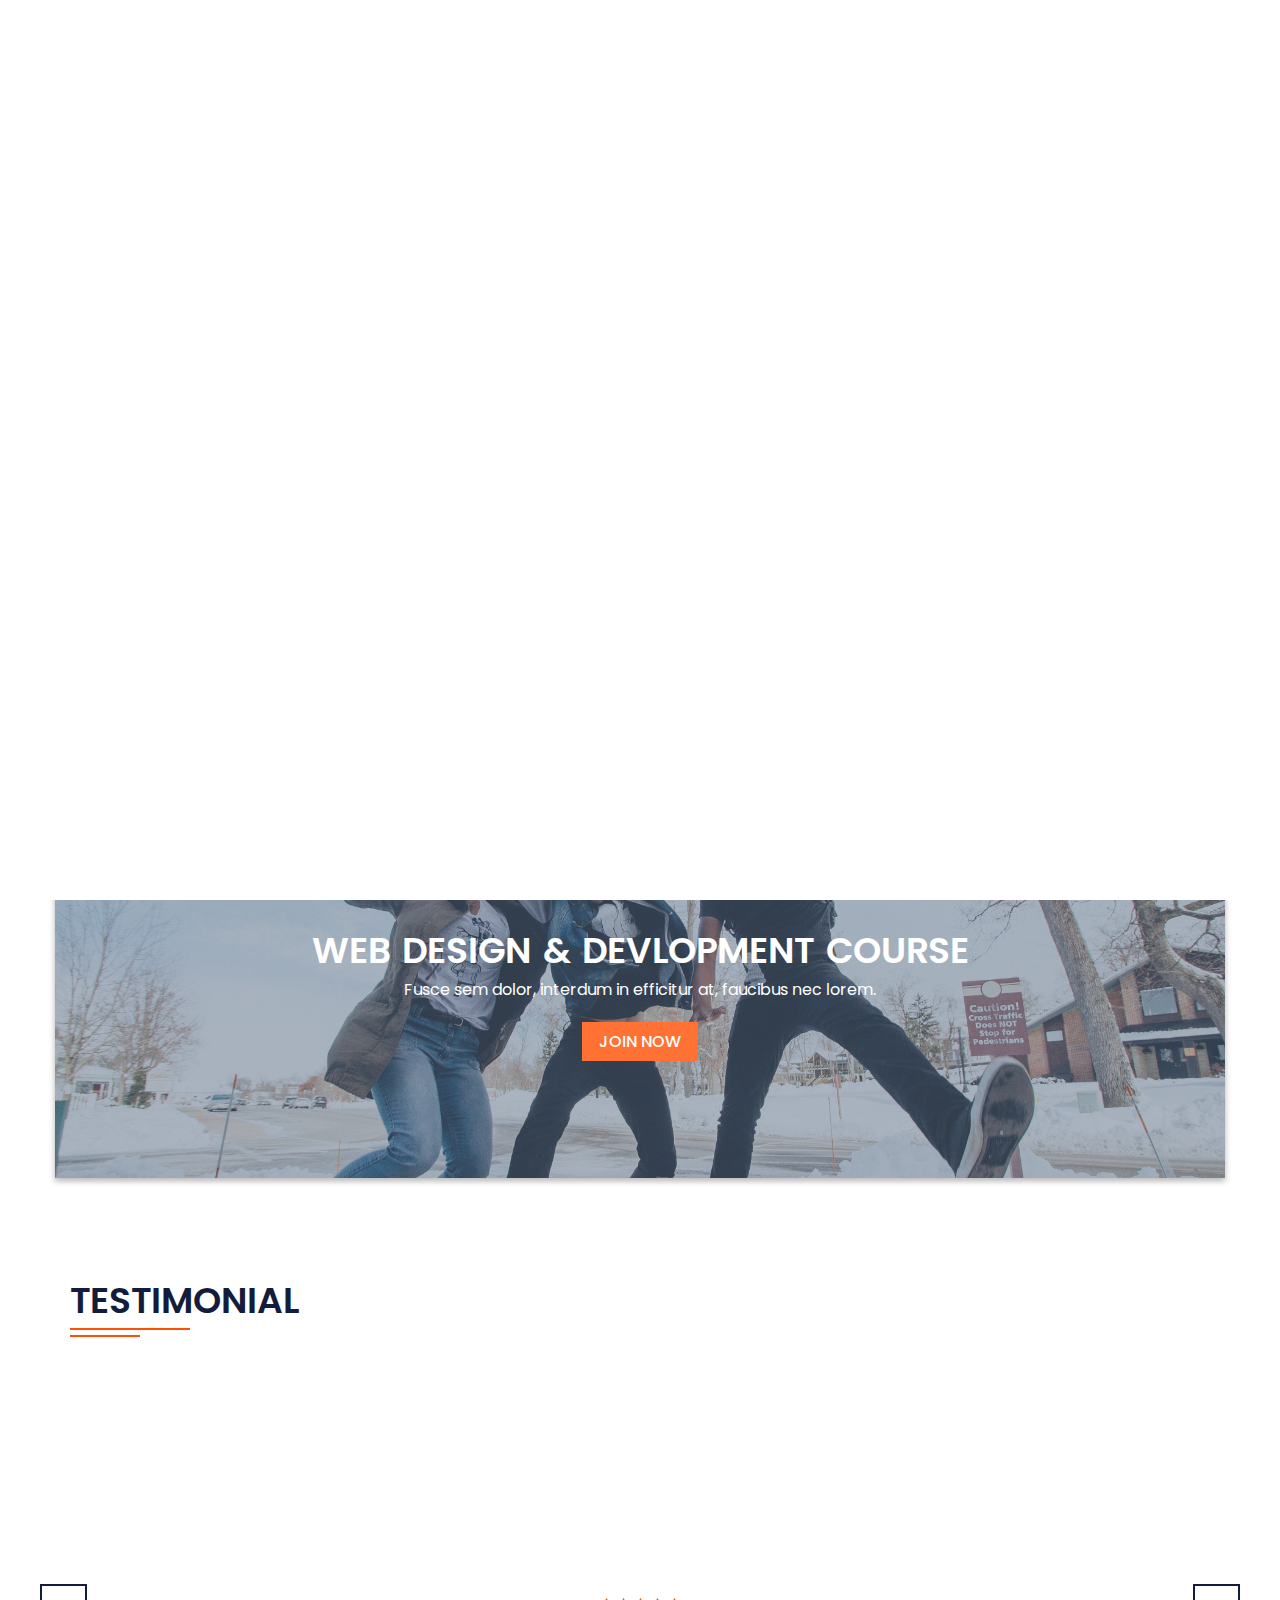
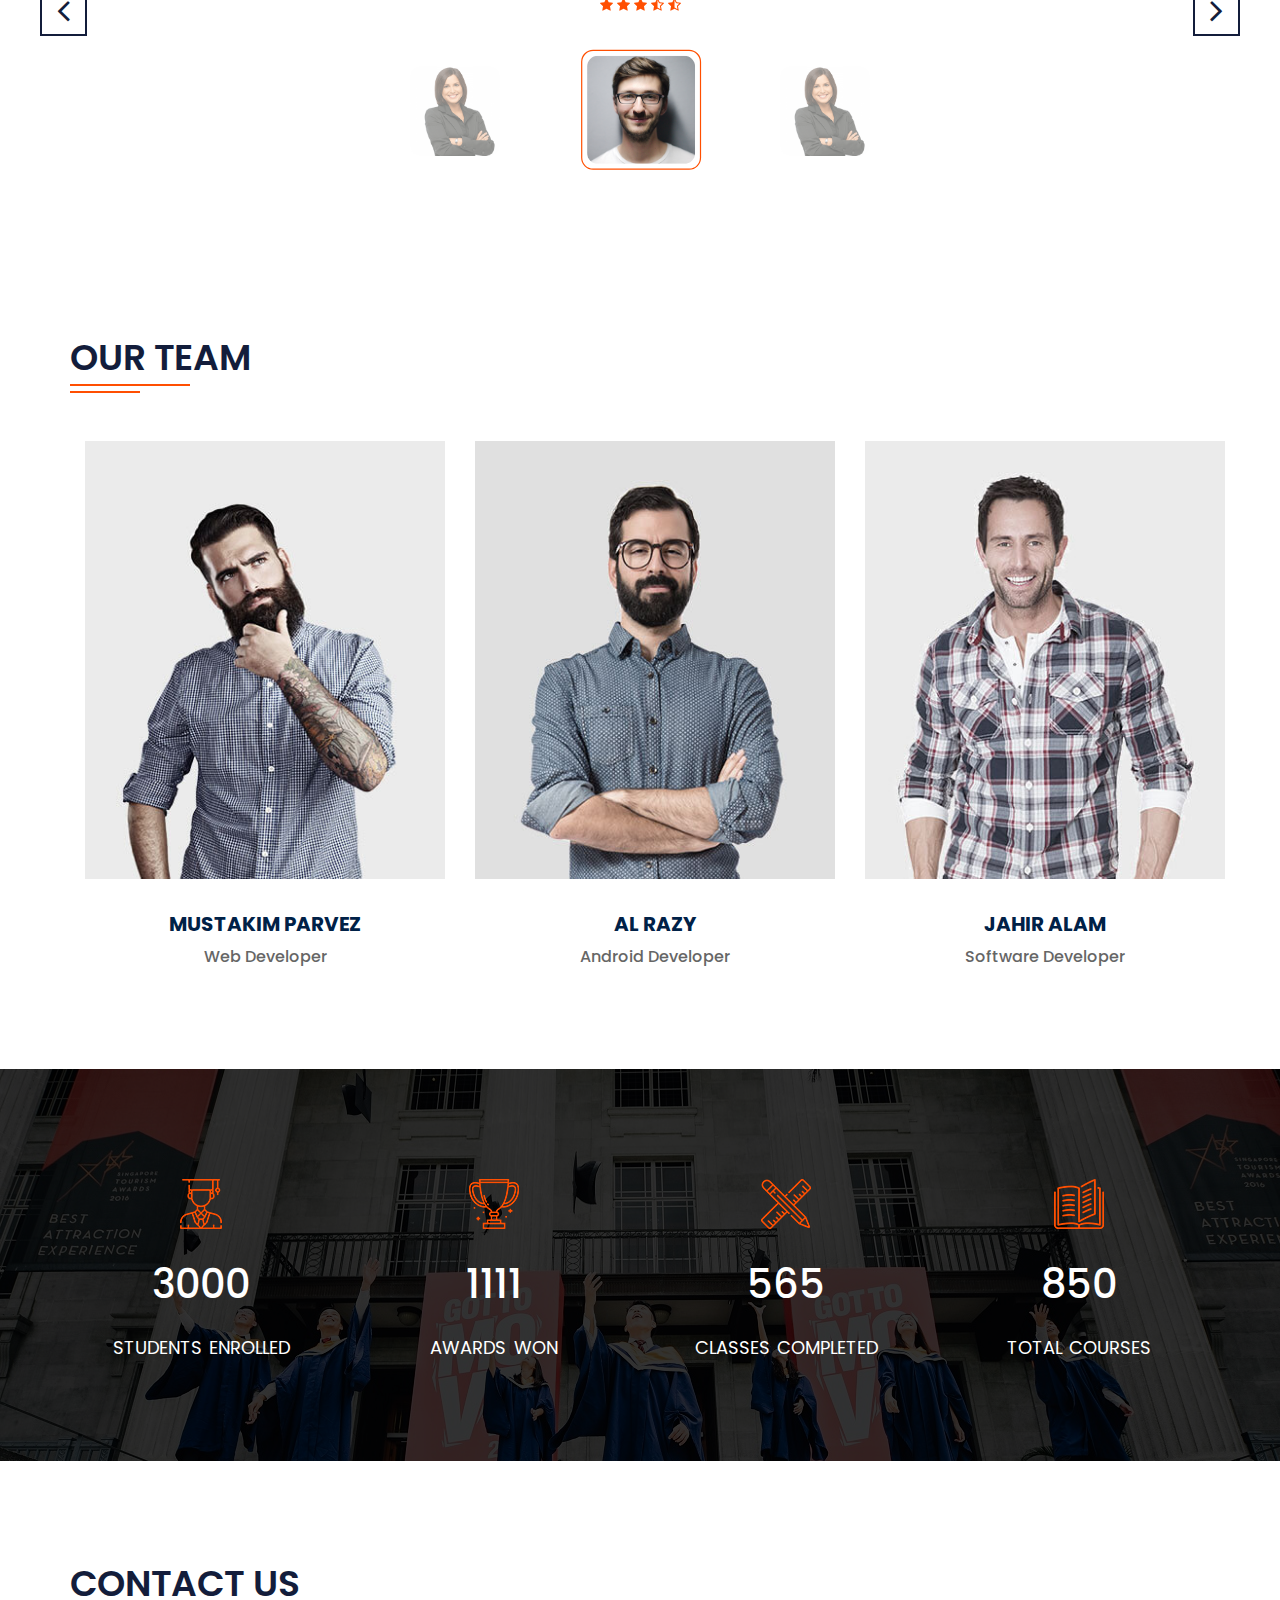
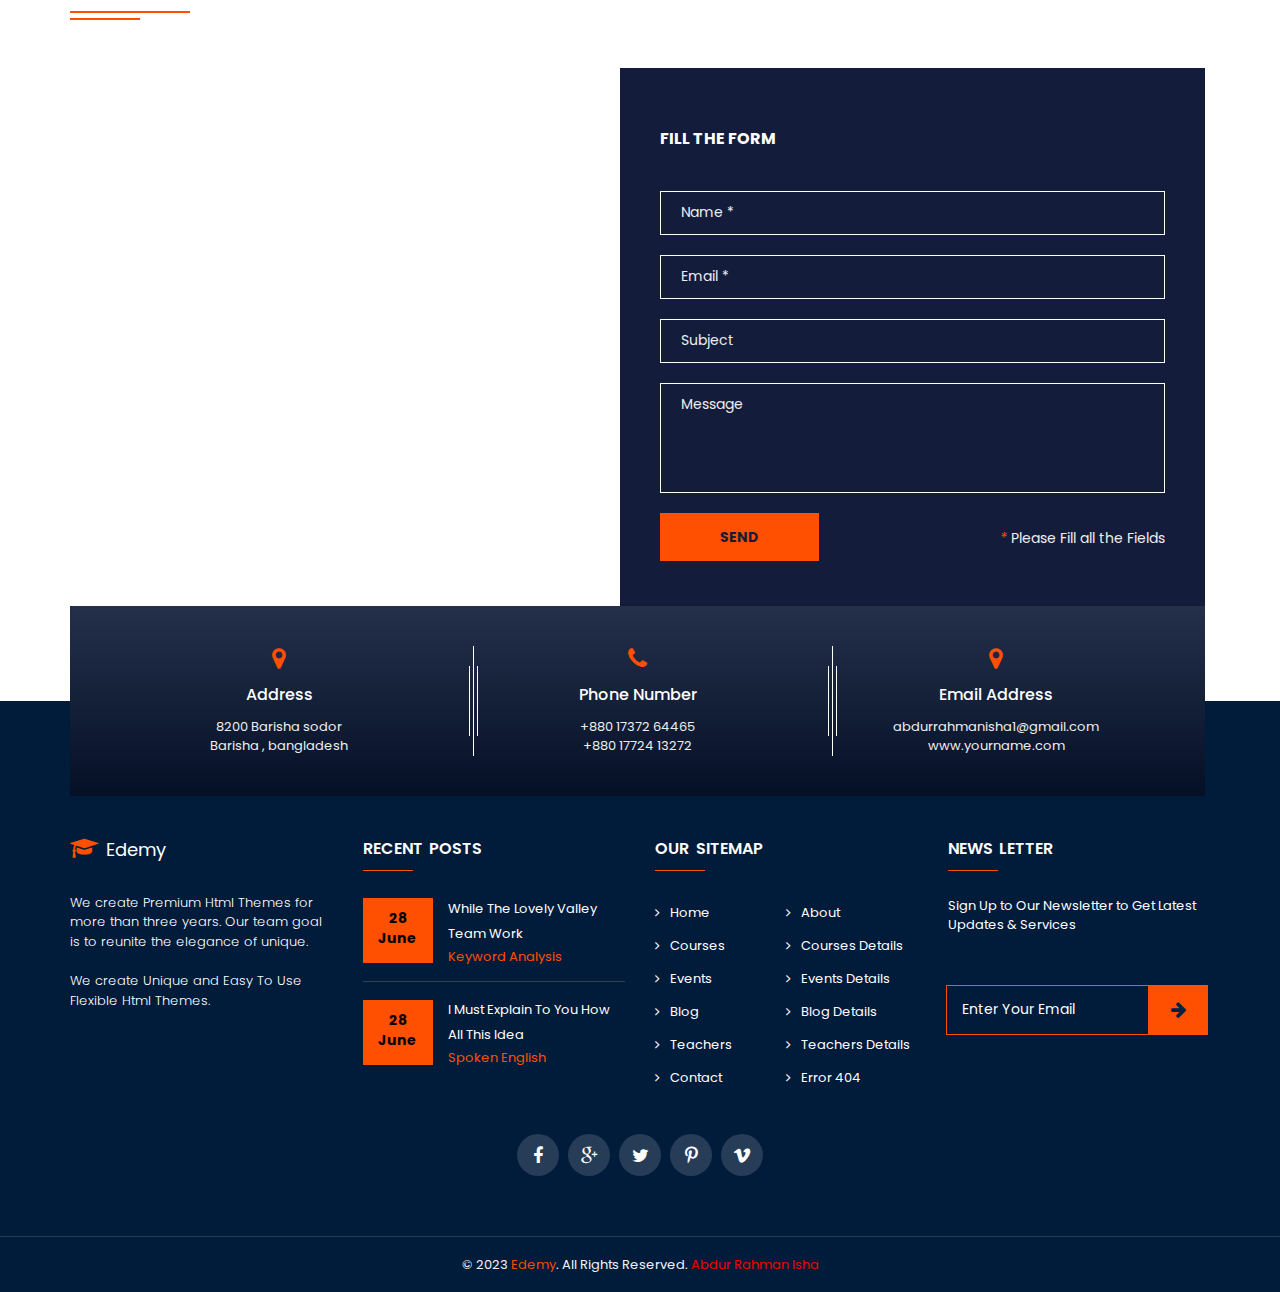
==== commit 9a6b20de: "." ====
--- a/about-us.html
+++ b/about-us.html
@@ -661,7 +661,7 @@
                             <i class="fa fa-map-marker"></i>
                             <h4 class="contact-title">Email Address</h4>
                             <p class="contact-desc">
-                                infoname@gmail.com
+                                abdurrahmanisha1@gmail.com
                                 <br> www.yourname.com
                             </p>
                         </div>
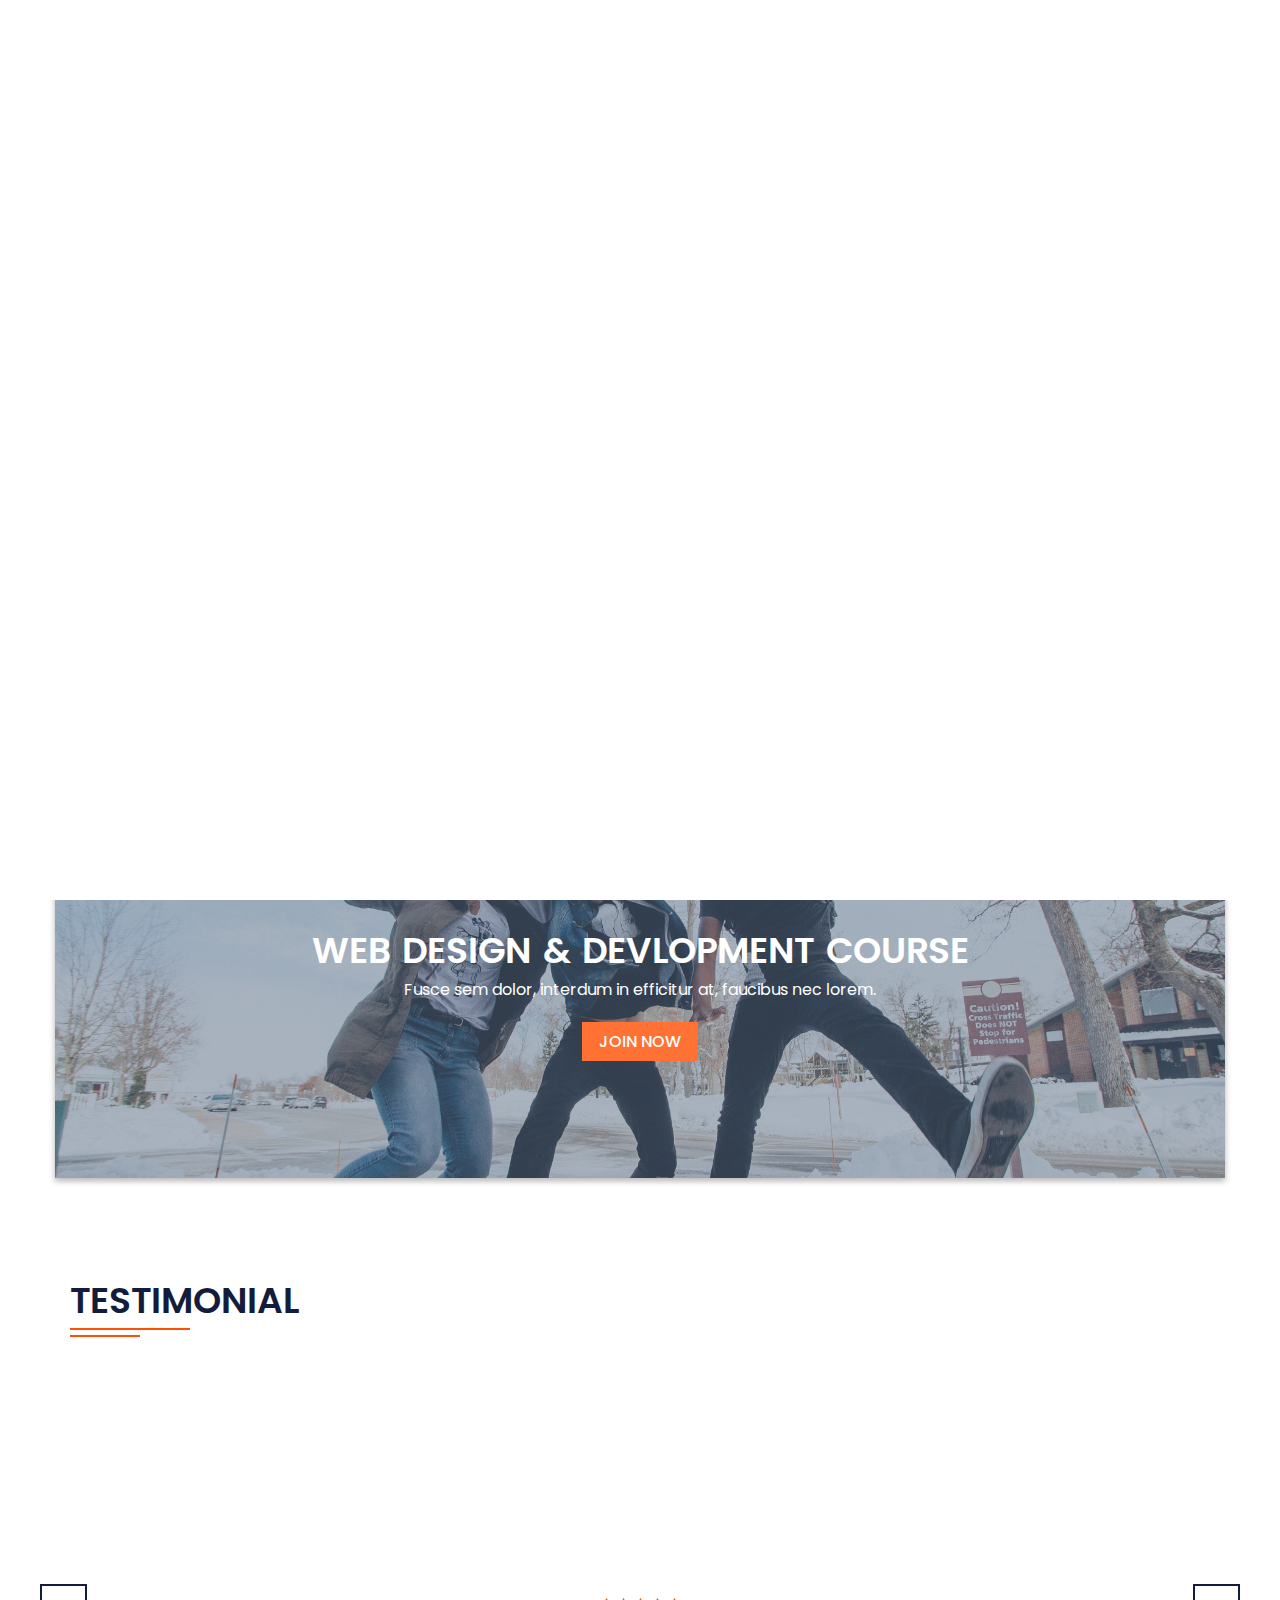
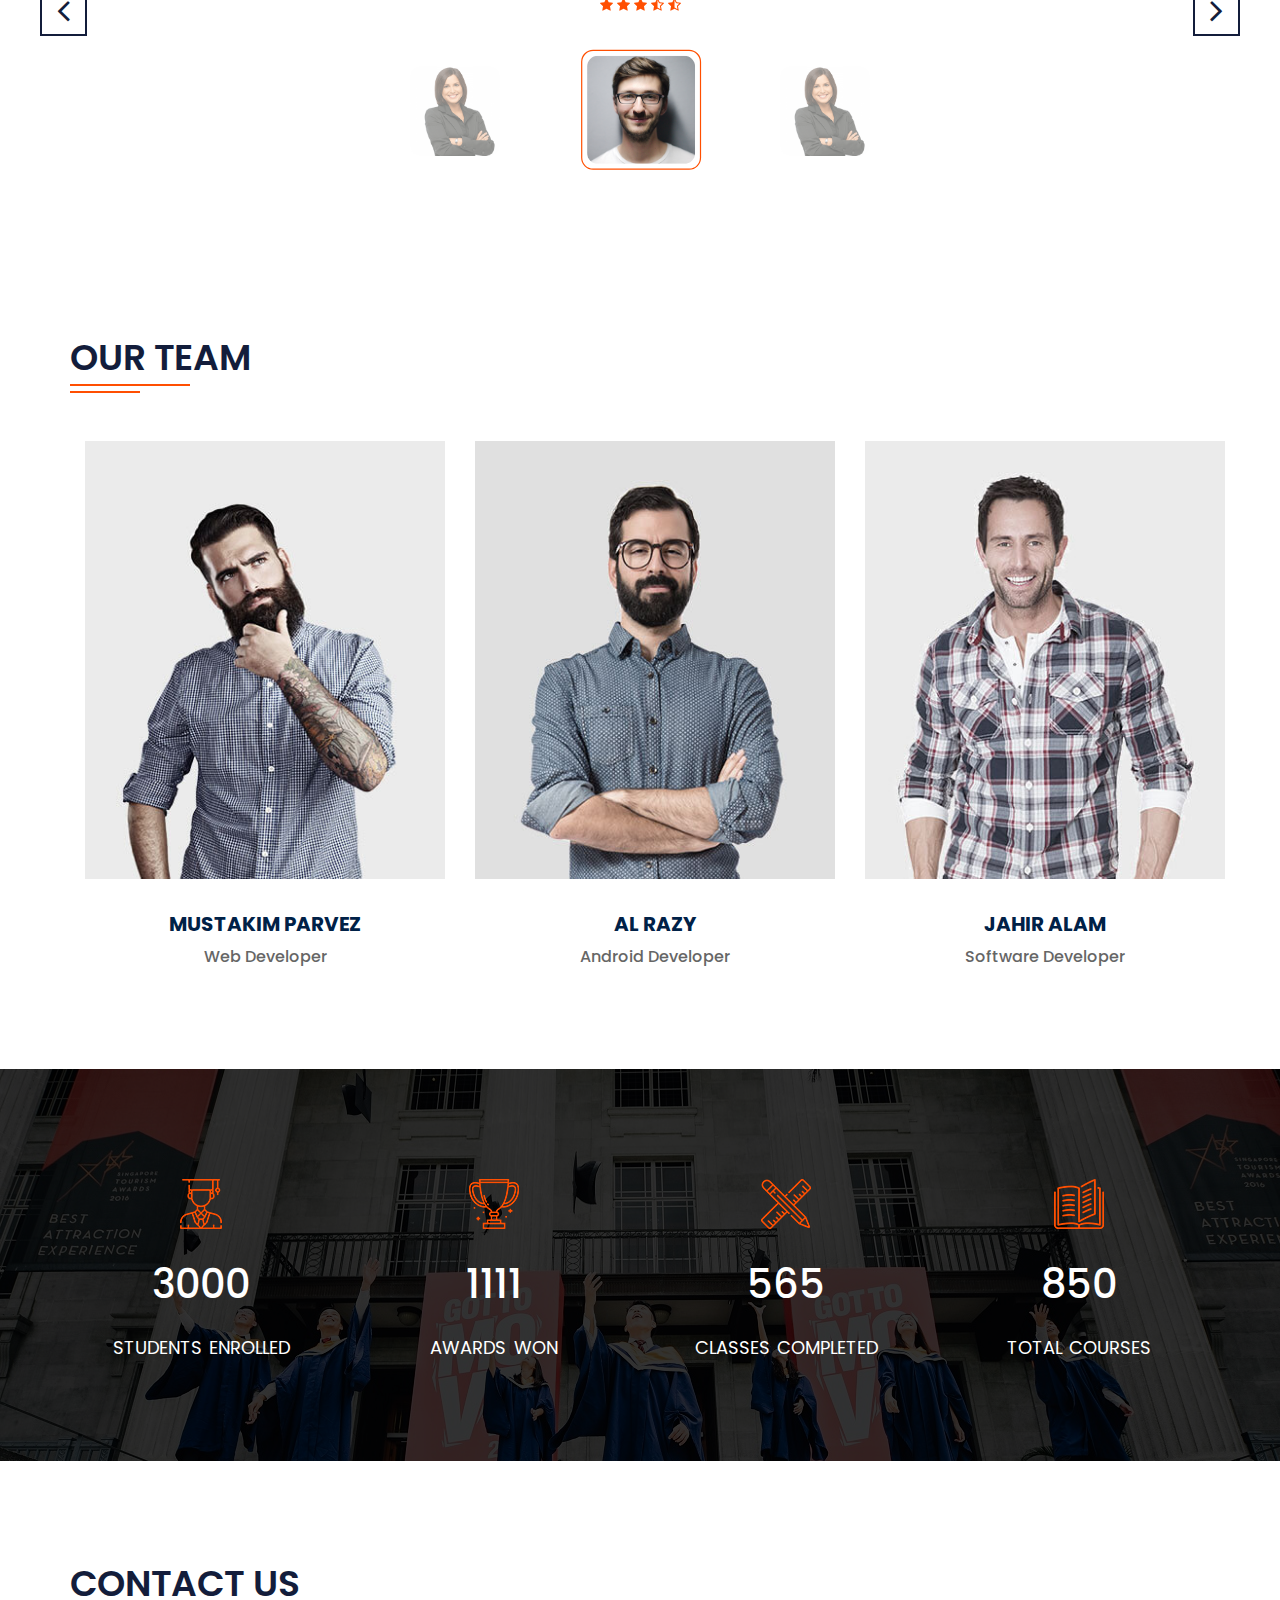
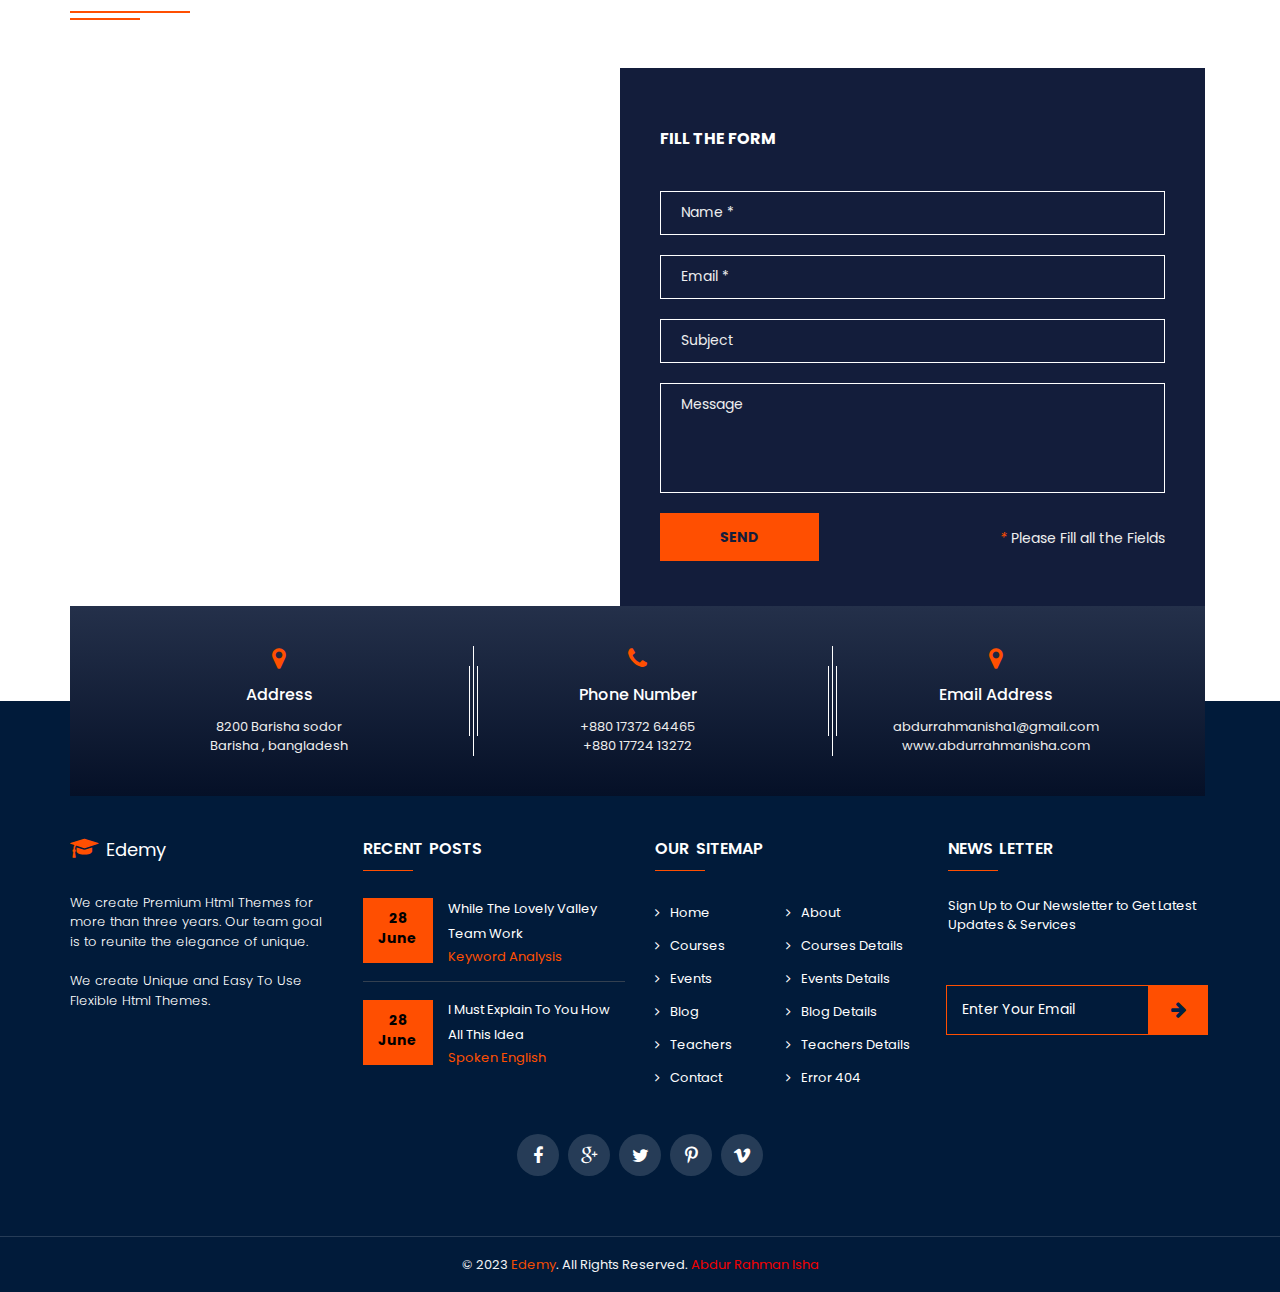
==== commit 0ac7dfde: "." ====
--- a/about-us.html
+++ b/about-us.html
@@ -662,7 +662,7 @@
                             <h4 class="contact-title">Email Address</h4>
                             <p class="contact-desc">
                                 abdurrahmanisha1@gmail.com
-                                <br> www.yourname.com
+                                <br> www.abdurrahmanisha.com
                             </p>
                         </div>
                     </div>
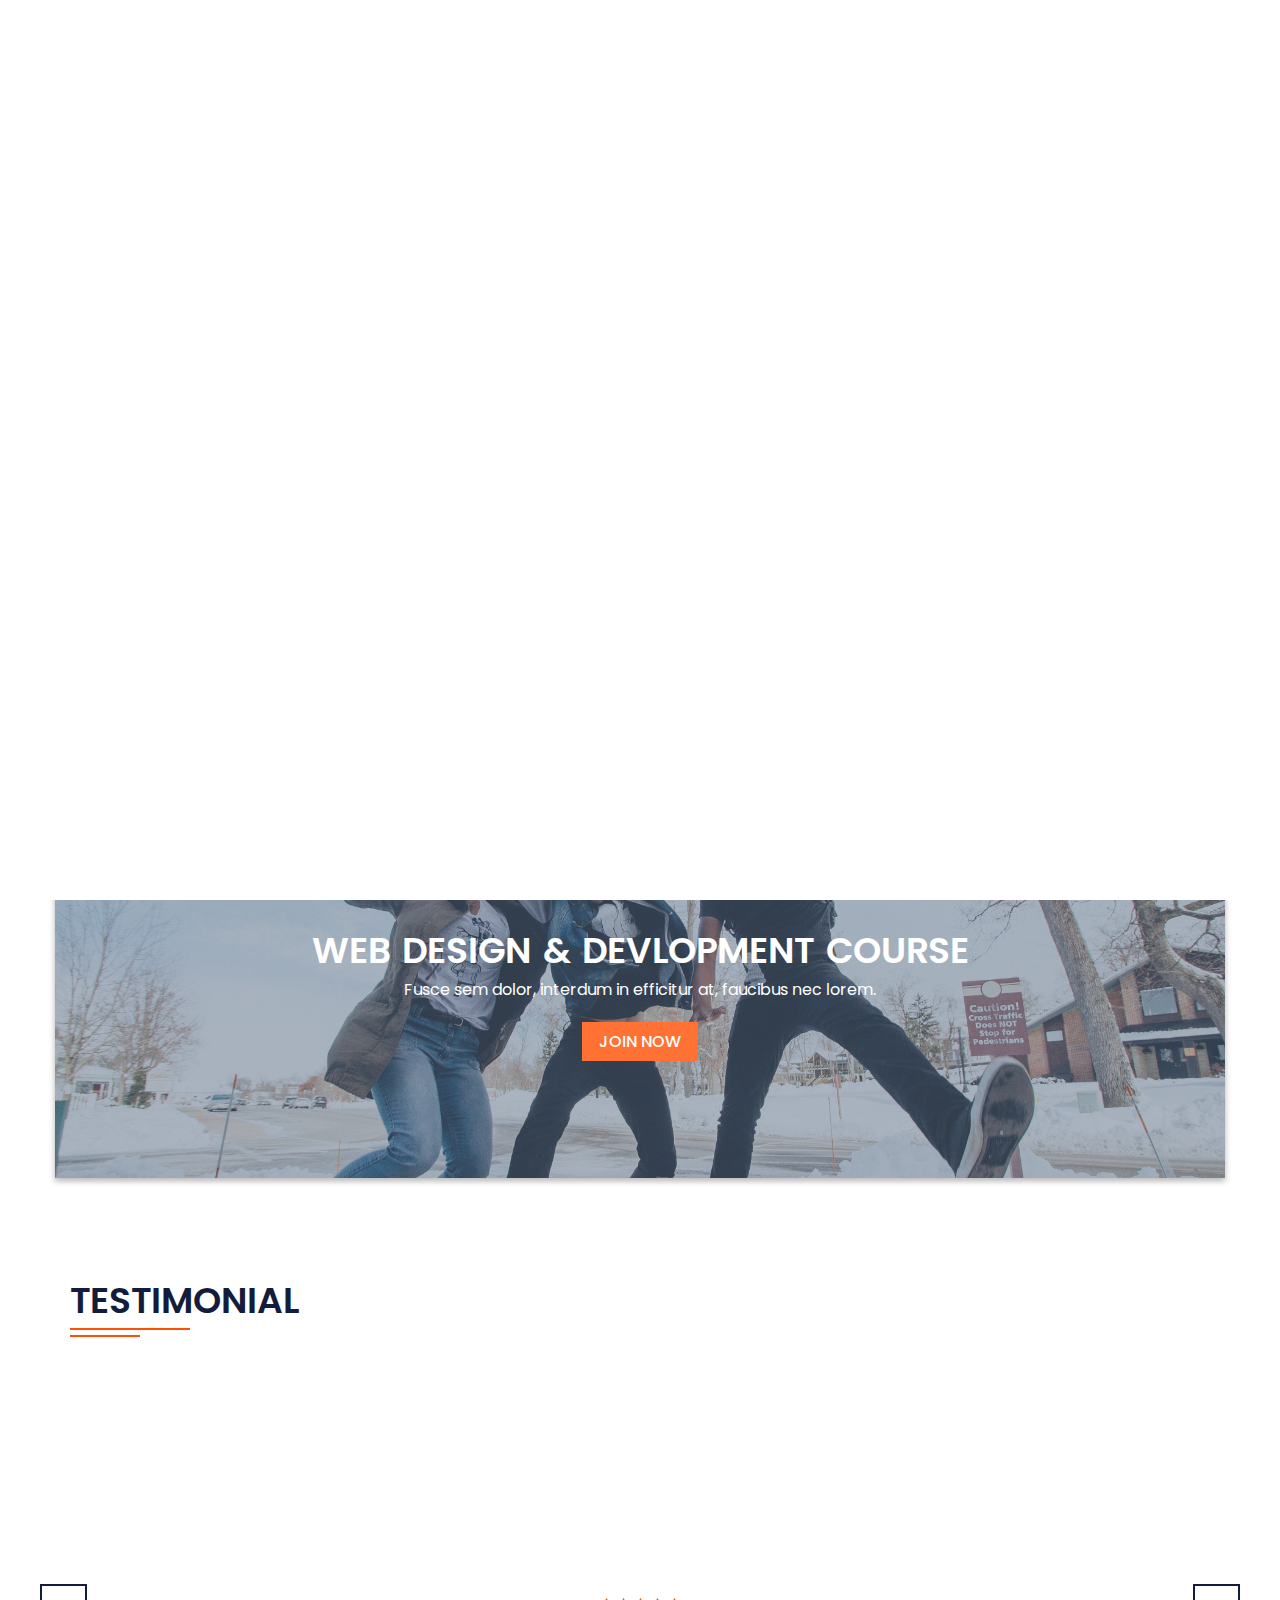
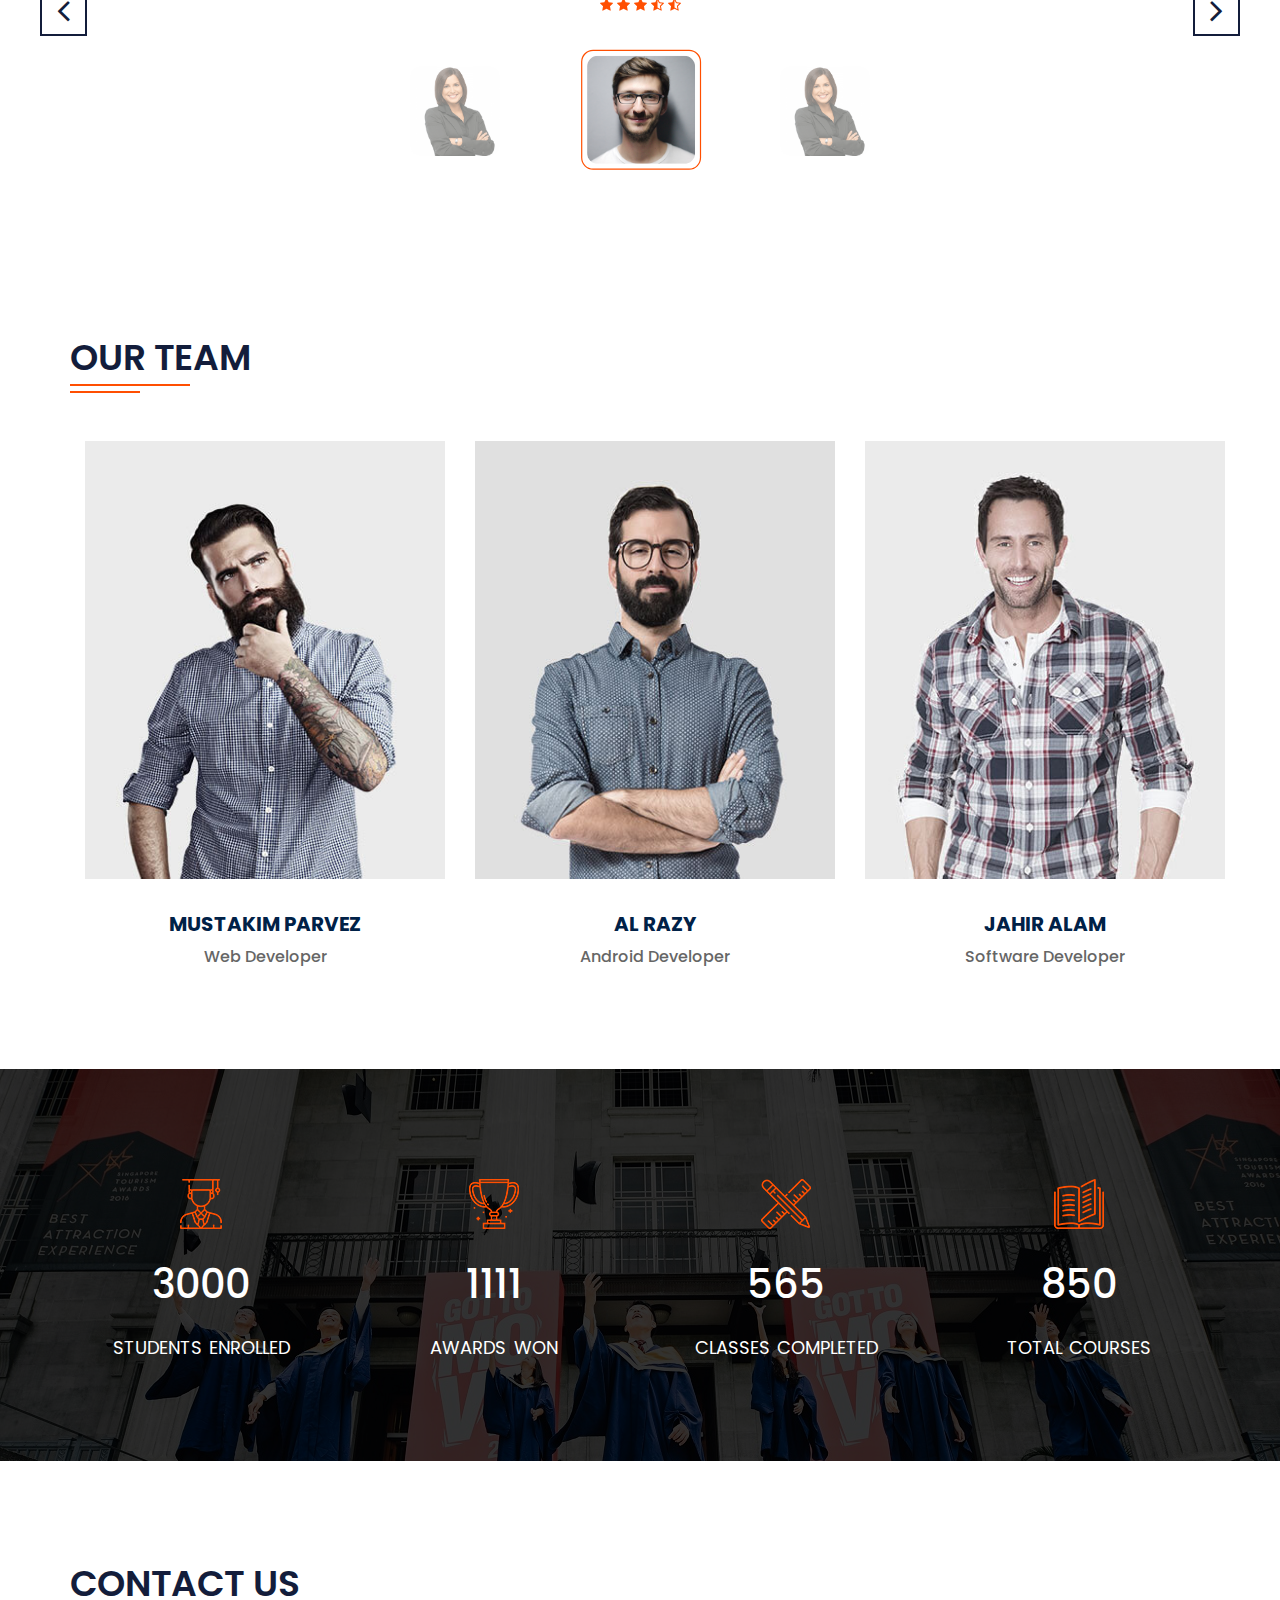
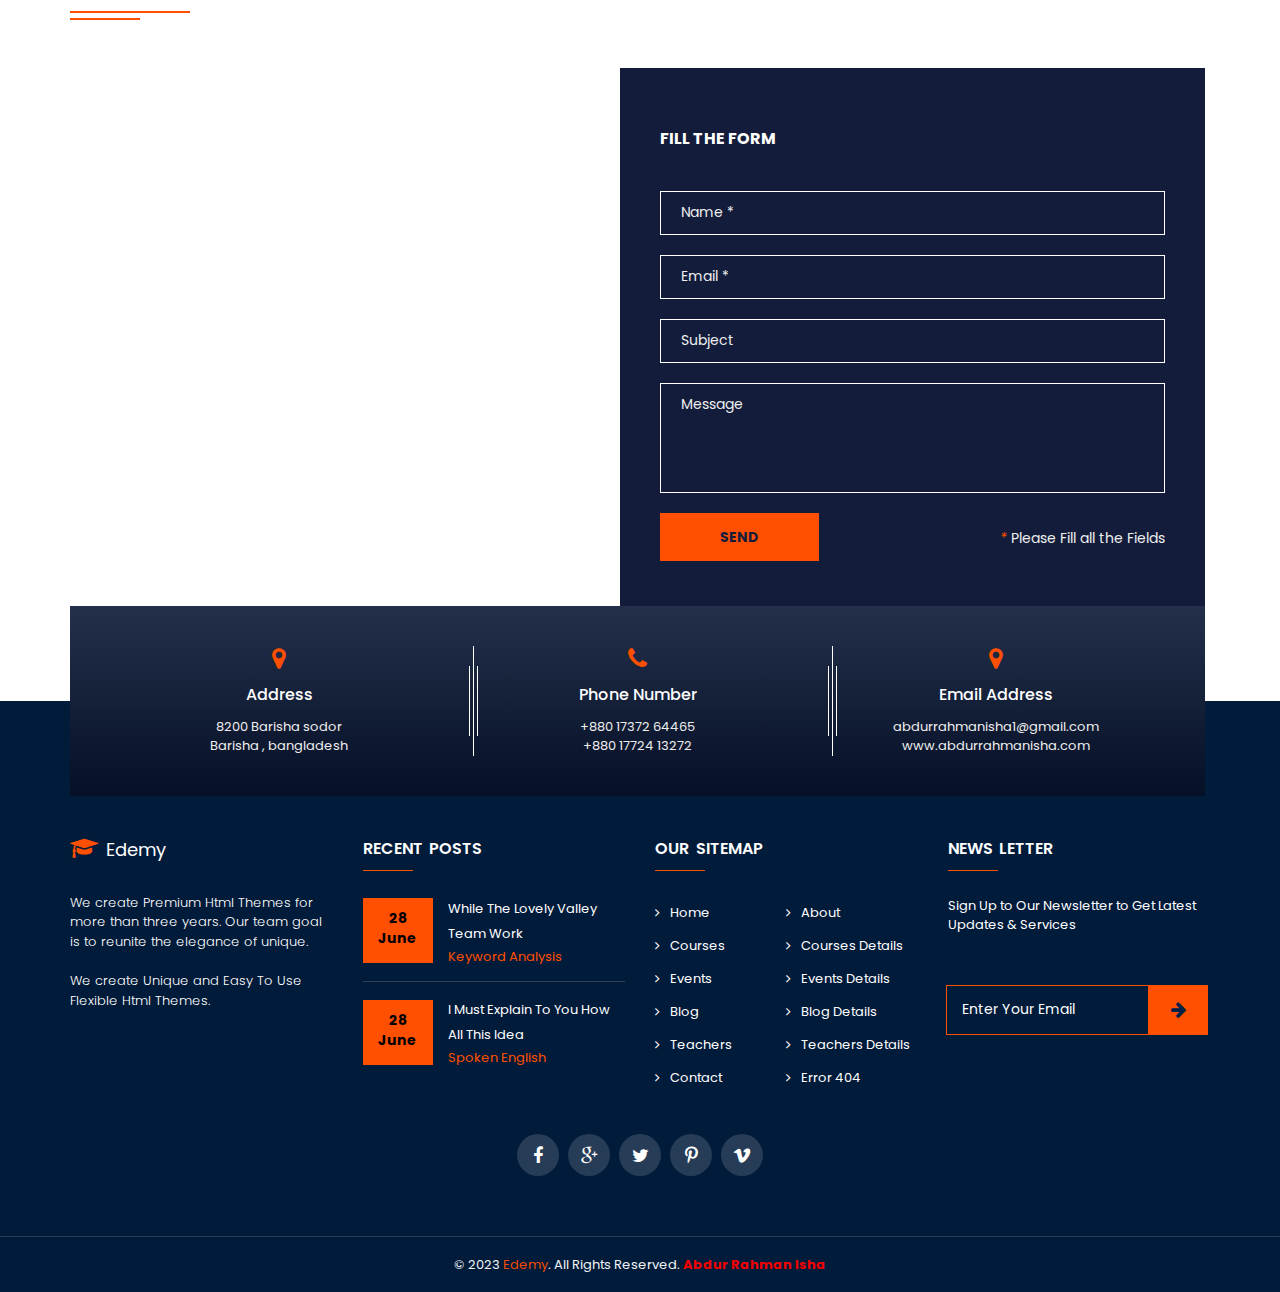
==== commit 25a522b8: "." ====
--- a/about-us.html
+++ b/about-us.html
@@ -763,7 +763,7 @@
         <div class="footer-bottom">
             <div class="container">
                 <div class="copyright">
-                    <p>© 2023 <a href="#">Edemy</a>. All Rights Reserved. <span style="color: red">Abdur Rahman Isha </span></p>
+                    <p>© 2023 <a href="#">Edemy</a>. All Rights Reserved. <span style="color: red;"><b>Abdur Rahman Isha</b> </span></p>
                 </div>
             </div>
         </div>
